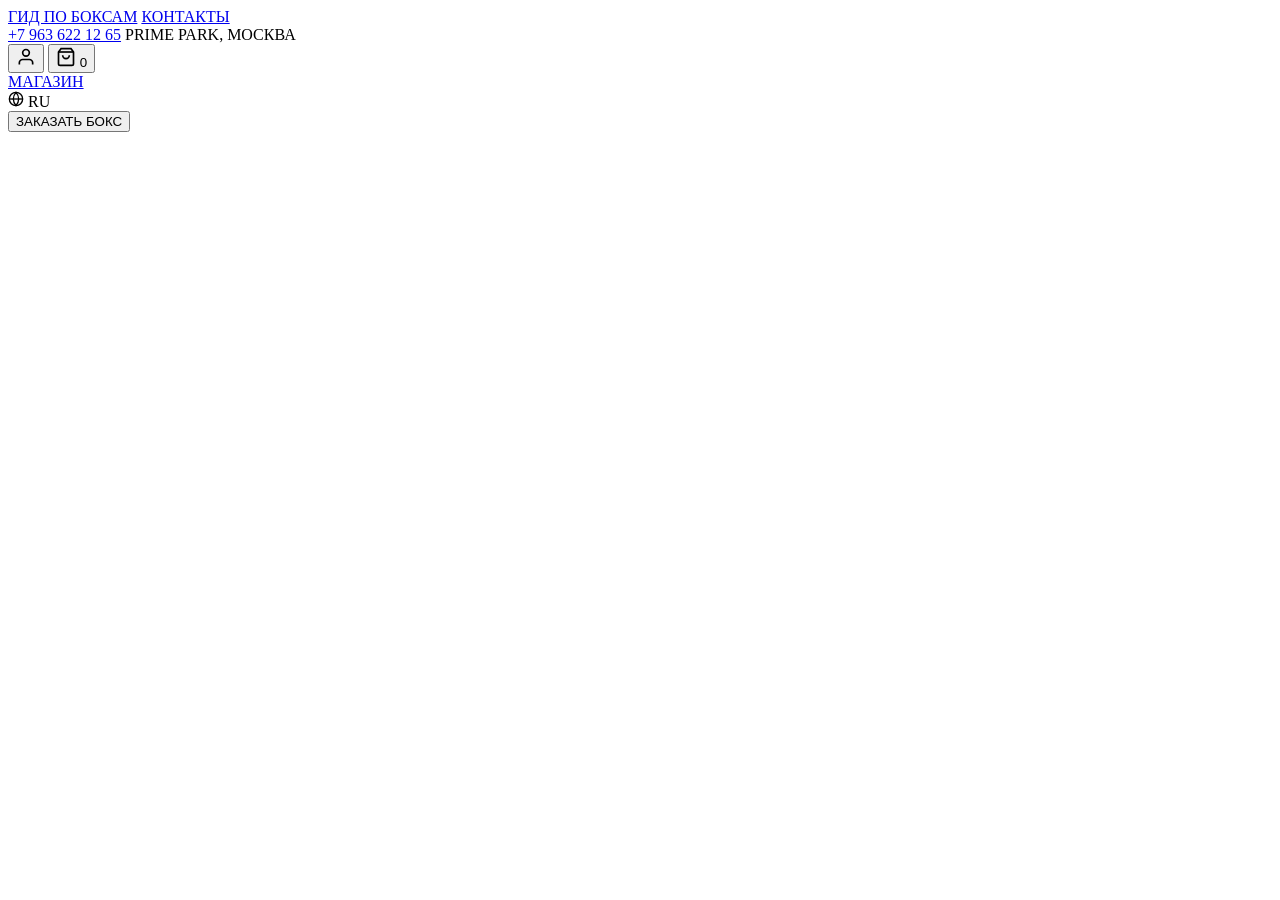
==== index.html @ c8615562 "Update index.html" ====
<!DOCTYPE html>
<html lang="ru">
<head>
    <meta charset="UTF-8">
    <meta name="viewport" content="width=device-width, initial-scale=1.0">
    <title>Вестник Гедонизма - Доставка еды</title>
    <link rel="stylesheet" href="css/style.css">
    <link rel="preconnect" href="https://fonts.googleapis.com">
    <link rel="preconnect" href="https://fonts.gstatic.com" crossorigin>
    <link href="https://fonts.googleapis.com/css2?family=Montserrat:wght@400;500;600;700&display=swap" rel="stylesheet">
</head>
<body>
    <!-- Header -->
    <header class="header">
        <div class="header-container">
            <div class="header-left">
                <div class="logo">
                    <div class="lemon-circle"></div>
                </div>
                <nav class="nav-menu">
                    <a href="#guide" class="nav-link">ГИД ПО БОКСАМ</a>
                    <a href="#contacts" class="nav-link">КОНТАКТЫ</a>
                </nav>
            </div>
            
            <div class="header-right">
                <div class="contact-info">
                    <a href="tel:+79636221265" class="phone">+7 963 622 12 65</a>
                    <span class="location">PRIME PARK, МОСКВА</span>
                </div>
                
                <div class="header-icons">
                    <button class="icon-btn" aria-label="Профиль">
                        <svg width="20" height="20" viewBox="0 0 24 24" fill="none" stroke="currentColor" stroke-width="2">
                            <path d="M20 21v-2a4 4 0 0 0-4-4H8a4 4 0 0 0-4 4v2"></path>
                            <circle cx="12" cy="7" r="4"></circle>
                        </svg>
                    </button>
                    
                    <button class="icon-btn cart-btn" aria-label="Корзина">
                        <svg width="20" height="20" viewBox="0 0 24 24" fill="none" stroke="currentColor" stroke-width="2">
                            <path d="M6 2L3 6v14a2 2 0 0 0 2 2h14a2 2 0 0 0 2-2V6l-3-4z"></path>
                            <line x1="3" y1="6" x2="21" y2="6"></line>
                            <path d="M16 10a4 4 0 0 1-8 0"></path>
                        </svg>
                        <span class="cart-count">0</span>
                    </button>
                </div>
                
                <a href="#shop" class="btn-shop">МАГАЗИН</a>
                
                <div class="lang-selector">
                    <svg width="16" height="16" viewBox="0 0 24 24" fill="none" stroke="currentColor" stroke-width="2">
                        <circle cx="12" cy="12" r="10"></circle>
                        <line x1="2" y1="12" x2="22" y2="12"></line>
                        <path d="M12 2a15.3 15.3 0 0 1 4 10 15.3 15.3 0 0 1-4 10 15.3 15.3 0 0 1-4-10 15.3 15.3 0 0 1 4-10z"></path>
                    </svg>
                    <span>RU</span>
                </div>
            </div>
        </div>
    </header>

    <!-- Hero Section -->
    <section class="hero">
        <div class="hero-slider">
            <div class="hero-slide active">
                <div class="hero-image" style="background-image: url('images/hero-bg.jpg');"></div>
            </div>
        </div>
        
        <div class="hero-content">
            <button class="btn-order">ЗАКАЗАТЬ БОКС</button>
        </div>
        
        <div class="slider-dots">
            <span class="dot active"></span>
            <span class="dot"></span>
            <span class="dot"></span>
        </div>
    </section>

    <script src="js/main.js"></script>
</body>
</html>
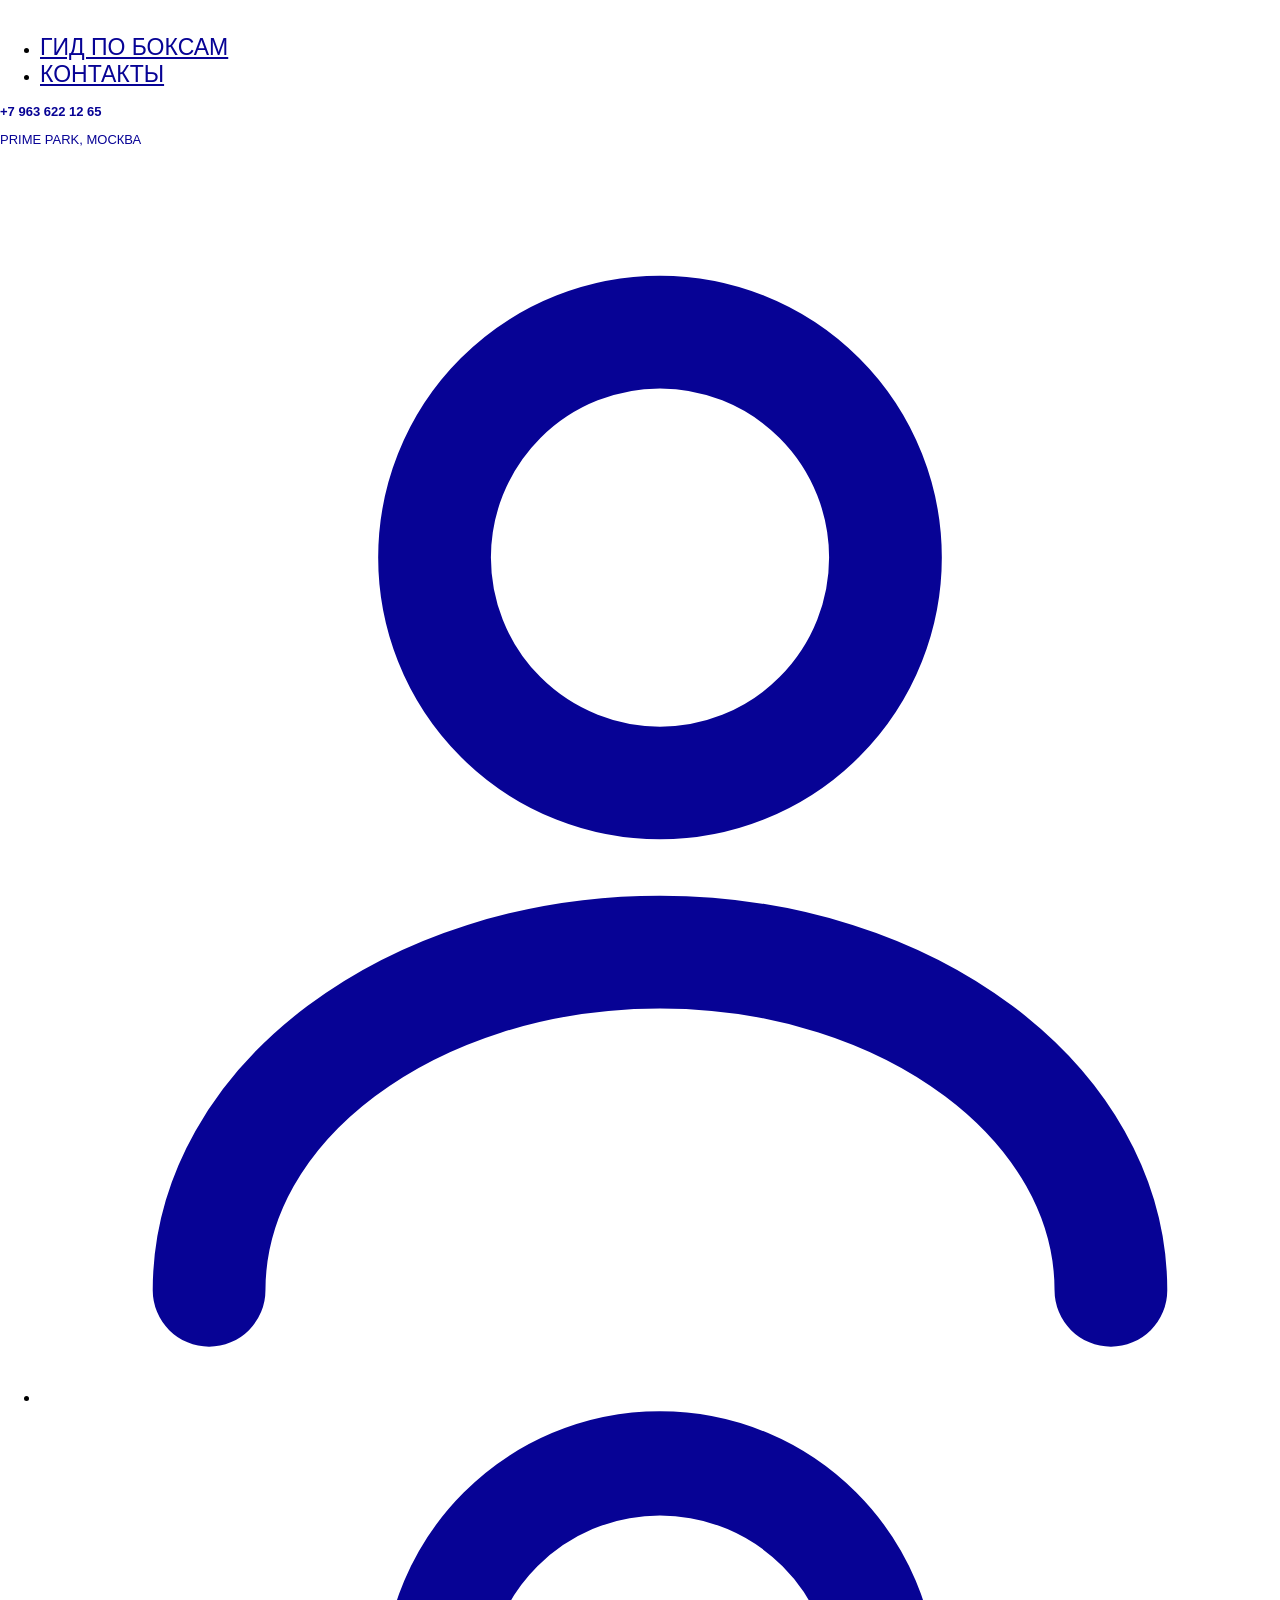
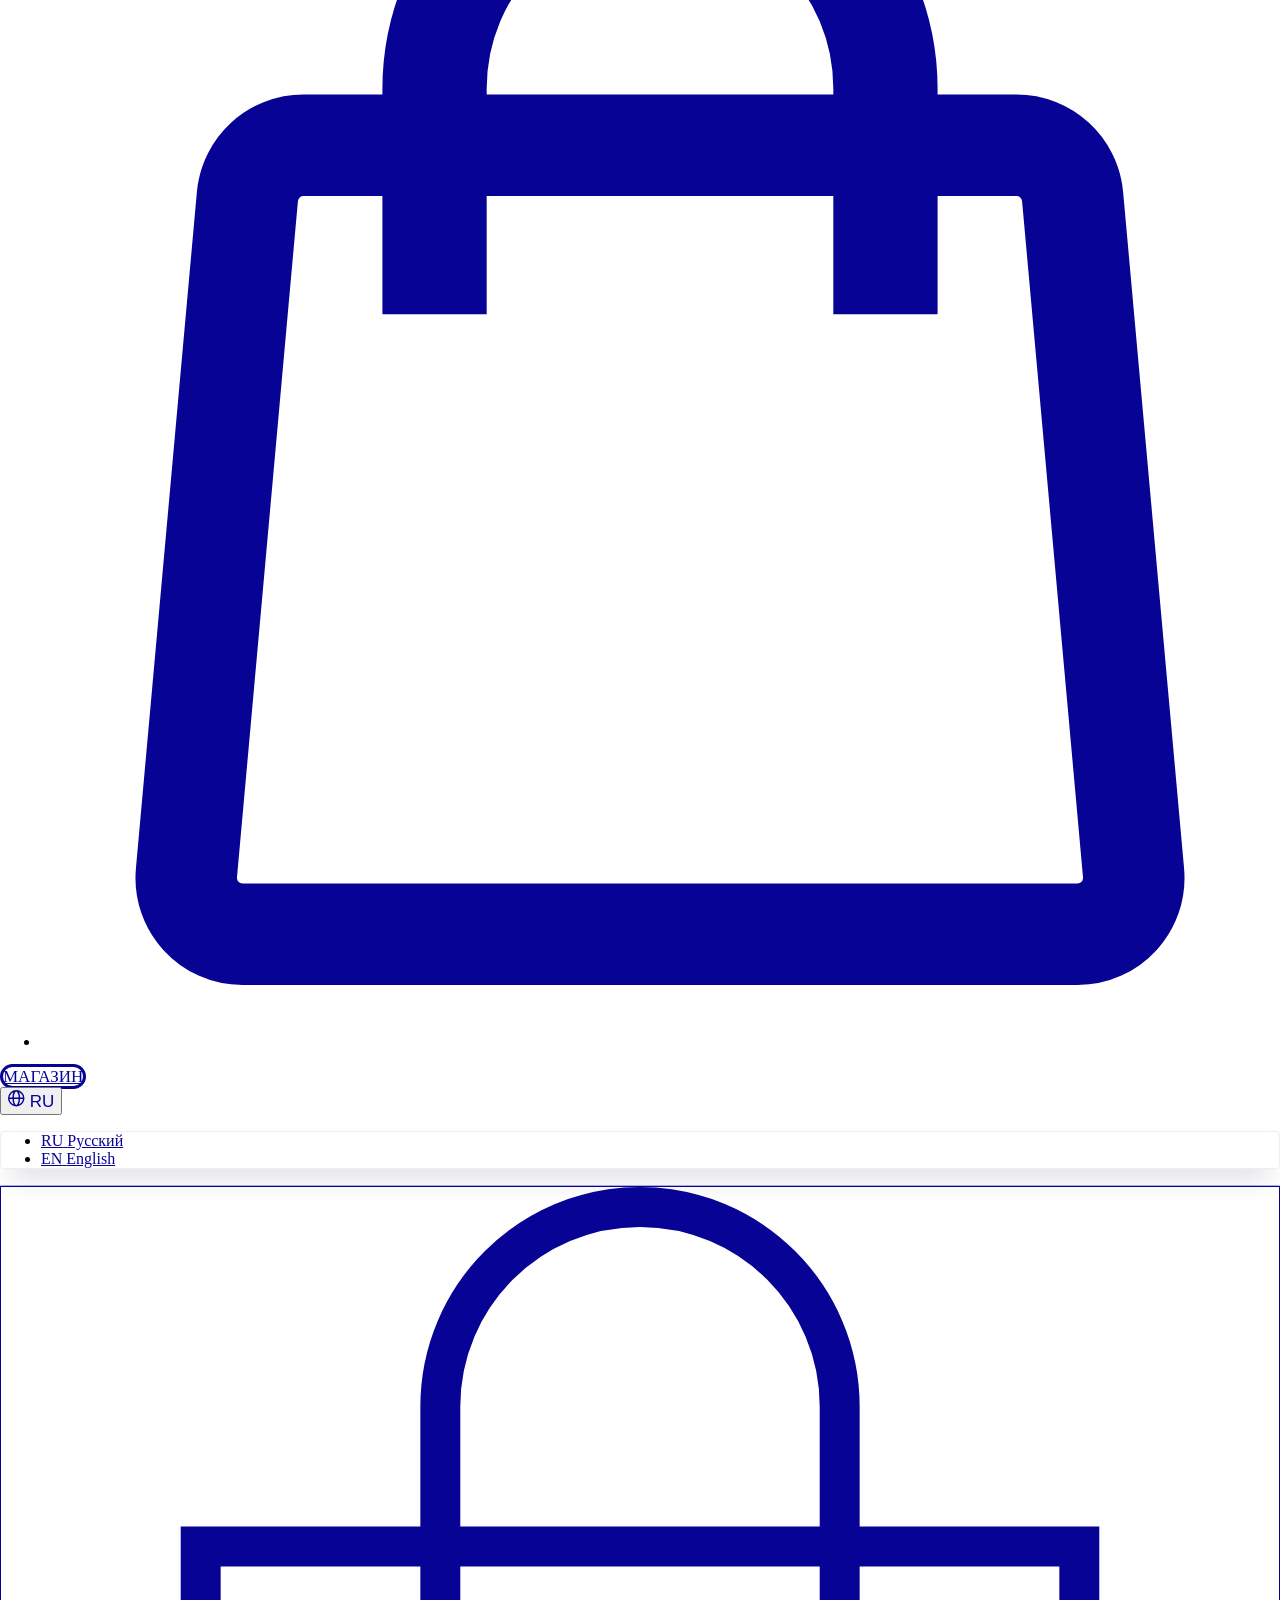
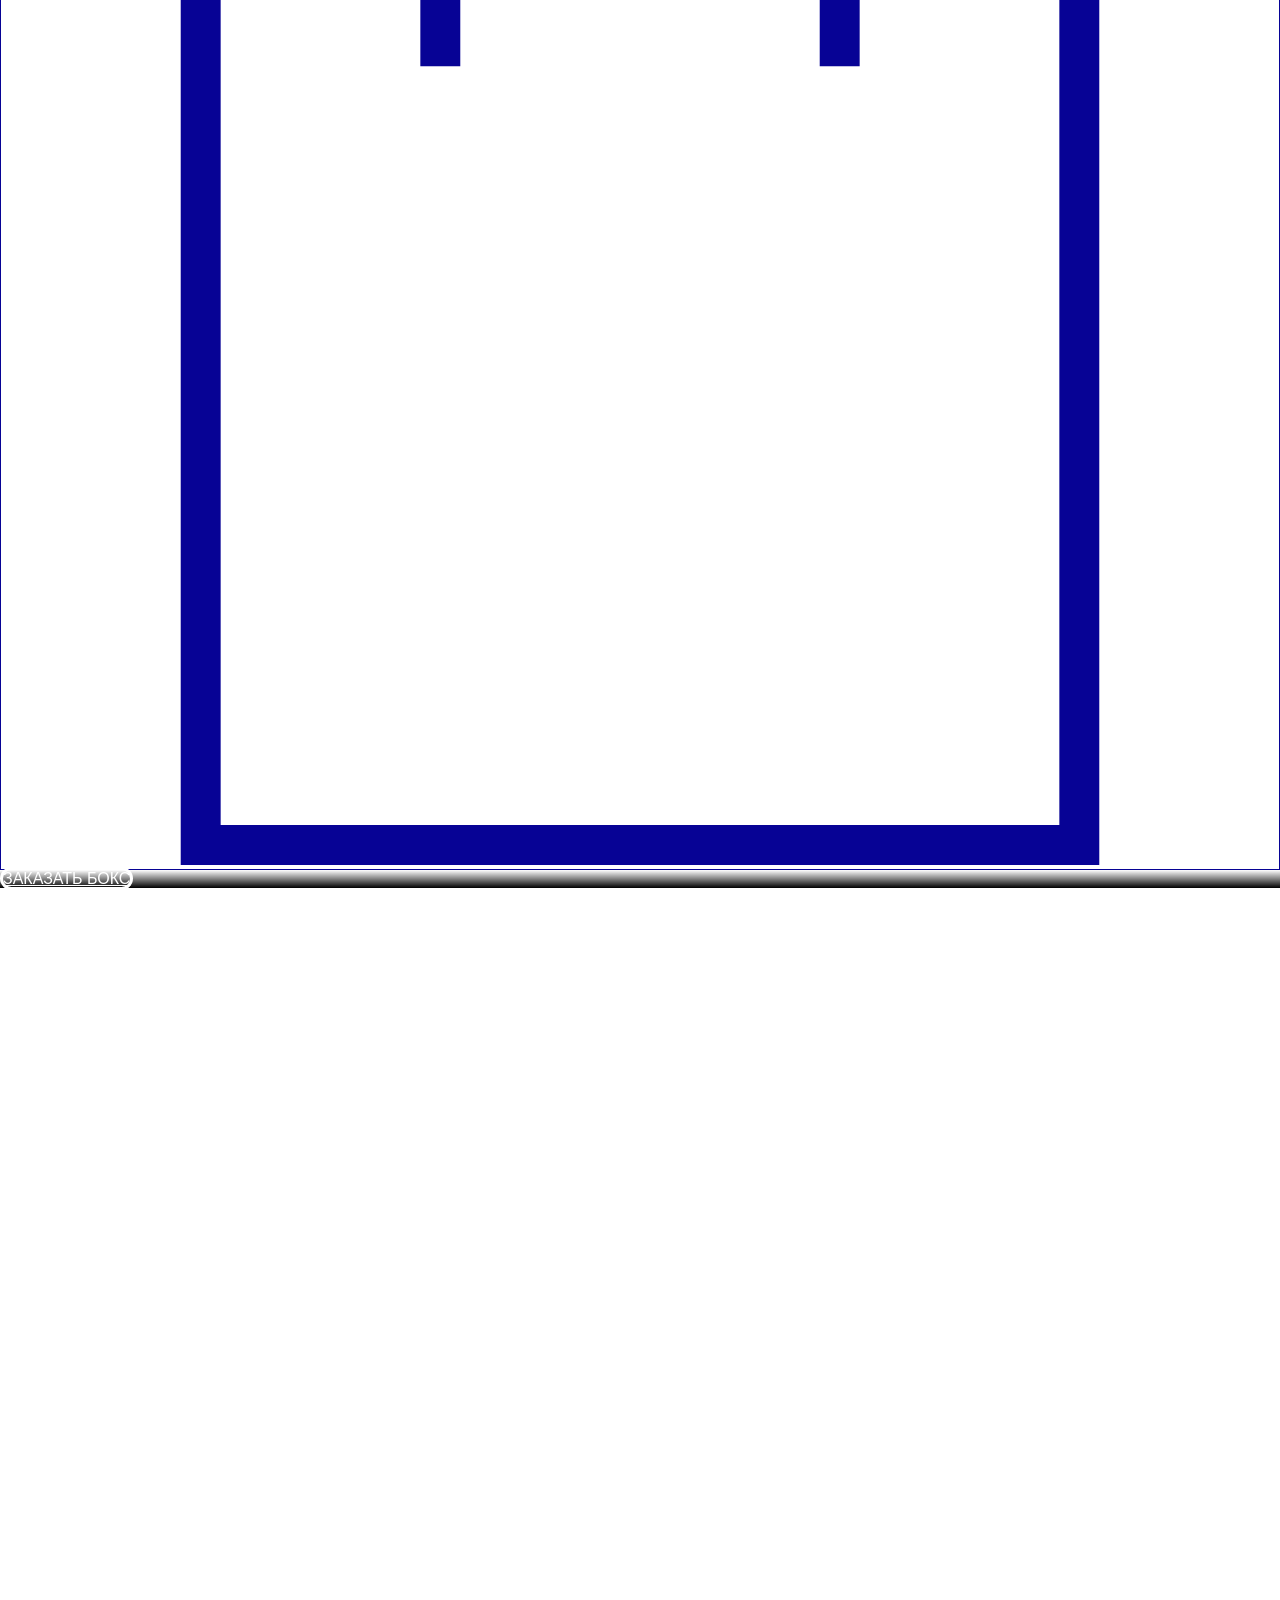
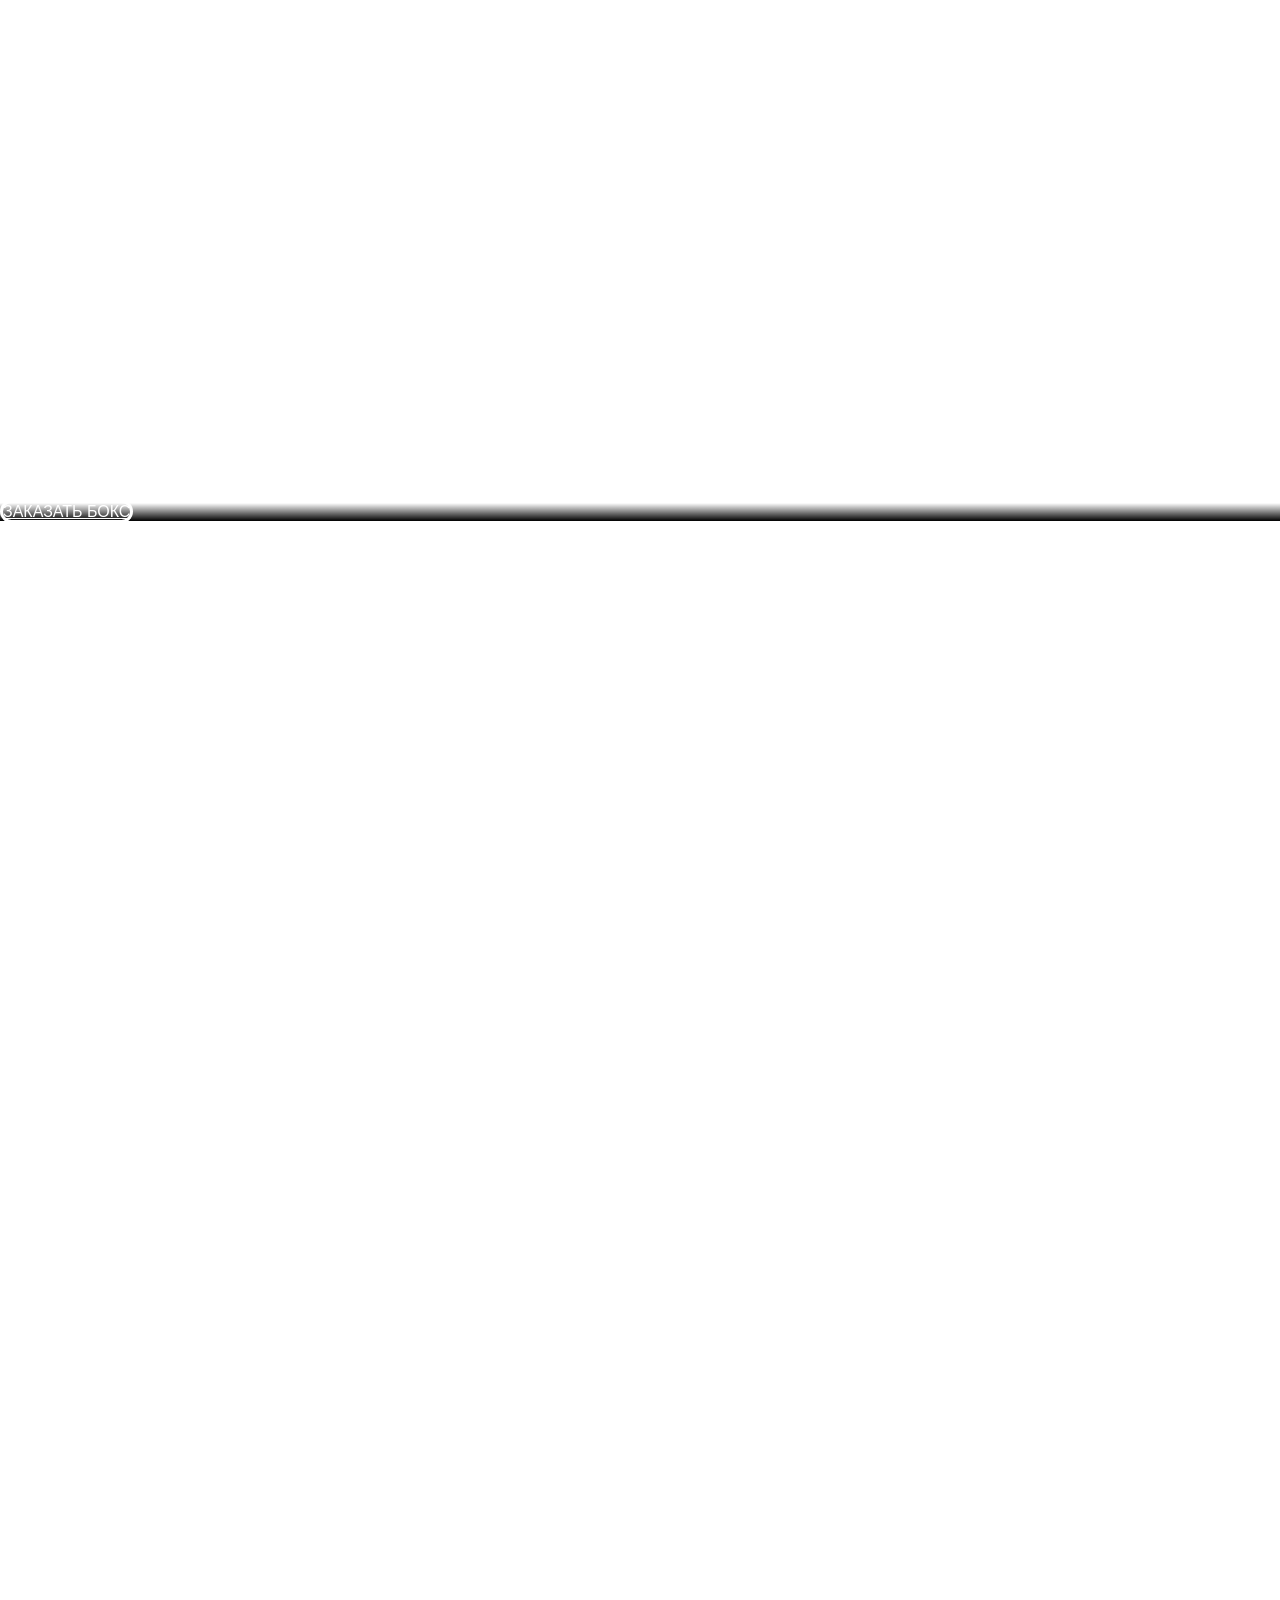
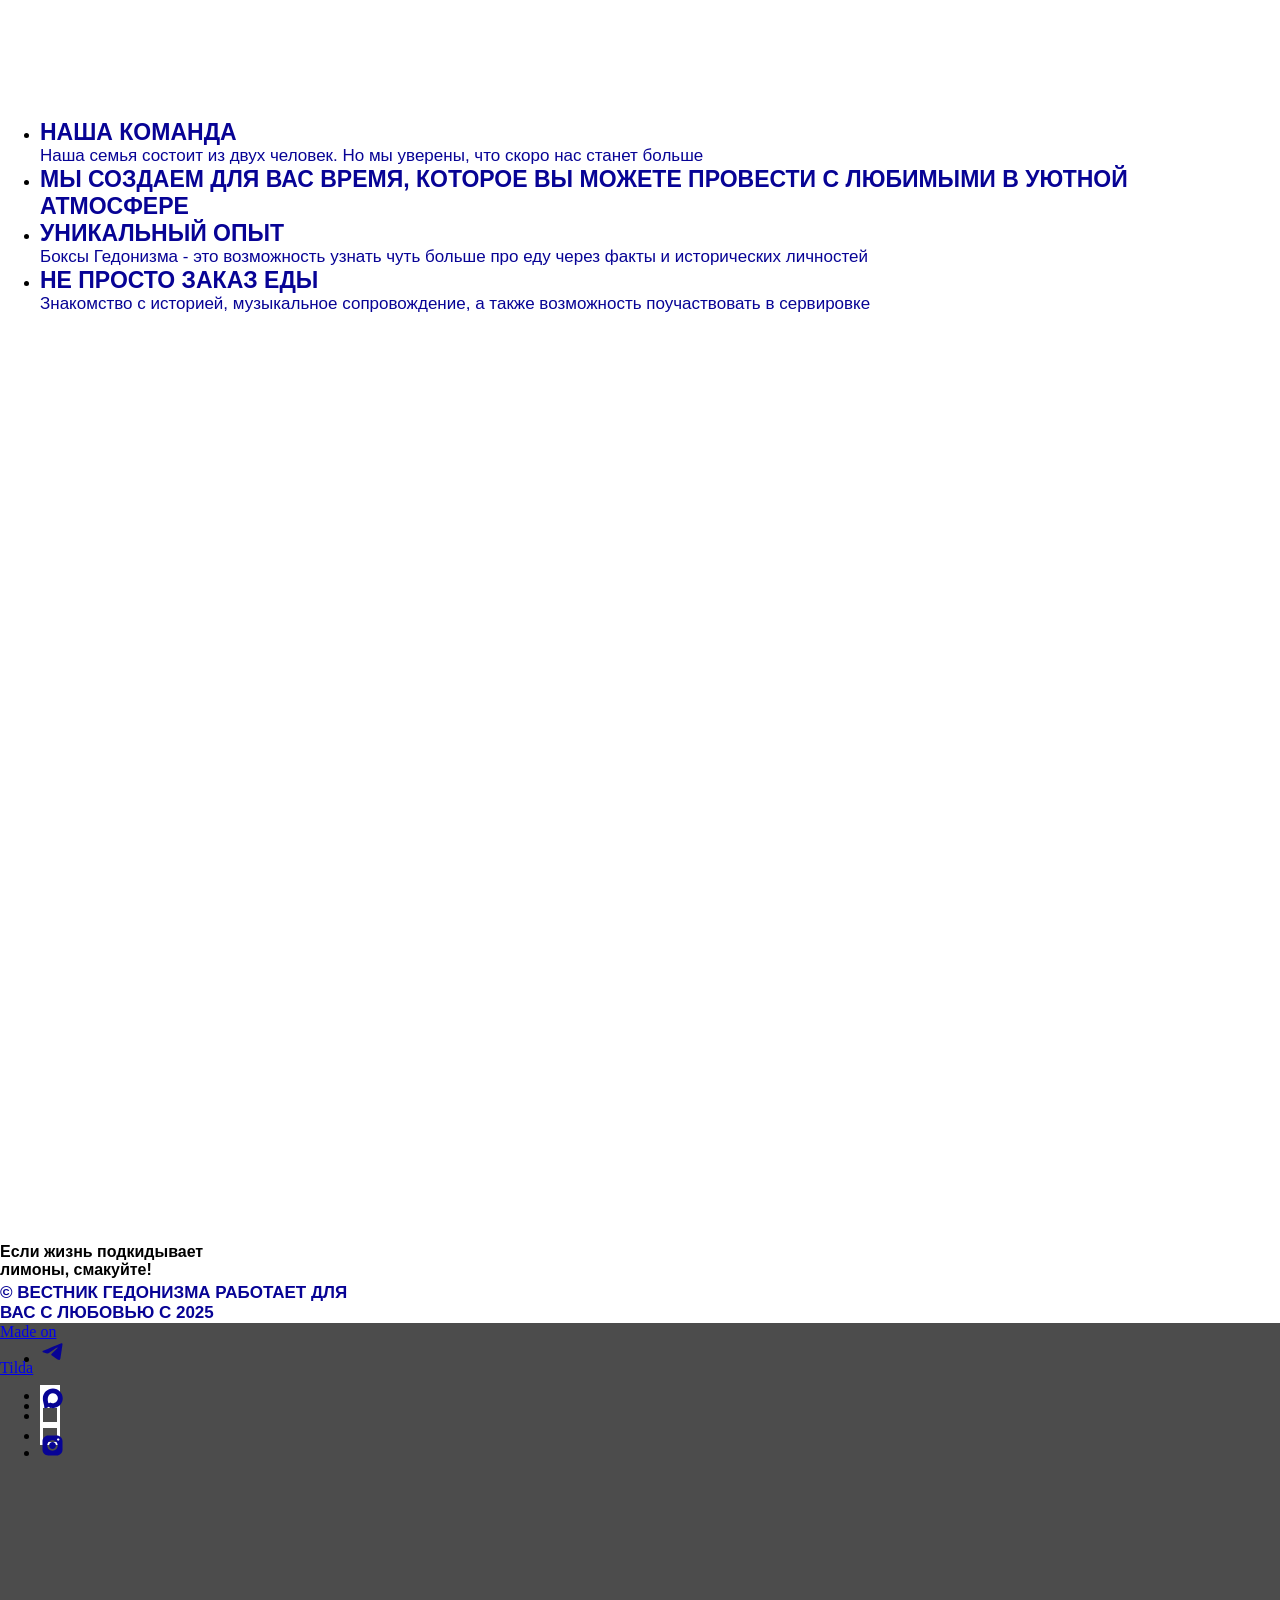
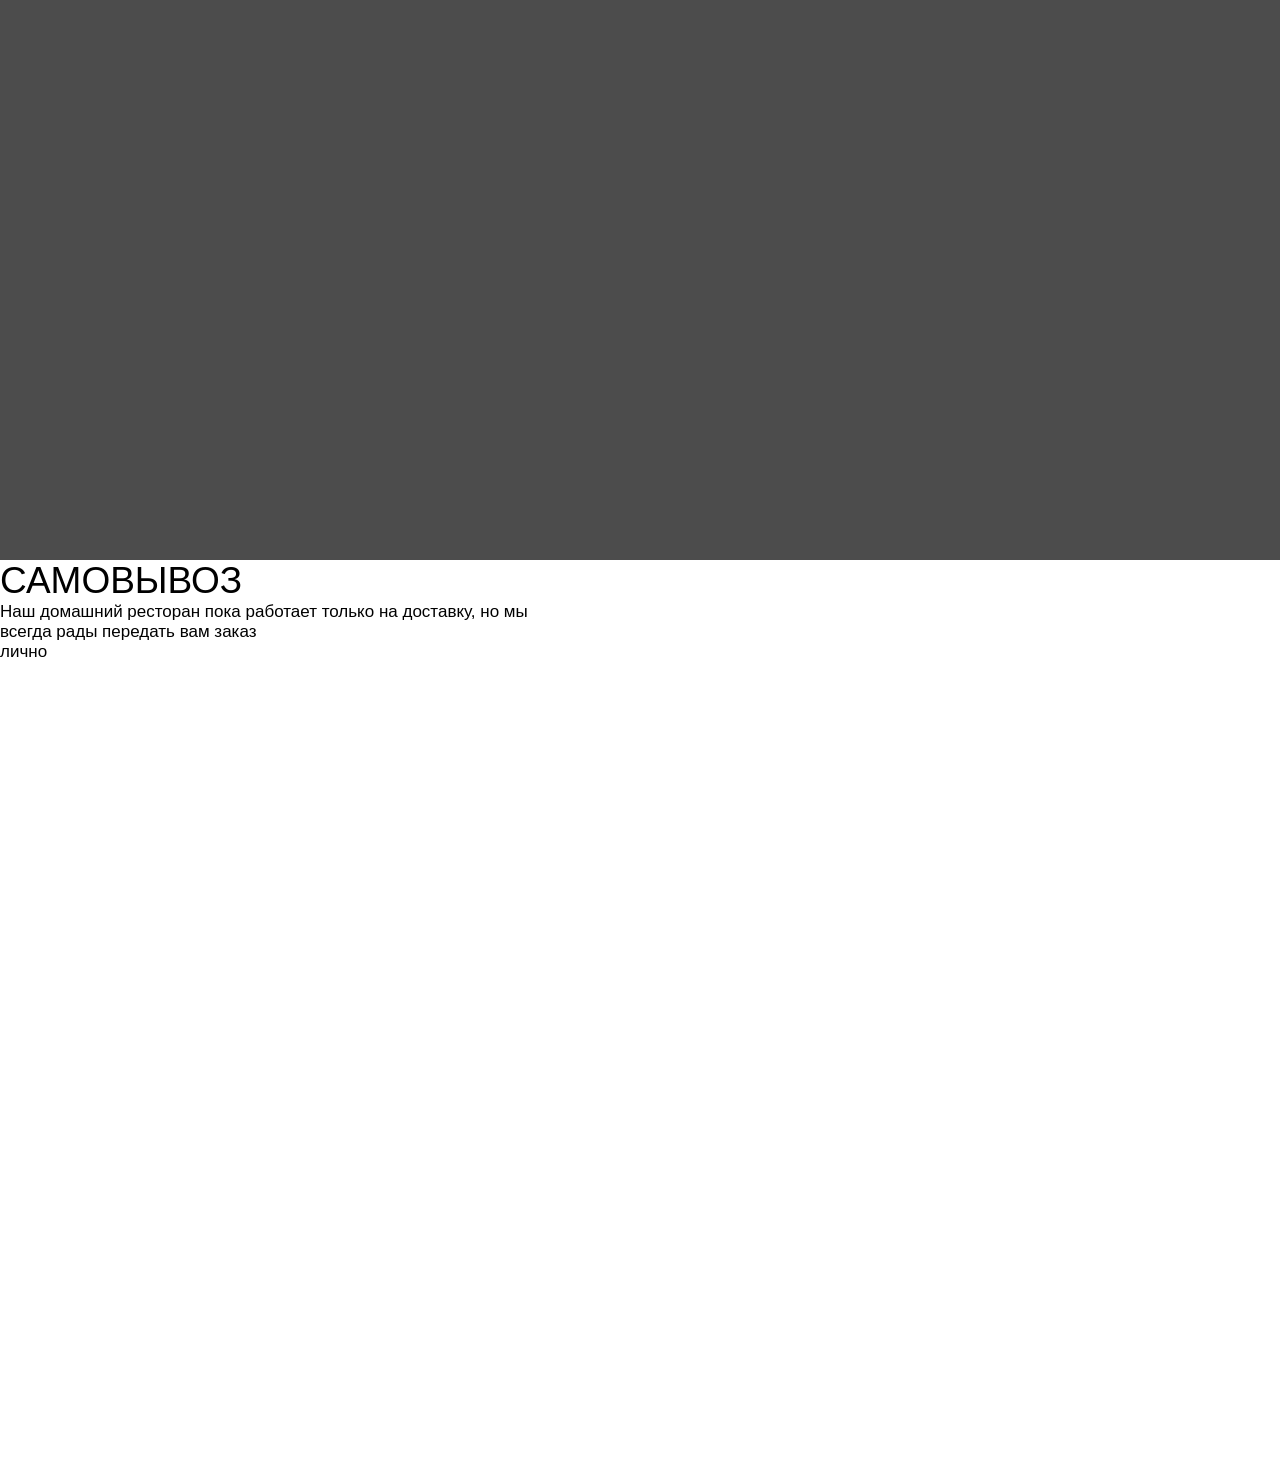
==== commit 457893e7: "Update index.html" ====
--- a/index.html
+++ b/index.html
@@ -1,85 +1,453 @@
-<!DOCTYPE html>
-<html lang="ru">
-<head>
-    <meta charset="UTF-8">
-    <meta name="viewport" content="width=device-width, initial-scale=1.0">
-    <title>Вестник Гедонизма - Доставка еды</title>
-    <link rel="stylesheet" href="css/style.css">
-    <link rel="preconnect" href="https://fonts.googleapis.com">
-    <link rel="preconnect" href="https://fonts.gstatic.com" crossorigin>
-    <link href="https://fonts.googleapis.com/css2?family=Montserrat:wght@400;500;600;700&display=swap" rel="stylesheet">
-</head>
-<body>
-    <!-- Header -->
-    <header class="header">
-        <div class="header-container">
-            <div class="header-left">
-                <div class="logo">
-                    <div class="lemon-circle"></div>
-                </div>
-                <nav class="nav-menu">
-                    <a href="#guide" class="nav-link">ГИД ПО БОКСАМ</a>
-                    <a href="#contacts" class="nav-link">КОНТАКТЫ</a>
-                </nav>
-            </div>
+
+<!DOCTYPE html> <html> <head> <meta charset="utf-8" /> <meta http-equiv="Content-Type" content="text/html; charset=utf-8" /> <meta name="viewport" content="width=device-width, initial-scale=1.0" /> <!--metatextblock--> <title>Moscow main</title> <meta property="og:url" content="https://hedonismbyshura.tilda.ws" /> <meta property="og:title" content="Moscow main" /> <meta property="og:description" content="" /> <meta property="og:type" content="website" /> <meta property="og:image" content="https://thb.tildacdn.com/tild3464-3739-4838-a261-616332373630/-/resize/504x/noroot.png" /> <link rel="canonical" href="https://hedonismbyshura.tilda.ws"> <!--/metatextblock--> <meta name="format-detection" content="telephone=no" /> <meta http-equiv="x-dns-prefetch-control" content="on"> <link rel="dns-prefetch" href="https://ws.tildacdn.com"> <link rel="dns-prefetch" href="https://static.tildacdn.com"> <!--favicons--> <link rel="shortcut icon" href="https://static.tildacdn.com/tild3037-3366-4962-b036-633037346134/_2.png" type="image/x-icon"/> <!--/favicons--> <!-- Assets --> <script src="https://neo.tildacdn.com/js/tilda-fallback-1.0.min.js" async charset="utf-8"></script> <link rel="stylesheet" href="https://static.tildacdn.com/css/tilda-grid-3.0.min.css" type="text/css" media="all" onerror="this.loaderr='y';"/> <link rel="stylesheet" href="https://static.tildacdn.com/ws/project23736786/tilda-blocks-page130648016.min.css?t=1779266559" type="text/css" media="all" onerror="this.loaderr='y';" /> <link rel="preconnect" href="https://fonts.gstatic.com"> <link href="https://fonts.googleapis.com/css2?family=Montserrat:wght@100..900&subset=latin,cyrillic" rel="stylesheet"> <link rel="stylesheet" href="https://static.tildacdn.com/css/tilda-animation-2.0.min.css" type="text/css" media="all" onerror="this.loaderr='y';" /> <link rel="stylesheet" href="https://static.tildacdn.com/css/tilda-menusub-1.1.min.css" type="text/css" media="all" onerror="this.loaderr='y';" /> <link rel="stylesheet" href="https://static.tildacdn.com/css/tilda-menu-widgeticons-1.0.min.css" type="text/css" media="all" onerror="this.loaderr='y';" /> <link rel="stylesheet" href="https://static.tildacdn.com/css/tilda-menu-burger-1.0.min.css" type="text/css" media="all" onerror="this.loaderr='y';" /> <link rel="stylesheet" href="https://static.tildacdn.com/css/tilda-forms-1.0.min.css" type="text/css" media="all" onerror="this.loaderr='y';" /> <link rel="stylesheet" href="https://static.tildacdn.com/css/tilda-cart-1.0.min.css" type="text/css" media="all" onerror="this.loaderr='y';" /> <link rel="stylesheet" href="https://static.tildacdn.com/css/tilda-slds-1.4.min.css" type="text/css" media="print" onload="this.media='all';" onerror="this.loaderr='y';" /> <noscript><link rel="stylesheet" href="https://static.tildacdn.com/css/tilda-slds-1.4.min.css" type="text/css" media="all" /></noscript> <link rel="stylesheet" href="https://static.tildacdn.com/css/tilda-cover-1.0.min.css" type="text/css" media="all" onerror="this.loaderr='y';" /> <script nomodule src="https://static.tildacdn.com/js/tilda-polyfill-1.0.min.js" charset="utf-8"></script> <script type="text/javascript">function t_onReady(func) {if(document.readyState!='loading') {func();} else {document.addEventListener('DOMContentLoaded',func);}}
+function t_onFuncLoad(funcName,okFunc,time) {if(typeof window[funcName]==='function') {okFunc();} else {setTimeout(function() {t_onFuncLoad(funcName,okFunc,time);},(time||100));}}function t_throttle(fn,threshhold,scope) {return function() {fn.apply(scope||this,arguments);};}</script> <script src="https://static.tildacdn.com/js/tilda-scripts-3.0.min.js" charset="utf-8" defer onerror="this.loaderr='y';"></script> <script src="https://static.tildacdn.com/ws/project23736786/tilda-blocks-page130648016.min.js?t=1779266559" charset="utf-8" async onerror="this.loaderr='y';"></script> <script src="https://static.tildacdn.com/js/tilda-lazyload-1.0.min.js" charset="utf-8" async onerror="this.loaderr='y';"></script> <script src="https://static.tildacdn.com/js/tilda-animation-2.0.min.js" charset="utf-8" async onerror="this.loaderr='y';"></script> <script src="https://static.tildacdn.com/js/tilda-menusub-1.1.min.js" charset="utf-8" async onerror="this.loaderr='y';"></script> <script src="https://static.tildacdn.com/js/tilda-menu-1.1.min.js" charset="utf-8" async onerror="this.loaderr='y';"></script> <script src="https://static.tildacdn.com/js/tilda-menu-widgeticons-1.0.min.js" charset="utf-8" async onerror="this.loaderr='y';"></script> <script src="https://static.tildacdn.com/js/tilda-menu-burger-1.0.min.js" charset="utf-8" async onerror="this.loaderr='y';"></script> <script src="https://static.tildacdn.com/js/tilda-forms-1.0.min.js" charset="utf-8" async onerror="this.loaderr='y';"></script> <script src="https://static.tildacdn.com/js/tilda-cart-1.1.min.js" charset="utf-8" async onerror="this.loaderr='y';"></script> <script src="https://static.tildacdn.com/js/tilda-widget-positions-1.0.min.js" charset="utf-8" async onerror="this.loaderr='y';"></script> <script src="https://static.tildacdn.com/js/tilda-slds-1.4.min.js" charset="utf-8" async onerror="this.loaderr='y';"></script> <script src="https://static.tildacdn.com/js/hammer.min.js" charset="utf-8" async onerror="this.loaderr='y';"></script> <script src="https://static.tildacdn.com/js/tilda-cover-1.0.min.js" charset="utf-8" async onerror="this.loaderr='y';"></script> <script src="https://static.tildacdn.com/js/tilda-events-1.0.min.js" charset="utf-8" async onerror="this.loaderr='y';"></script> <script src="https://static.tildacdn.com/js/tilda-lk-dashboard-1.0.min.js" charset="utf-8" async onerror="this.loaderr='y';"></script> <script type="text/javascript" src="https://static.tildacdn.com/js/tilda-buyer-dashboard-1.0.min.js" charset="utf-8" async onerror="this.loaderr='y';"></script> <script type="text/javascript">window.dataLayer=window.dataLayer||[];</script> <script type="text/javascript">(function() {if((/bot|google|yandex|baidu|bing|msn|duckduckbot|teoma|slurp|crawler|spider|robot|crawling|facebook/i.test(navigator.userAgent))===false&&typeof(sessionStorage)!='undefined'&&sessionStorage.getItem('visited')!=='y'&&document.visibilityState){var style=document.createElement('style');style.type='text/css';style.innerHTML='@media screen and (min-width: 980px) {.t-records {opacity: 0;}.t-records_animated {-webkit-transition: opacity ease-in-out .2s;-moz-transition: opacity ease-in-out .2s;-o-transition: opacity ease-in-out .2s;transition: opacity ease-in-out .2s;}.t-records.t-records_visible {opacity: 1;}}';document.getElementsByTagName('head')[0].appendChild(style);function t_setvisRecs(){var alr=document.querySelectorAll('.t-records');Array.prototype.forEach.call(alr,function(el) {el.classList.add("t-records_animated");});setTimeout(function() {Array.prototype.forEach.call(alr,function(el) {el.classList.add("t-records_visible");});sessionStorage.setItem("visited","y");},400);}
+document.addEventListener('DOMContentLoaded',t_setvisRecs);}})();</script></head> <body class="t-body" style="margin:0;"> <!--allrecords--> <div id="allrecords" class="t-records" data-hook="blocks-collection-content-node" data-tilda-project-id="23736786" data-tilda-page-id="130648016" data-tilda-page-alias="moscow" data-tilda-formskey="cc2bd31c70e4626b780a4c0723736786" data-tilda-cookie="no" data-tilda-stat-scroll="yes" data-tilda-lazy="yes" data-tilda-root-zone="com" data-tilda-project-country="RU"> <div id="rec2202200241" class="r t-rec" style=" " data-record-type="1272"> <!-- T1272 --> <div id="nav2202200241marker"></div> <div class="t1272" data-menu="yes" data-full-submenu-mob="y" data-menu-widgeticon-cart="yes" data-menu-widgeticon-members="yes" data-menu-widgeticons-hide="yes"> <div class="t-menu-base__mobile-menu tmenu-mobile tmenu-mobile_positionfixed"> <div class="tmenu-mobile__container tmenu-mobile__container_right tmenu-mobile__container_logoleft"> <div class="t-menu-base__logowrapper t-menu-base__logowrapper_left t-menu-base__logowrapper_both t-menu-base__logowrapper_mobile"> <div class="t-menu-base__logo"> <a href="/"> <img class="t-menu-base__imglogo t-menu-base__imglogomobile"
+src="https://static.tildacdn.com/tild3464-3739-4838-a261-616332373630/noroot.png"
+imgfield="img"
+alt=""> </a> </div> </div> <style>#rec2202200241 .t-menu-base__imglogo{max-width:73px;width:73px;}@media screen and (max-width:960px){#rec2202200241 .t-menu-base__imglogo{max-width:33px;width:33px;}}</style> <ul class="t-menuwidgeticons__wrapper"> <li class="t-menuwidgeticons__icon t-menuwidgeticons__icon_sm t-menuwidgeticons__members"> <a
+class="t-menuwidgeticons__link t-menuwidgeticons__link_members"
+href="#openmembersbar"
+role="button"
+aria-label="Members"> <div class="t-menuwidgeticons__img t-menuwidgeticons__img_members"> <svg xmlns="http://www.w3.org/2000/svg" viewBox="0 0 22 22" fill="none"> <circle cx="11" cy="7" r="4" stroke="#070395" stroke-width="2"/> <path d="M19 20C19 16.6863 15.4183 14 11 14C6.58172 14 3 16.6863 3 20" stroke="#070395" stroke-width="2" stroke-linecap="round"/> </svg> </div> </a> </li> <li class="t-menuwidgeticons__icon t-menuwidgeticons__icon_sm t-menuwidgeticons__cart"> <a
+class="t-menuwidgeticons__link t-menuwidgeticons__link_cart"
+href="#opencart"
+role="button"
+aria-label="Cart"> <div class="t-menuwidgeticons__img t-menuwidgeticons__img_carticon"> <svg viewBox="0 0 22 22" fill="none" xmlns="http://www.w3.org/2000/svg"> <path d="M3.67986 6.91023C3.72631 6.39482 4.15832 6 4.67582 6H17.3242C17.8417 6 18.2737 6.39482 18.3201 6.91023L19.4018 18.9102C19.4545 19.4956 18.9935 20 18.4058 20H3.59419C3.00646 20 2.54547 19.4956 2.59823 18.9102L3.67986 6.91023Z" stroke="#070395" stroke-width="1.8"/> <path d="M15 9V5C15 2.79086 13.2091 1 11 1C8.79086 1 7 2.79086 7 5V9" stroke="#070395" stroke-width="1.85"/> </svg> <div class="t-menuwidgeticons__icon-counter js-carticon-counter"></div> </div> </a> </li> </ul> <style>.t-menuwidgeticons__button_hidden_2202200241{display:none !important;}</style> <button type="button"
+aria-expanded="false"
+aria-label="Навигационное меню"
+class="t-menu-burger t-menuburger"> <div class="t-menu-burger__icon t-menu-burger__icon_fourth"> <span style="background-color: #070395;"></span> <span style="background-color: #070395;"></span> <span style="background-color: #070395;"></span> <span style="background-color: #070395;"></span> </div> </button> <style>#rec2202200241 .t-menu-burger__text{color:#070395;}</style> <style>#rec2202200241 .t-menu-burger{border-radius:30px;}</style> </div> </div> <style>.tmenu-mobile{background-color:#111;display:none;width:100%;top:0;z-index:990;}.tmenu-mobile_positionfixed{position:fixed;}.tmenu-mobile__text{color:#000;}.tmenu-mobile__container{min-height:64px;padding:20px;position:relative;box-sizing:border-box;display:flex;justify-content:space-between;align-items:center;}.tmenu-mobile__list{display:block;}.tmenu-mobile__container_logocenter > .t-menu-base__logowrapper,.tmenu-mobile__container_logocenter > .tmenu-mobile__text{position:absolute;left:50%;transform:translateX(-50%);}.tmenu-mobile__burgerlogo{display:inline-block;font-size:24px;font-weight:400;white-space:nowrap;vertical-align:middle;}@media screen and (max-width:960px){.tmenu-mobile__menucontent_hidden{display:none;height:auto;}.tmenu-mobile{display:block;}}@media screen and (max-width:960px){#rec2202200241 .tmenu-mobile{background-color:#ffffff;}#rec2202200241 .t-menu-base.tmenu-mobile__menucontent_fixed{position:fixed;top:64px;}}</style> <style> #rec2202200241 .tmenu-mobile__burgerlogo a{font-size:37px;line-height:1;font-weight:500;font-family:var(--t-text-font,Arial);}</style> <style> #rec2202200241 .tmenu-mobile__burgerlogo__title{font-weight:500;font-family:var(--t-text-font,Arial);}@media screen and (min-width:900px){#rec2202200241 .tmenu-mobile__burgerlogo__title{font-size:37px;line-height:1;}}</style> <div
+id="nav2202200241"
+class="t-menu-base
+t-menu-base_positionfixed tmenu-mobile__menucontent_hidden tmenu-mobile__menucontent_fixed t-menu-base_mobile-left
+t-menu-base__burgermenu__" data-navmarker="nav2202200241marker" data-appearoffset="" data-bgopacity-two="0.5" data-menu="yes" data-bgcolor-hex="#ffffff" data-bgcolor-rgba="rgba(255,255,255,1)" data-bgopacity="1" data-bgcolor-rgba-afterscroll="rgba(255,255,255,0.50)" data-menushadow="" data-menushadow-css=""> <div
+class="t-menu-base__maincontainer
+t-menu-base__maincontainer_100 t-menu-base__maincontainer_100-40 t-menu-base__maincontainer_logoleft "> <div class="t-menu-base__logowrapper t-menu-base__logowrapper_left t-menu-base__logowrapper_both"> <div class="t-menu-base__logo"> <a href="/"> <img class="t-menu-base__imglogo t-menu-base__imglogomobile"
+src="https://static.tildacdn.com/tild3464-3739-4838-a261-616332373630/noroot.png"
+imgfield="img"
+alt=""> </a> </div> </div> <style>#rec2202200241 .t-menu-base__imglogo{max-width:73px;width:73px;}@media screen and (max-width:960px){#rec2202200241 .t-menu-base__imglogo{max-width:33px;width:33px;}}</style> <div class="t-menu-base__leftwrapper t-menu-base__wrapper t-menu-base__leftwrapper_left" style=""> <ul role="list" class="t-menu-base__list t-menu__list "> <li class="t-menu-base__list-item"> <div
+class="t-menu__link-wrapper" data-menu-submenu-hook=""> <a class="t-menu__link-item"
+href="/page131284846.html" data-menu-item-number="1">ГИД ПО БОКСАМ</a> </div> </li> <li class="t-menu-base__list-item"> <div
+class="t-menu__link-wrapper" data-menu-submenu-hook=""> <a class="t-menu__link-item"
+href="#rec2202377491" data-menu-item-number="2">КОНТАКТЫ</a> </div> </li> </ul> </div> <div class="t-menu-base__rightwrapper t-menu-base__wrapper" style=""> <div class="t-menu-base__additionalwrapper"> <div class="t-menu-base__right_descr" field="descr"><p style="text-align: left;"><strong style="font-weight: 700;">+7 963 622 12 65</strong></p><p style="text-align: left;">Prime Park, Москва</p></div> <ul class="t-menuwidgeticons__wrapper"> <li class="t-menuwidgeticons__icon t-menuwidgeticons__icon_sm t-menuwidgeticons__members"> <a
+class="t-menuwidgeticons__link t-menuwidgeticons__link_members"
+href="#openmembersbar"
+role="button"
+aria-label="Members"> <div class="t-menuwidgeticons__img t-menuwidgeticons__img_members"> <svg xmlns="http://www.w3.org/2000/svg" viewBox="0 0 22 22" fill="none"> <circle cx="11" cy="7" r="4" stroke="#070395" stroke-width="2"/> <path d="M19 20C19 16.6863 15.4183 14 11 14C6.58172 14 3 16.6863 3 20" stroke="#070395" stroke-width="2" stroke-linecap="round"/> </svg> </div> </a> </li> <li class="t-menuwidgeticons__icon t-menuwidgeticons__icon_sm t-menuwidgeticons__cart"> <a
+class="t-menuwidgeticons__link t-menuwidgeticons__link_cart"
+href="#opencart"
+role="button"
+aria-label="Cart"> <div class="t-menuwidgeticons__img t-menuwidgeticons__img_carticon"> <svg viewBox="0 0 22 22" fill="none" xmlns="http://www.w3.org/2000/svg"> <path d="M3.67986 6.91023C3.72631 6.39482 4.15832 6 4.67582 6H17.3242C17.8417 6 18.2737 6.39482 18.3201 6.91023L19.4018 18.9102C19.4545 19.4956 18.9935 20 18.4058 20H3.59419C3.00646 20 2.54547 19.4956 2.59823 18.9102L3.67986 6.91023Z" stroke="#070395" stroke-width="1.8"/> <path d="M15 9V5C15 2.79086 13.2091 1 11 1C8.79086 1 7 2.79086 7 5V9" stroke="#070395" stroke-width="1.85"/> </svg> <div class="t-menuwidgeticons__icon-counter js-carticon-counter"></div> </div> </a> </li> </ul> <style>.t-menuwidgeticons__button_hidden_2202200241{display:none !important;}</style> <div class="t-menu-base__buttons"> <div class="t-menu-base__button"> <a
+class="t-btn t-btnflex t-btnflex_type_button t-btnflex_md js-click-stat"
+href="/store" data-tilda-event-name="/tilda/click/rec2202200241/button1"><span class="t-btnflex__text">МАГАЗИН</span> <style>#rec2202200241 .t-btnflex.t-btnflex_type_button {color:#070395;background-color:#ffffff;border-style:solid !important;border-color:#070395 !important;--border-width:1px;border-radius:70px;box-shadow:none !important;font-weight:500;font-size:17px;transition-duration:0.2s;transition-property:background-color,color,border-color,box-shadow,opacity,transform,gap;transition-timing-function:ease-in-out;}</style></a> </div> </div> <div class="t-menu-base__langs-wrapper"> <button class="t-menu-base__langs-button js-lang-button"> <svg class="t-menu-base__lang-icon" xmlns="http://www.w3.org/2000/svg" width="17" height="17" viewBox="0 0 17 17" fill="none"> <path d="M15.75 8.25C15.75 12.3921 12.3921 15.75 8.25 15.75M15.75 8.25C15.75 4.10786 12.3921 0.75 8.25 0.75M15.75 8.25H0.75M8.25 15.75C4.10786 15.75 0.75 12.3921 0.75 8.25M8.25 15.75C8.25 15.75 5.125 15.75 5.125 8.25C5.125 0.75 8.25 0.75 8.25 0.75M8.25 15.75C8.25 15.75 11.375 15.75 11.375 8.25C11.375 0.75 8.25 0.75 8.25 0.75M0.75 8.25C0.75 4.10786 4.10786 0.75 8.25 0.75" stroke="#070395" stroke-width="1.5"/> </svg>
+RU
+</button> <ul class="t-menu-base__langs t-menu-base__langs_dropdown"> <li class="t-menu-base__langs-item t-menu-base__lang_withdescr"> <a
+style=""
+href="/"> <span class="t-menu-base__lang-code">RU</span> <span class="t-menu-base__lang-descr">Русский</span> </a> </li> <li class="t-menu-base__langs-item t-menu-base__lang_withdescr"> <a
+style=""
+href="/dubai"> <span class="t-menu-base__lang-code">EN</span> <span class="t-menu-base__lang-descr">English</span> </a> </li> </ul> </div> <style>#rec2202200241 .t-menu-base__langs.t-menu-base__langs_dropdown .t-menu-base__langs-item a{transition:color 0.3s ease-in-out,opacity 0.3s ease-in-out;}#rec2202200241 .t-menu-base__langs.t-menu-base__langs_dropdown .t-menu-base__langs-item a:not(.t-active):not(.tooltipstered):hover{color:#606060 !important;}#rec2202200241 .t-menu-base__langs.t-menu-base__langs_dropdown .t-menu-base__langs-item a{color:#070395 !important;}#rec2202200241 .t-menu-base__langs.t-menu-base__langs_dropdown .t-menu-base__langs-item a.t-active{color:#070395 !important;}@media screen and (min-width:961px){#rec2202200241 .t-menu-base__langs.t-menu-base__langs_dropdown{background-color:#ffffff;text-align:left;border-radius:4px;border:1px solid #eeeeee;box-shadow:0px 15px 30px -10px rgba(0,11,48,0.2);}}</style> </div> </div> </div> </div> </div> <script>t_onReady(function() {t_onFuncLoad('t_menuBase__interactFromKeyboard',function() {t_menuBase__interactFromKeyboard('2202200241');});t_onFuncLoad('t1272_init',function() {t1272_init('2202200241');});t_onFuncLoad('t_menuBase__setBGcolor',function() {t_menuBase__setBGcolor('2202200241','.t-menu-base, .t-menu-base__maincontainer');window.addEventListener('resize',t_throttle(function() {t_menuBase__setBGcolor('2202200241','.t-menu-base, .t-menu-base__maincontainer');}));});});t_onReady(function() {t_onFuncLoad('t1272_createMobileMenu',function() {t1272_createMobileMenu('2202200241');});});t_onReady(function() {t_onFuncLoad('t_menuBase__highlightActiveLinks',function() {t_menuBase__highlightActiveLinks('.t-menu-base__list-item a');});t_onFuncLoad('t_menuBase__findAnchorLinks',function() {t_menuBase__findAnchorLinks('2202200241','.t-menu-base__list-item a');});});t_onReady(function(){var rec=document.querySelector('#rec2202200241');if(!rec) return
+rec.setAttribute('data-animationappear','off');rec.style.opacity=1;});t_onReady(function() {var bgSelector='.t-menu-base, .t-menu-base__maincontainer';t_onFuncLoad('t_menuBase__changeBgOpacity',function() {t_menuBase__changeBgOpacity('2202200241',bgSelector);window.addEventListener('scroll',t_throttle(function() {t_menuBase__changeBgOpacity('2202200241',bgSelector);}));});});</script> <style>#rec2202200241 .t-menu__link-item{-webkit-transition:color 0.3s ease-in-out,opacity 0.3s ease-in-out;transition:color 0.3s ease-in-out,opacity 0.3s ease-in-out;}#rec2202200241 .t-menu__link-item.t-active:not(.t978__menu-link){color:#070395 !important;}@media (hover:hover){#rec2202200241 .t-menu__link-item:not(.t-active):not(.tooltipstered):hover{color:#070395 !important;}}#rec2202200241 .t-menu__link-item:not(.t-active):not(.tooltipstered):focus-visible{color:#070395 !important;}@supports (overflow:-webkit-marquee) and (justify-content:inherit){#rec2202200241 .t-menu__link-item,#rec2202200241 .t-menu__link-item.t-active{opacity:1 !important;}}</style> <style> #rec2202200241 .t-menu-base__textlogo{font-size:37px;line-height:1;font-weight:500;font-family:var(--t-text-font,Arial);}#rec2202200241 a.t-menu__link-item{font-size:23px;font-weight:500;font-family:var(--t-text-font,Arial);color:#070395;text-transform:uppercase;}@media screen and (max-width:480px),(orientation:landscape) and (max-height:480px){#rec2202200241 a.t-menu__link-item{font-size:13px;}}#rec2202200241 .t-menu-base__right_descr{font-size:13px;color:#070395;font-family:var(--t-text-font,Arial);font-weight:500;text-transform:uppercase;}@media screen and (max-width:480px),(orientation:landscape) and (max-height:480px){#rec2202200241 .t-menu-base__right_descr{font-size:17px;}}#rec2202200241 .t-menu-base__langs_flex .t-menu-base__langs-item a{font-size:17px;text-transform:uppercase;color:#070395;font-family:var(--t-text-font,Arial);font-weight:500;}@media screen and (max-width:480px),(orientation:landscape) and (max-height:480px){#rec2202200241 .t-menu-base__langs_flex .t-menu-base__langs-item a{font-size:17px;}}#rec2202200241 .t-menu-base__langs-button{font-size:17px;text-transform:uppercase;color:#070395;font-family:var(--t-text-font,Arial);font-weight:500;}@media screen and (max-width:480px),(orientation:landscape) and (max-height:480px){#rec2202200241 .t-menu-base__langs-button{font-size:17px;}}</style> <style>#rec2202200241 .t-menu-base__maincontainer{min-height:70px;}#rec2202200241 .t-menuwidgeticons__icon{background-color:;}#rec2202200241 .t-menu-base{min-height:70px;}#rec2202200241 .t-menu-base,#rec2202200241 .t-menu-base__mobile-menu{border-bottom:1px solid rgba(7,3,149,0.30);}#rec2202200241 .t-menu-base{background-color:rgba(255,255,255,1);}#rec2202200241 .t-menusub__menu--fullscreen{background-color:rgba(255,255,255,1) !important;}@media screen and (max-width:960px){#rec2202200241 .t-menu-base__maincontainer{background-color:#ffffff !important;}#rec2202200241 .t-menu-base__burgermenu__fullscreen .t-menu-base__maincontainer{padding-top:calc(64px + 1px + 40px);}.t1272__body_menushowed #rec2202200241 .t-menu-base__overlay{background-color:rgba(0,0,0,0.6) !important;}#rec2202200241 .t-menu-base.t-menu-base__burgermenu__fullwidth{background-color:rgba(0,0,0,0.6) !important;}#rec2202200241 .t-menu-base__burgermenu__sidebar{}#rec2202200241 .t-menu-base__maincontainer.t-menu-base__burgermenu__fullscreen,#rec2202200241 .t-menu-base__maincontainer.t-menu-base__burgermenu__sidebar{min-height:calc(100vh - 70px);}#rec2202200241 .t-menu-base{right:0;}#rec2202200241 .t-menu-base__burgermenu,#rec2202200241 .t-menu-base__burgermenu__close-button{background-color:#ffffff !important;}}</style> </div> <div id="rec2203166191" class="r t-rec" style=" " data-animationappear="off" data-record-type="706"> <!--tcart--> <!-- @classes: t-text t-text_xs t-name t-name_xs t-name_md t-btn t-btn_sm --> <script>t_onReady(function() {setTimeout(function() {t_onFuncLoad('tcart__init',function() {tcart__init('2203166191',{cssClassName:''});});},50);var userAgent=navigator.userAgent.toLowerCase();var body=document.body;if(!body) return;if(userAgent.indexOf('instagram')!==-1&&userAgent.indexOf('iphone')!==-1) {body.style.position='relative';}
+var rec=document.querySelector('#rec2203166191');if(!rec) return;var cartWindow=rec.querySelector('.t706__cartwin,.t706__cartpage');var allRecords=document.querySelector('.t-records');var currentMode=allRecords.getAttribute('data-tilda-mode');if(cartWindow&&currentMode!=='edit'&&currentMode!=='preview') {cartWindow.addEventListener('scroll',t_throttle(function() {if(window.lazy==='y'||document.querySelector('#allrecords').getAttribute('data-tilda-lazy')==='yes') {t_onFuncLoad('t_lazyload_update',function() {t_lazyload_update();});}},500));}});</script> <div class="t706" data-cart-fullscreen="yes" data-cart-countdown="yes" data-opencart-onorder="yes" data-project-currency-side="r" data-project-currency-sep="," data-project-currency-code="RUB" data-cart-oneproduct="y" data-cart-sendevent-onadd="y"> <div class="t706__carticon" style=""> <div class="t706__carticon-text t-name t-name_xs"></div> <div class="t706__carticon-wrapper"> <div class="t706__carticon-imgwrap" style="border: 1px solid #070395;"> <svg role="img" style="stroke:#070395;" class="t706__carticon-img" xmlns="http://www.w3.org/2000/svg" viewBox="0 0 64 64"> <path fill="none" stroke-width="2" stroke-miterlimit="10" d="M44 18h10v45H10V18h10z"/> <path fill="none" stroke-width="2" stroke-miterlimit="10" d="M22 24V11c0-5.523 4.477-10 10-10s10 4.477 10 10v13"/> </svg> </div> <div class="t706__carticon-counter js-carticon-counter" style="background-color:#070395;"></div> </div> </div> <div class="t706__cartpage" style="display: none;"> <div class="t706__cartpage-top"> <button type="button" class="t706__cartpage-back" aria-label="Назад"> <svg role="presentation" class="t706__close-icon t706__cartpage-back-icon" width="1em" height="1em" viewBox="0 0 26 26"> <g fill-rule="evenodd" stroke-width="2" fill="#000" fill-rule="evenodd"> <path d="m10.4142 5 1.4142 1.4142L5.829 12.414l17.5852.0002v2L5.829 14.414l5.9994 6.0002-1.4142 1.4142L2 13.4142 10.4142 5Z" /> </g> </svg> </button> <div class="t706__cartpage-heading t-name t-name_xl"></div> <button type="button" class="t706__cartpage-close" aria-label="Закрыть корзину"> <svg role="presentation" class="t706__close-icon t706__cartpage-close-icon" width="1em" height="1em" viewBox="0 0 23 23"> <g fill-rule="evenodd" stroke-width="2" fill="#000" fill-rule="evenodd"> <path d="M0 1.4142 2.1213-.707 23.3345 20.506l-2.1213 2.1213z" /> <path d="m21.2132 0 2.1213 2.1213L2.1213 23.3345 0 21.2132z" /> </g> </svg> </button> </div> <div class="t706__cartpage-content t-container"> <div class="t706__cartpage-open-form-wrap" style="display: none;"> <button
+class="t-btn t-btnflex t-btnflex_type_button t-btnflex_xl t706__cartpage-open-form"
+type="button"><span class="t-btnflex__text">ОФОРМИТЬ</span> <style>#rec2203166191 .t-btnflex.t-btnflex_type_button {color:var(--uc-button-color-CrLiBr,#070395);background-color:var(--uc-button-bgcolor-CrLiBr,#305af500);border-style:solid !important;border-color:var(--uc-button-bordercolor-CrLiBr,#070395) !important;--border-width:var(--uc-button-bordersize-CrLiBr,1px);border-radius:var(--uc-button-radius-CrLiBr,37px);box-shadow:none !important;padding:var(--uc-button-padding-CrLiBr,7px 37px 7px 37px);transition-duration:0.2s;transition-property:background-color,color,border-color,box-shadow,opacity,transform,gap;transition-timing-function:ease-in-out;}@media (hover:hover) {#rec2203166191 .t-btnflex.t-btnflex_type_button:not(.t-animate_no-hover):hover {color:var(--uc-button-colorhover-CrLiBr,#ffffff) !important;background-color:var(--uc-button-bgcolorhover-CrLiBr,#070395) !important;}#rec2203166191 .t-btnflex.t-btnflex_type_button:not(.t-animate_no-hover):focus-visible {color:var(--uc-button-colorhover-CrLiBr,#ffffff) !important;background-color:var(--uc-button-bgcolorhover-CrLiBr,#070395) !important;}}</style></button> </div> <div class="t706__cartpage-form t-col t-col_6"> <div class="t706__cartpage-form-wrapper "> <form
+id="form2203166191" name='form2203166191' role="form" action='' method='POST' data-formactiontype="2" data-inputbox=".t-input-group" class="t-form js-form-proccess t-form_inputs-total_10 t-conditional-form" data-formsended-callback="t706_onSuccessCallback"> <input type="hidden" name="formservices[]" value="770cedab2f659cc976da5836c6d90986" class="js-formaction-services"> <input type="hidden" name="formservices[]" value="d2df99e7c85cd96eff1d203c7ecfa059" class="js-formaction-services"> <input type="hidden" name="formservices[]" value="4918a0a3da7eac31fa44de547bb92e52" class="js-formaction-services"> <input type="hidden" name="tildaspec-formname" tabindex="-1" value="Cart"> <!-- @classes t-title t-text t-btn --> <div class="js-successbox t-form__successbox t-text t-text_md"
+aria-live="polite"
+style="display:none;color:#ffffff;background-color:#070395;" data-success-message="Спасибо, что выбрали Вестник Гедонизма! &lt;br /&gt;Мы свяжемся с вами в течение часа для подтверждения деталей, чтобы все было идеально."></div> <div
+class="t-form__inputsbox
+t-form__inputsbox_inrow "> <div
+class="t-input-group t-input-group_nm " data-input-lid="2911158466360" data-field-type="nm" data-field-name="Name"> <label
+for='input_2911158466360'
+class="t-input-title t-descr t-descr_md"
+id="field-title_2911158466360" data-redactor-toolbar="no"
+field="li_title__2911158466360"
+style="color:#070395;font-weight:400;font-family:var(--t-text-font,Arial);">Имя</label> <div class="t-input-block "> <input
+type="text"
+autocomplete="name"
+name="Name"
+id="input_2911158466360"
+class="t-input js-tilda-rule"
+value="" data-tilda-req="1" aria-required="true" data-tilda-rule="name"
+aria-describedby="error_2911158466360"
+style="color:#070395;border:1px solid #070395;"> </div> <div class="t-input-error" aria-live="polite" id="error_2911158466360"></div> </div> <div
+class="t-input-group t-input-group_ph " data-input-lid="2911158466362" data-field-async="true" data-field-type="ph" data-field-name="Phone"> <label
+for='input_2911158466362'
+class="t-input-title t-descr t-descr_md"
+id="field-title_2911158466362" data-redactor-toolbar="no"
+field="li_title__2911158466362"
+style="color:#070395;font-weight:400;font-family:var(--t-text-font,Arial);">Телефон</label> <div class="t-input-block "> <input
+type="tel"
+autocomplete="tel"
+name="Phone"
+id="input_2911158466362" data-phonemask-init="no" data-phonemask-id="2203166191" data-phonemask-lid="2911158466362" data-phonemask-maskcountry="RU" class="t-input js-phonemask-input js-tilda-rule"
+value=""
+placeholder="+1(000)000-0000" data-tilda-req="1" aria-required="true" aria-describedby="error_2911158466362"
+style="color:#070395;border:1px solid #070395;"> <script type="text/javascript">t_onReady(function() {t_onFuncLoad('t_loadJsFile',function() {t_loadJsFile('https://static.tildacdn.com/js/tilda-phone-mask-1.1.min.js',function() {t_onFuncLoad('t_form_phonemask_load',function() {var phoneMasks=document.querySelectorAll('#rec2203166191 [data-phonemask-lid="2911158466362"]');t_form_phonemask_load(phoneMasks);});})})});</script> </div> <div class="t-input-error" aria-live="polite" id="error_2911158466362"></div> </div> <div
+class="t-input-group t-input-group_sb " data-input-lid="1777110334872" data-field-type="sb" data-field-name="messenger" data-default-value=1
+> <label
+for='input_1777110334872'
+class="t-input-title t-descr t-descr_md"
+id="field-title_1777110334872" data-redactor-toolbar="no"
+field="li_title__1777110334872"
+style="color:#070395;font-weight:400;font-family:var(--t-text-font,Arial);">Предпочтительный способ связи</label> <div class="t-input-block "> <div class="t-select__wrapper"> <select
+name="messenger"
+id="input_1777110334872"
+class="t-select js-tilda-rule" data-tilda-req="1" aria-required="true" style="color:#070395;border:1px solid #070395;"> <option
+value="MAX"
+style="color:#070395;"
+selected="selected">
+MAX
+</option> <option
+value="Telegram"
+style="color:#070395;">
+Telegram
+</option> <option
+value="WhatsApp"
+style="color:#070395;">
+WhatsApp
+</option> </select> <style>#rec2203166191 .t-select__wrapper:after{border-top-color:#070395;}</style> </div> </div> <div class="t-input-error" aria-live="polite" id="error_1777110334872"></div> </div> <div
+class="t-input-group t-input-group_dl " data-input-lid="1776967406077" data-field-type="dl" data-field-name="Тип доставки"> <div
+class="t-input-title t-descr t-descr_md"
+id="field-title_1776967406077" data-redactor-toolbar="no"
+field="li_title__1776967406077"
+style="color:#070395;font-weight:400;font-family:var(--t-text-font,Arial);">Тип доставки</div> <div class="t-input-block "> <div
+class="t-radio__wrapper t-radio__wrapper-delivery" data-delivery-variants-hook='y'> <label
+class="t-radio__control t-text t-text_xs"
+style="color: #070395"> <input
+type="radio"
+name="Тип доставки"
+value="Самовывоз"
+checked="checked"
+class="t-radio t-radio_delivery js-tilda-rule" data-tilda-req="1" aria-required="true" data-delivery-price=""> <div
+class="t-radio__indicator"
+style="border-color:#070395"></div>
+Самовывоз </label> <label
+class="t-radio__control t-text t-text_xs"
+style="color: #070395"> <input
+type="radio"
+name="Тип доставки"
+value="Доставка курьером 800 руб. = 800"
+class="t-radio t-radio_delivery js-tilda-rule" data-tilda-req="1" aria-required="true" data-delivery-price=" 800"> <div
+class="t-radio__indicator"
+style="border-color:#070395"></div>
+Доставка курьером 800 руб. </label> </div> </div> <div class="t-input-error" aria-live="polite" id="error_1776967406077"></div> </div> <div
+class="t-input-group t-input-group_da " data-input-lid="1776967262888" data-field-async="true" data-field-type="da" data-field-name="Дата"> <label
+for='input_1776967262888'
+class="t-input-title t-descr t-descr_md"
+id="field-title_1776967262888" data-redactor-toolbar="no"
+field="li_title__1776967262888"
+style="color:#070395;font-weight:400;font-family:var(--t-text-font,Arial);">Дата</label> <div class="t-input-block "> <div class="t-datepicker__wrapper"> <input
+type="text"
+name="Дата"
+id="input_1776967262888"
+class="t-input t-datepicker js-tilda-rule js-tilda-mask"
+value="" data-tilda-req="1" aria-required="true" data-tilda-rule="date" data-tilda-dateformat="DD-MM-YYYY" data-tilda-datediv="dash" data-tilda-dateunvailable="past,mo,tu,we,today" data-tilda-mask="99-99-9999"
+style="color:#070395;border:1px solid #070395;"> <svg
+role="presentation"
+class="t-datepicker__icon"
+xmlns="http://www.w3.org/2000/svg" viewBox="0 0 69.5 76.2"
+style="width:25px;fill:#070395;"> <path d="M9.6 42.9H21V31.6H9.6v11.3zm3-8.3H18v5.3h-5.3v-5.3zm16.5 8.3h11.3V31.6H29.1v11.3zm3-8.3h5.3v5.3h-5.3v-5.3zM48 42.9h11.3V31.6H48v11.3zm3-8.3h5.3v5.3H51v-5.3zM9.6 62H21V50.6H9.6V62zm3-8.4H18V59h-5.3v-5.4zM29.1 62h11.3V50.6H29.1V62zm3-8.4h5.3V59h-5.3v-5.4zM48 62h11.3V50.6H48V62zm3-8.4h5.3V59H51v-5.4z"/> <path d="M59.7 6.8V5.3c0-2.9-2.4-5.3-5.3-5.3s-5.3 2.4-5.3 5.3v1.5H40V5.3C40 2.4 37.6 0 34.7 0s-5.3 2.4-5.3 5.3v1.5h-9.1V5.3C20.3 2.4 18 0 15 0c-2.9 0-5.3 2.4-5.3 5.3v1.5H0v69.5h69.5V6.8h-9.8zm-7.6-1.5c0-1.3 1-2.3 2.3-2.3s2.3 1 2.3 2.3v7.1c0 1.3-1 2.3-2.3 2.3s-2.3-1-2.3-2.3V5.3zm-19.7 0c0-1.3 1-2.3 2.3-2.3S37 4 37 5.3v7.1c0 1.3-1 2.3-2.3 2.3s-2.3-1-2.3-2.3V5.3zm-19.6 0C12.8 4 13.8 3 15 3c1.3 0 2.3 1 2.3 2.3v7.1c0 1.3-1 2.3-2.3 2.3-1.3 0-2.3-1-2.3-2.3V5.3zm53.7 67.9H3V9.8h6.8v2.6c0 2.9 2.4 5.3 5.3 5.3s5.3-2.4 5.3-5.3V9.8h9.1v2.6c0 2.9 2.4 5.3 5.3 5.3s5.3-2.4 5.3-5.3V9.8h9.1v2.6c0 2.9 2.4 5.3 5.3 5.3s5.3-2.4 5.3-5.3V9.8h6.8l-.1 63.4z"/> </svg> </div> <link rel="stylesheet" href="https://static.tildacdn.com/css/tilda-date-picker-1.0.min.css"> <script src="https://static.tildacdn.com/js/tilda-date-picker-1.0.min.js"></script> <script>t_onReady(function() {try {t_onFuncLoad('t_datepicker_init',function() {t_datepicker_init('2203166191','1776967262888');});} catch(error) {console.error(error);}});</script> </div> <div class="t-input-error" aria-live="polite" id="error_1776967262888"></div> </div> <div
+class="t-input-group t-input-group_tm t-input-group_width100 t-input-group_inrow " data-input-lid="1776967356426" data-field-type="tm" data-field-name="Время"> <label
+for='input_1776967356426'
+class="t-input-title t-descr t-descr_md"
+id="field-title_1776967356426" data-redactor-toolbar="no"
+field="li_title__1776967356426"
+style="color:#070395;font-weight:400;font-family:var(--t-text-font,Arial);">Время</label> <div
+class="t-input-subtitle t-descr t-descr_xxs t-opacity_70" data-redactor-toolbar="no"
+field="li_subtitle__1776967356426"
+style="color:#070395;">Доступное время для доставки или самовывоза: с 17.00 до 23.00</div> <div class="t-input-block t-input-block_width t-input-block_width100 "> <input
+type="text"
+name="Время"
+id="input_1776967356426"
+class="t-input t-inputtime js-tilda-rule js-tilda-mask"
+value=""
+placeholder="18.00" data-tilda-req="1" aria-required="true" data-tilda-rule="time" data-tilda-mask="99:99"
+style="color:#070395;border:1px solid #070395;"> </div> <div class="t-input-error" aria-live="polite" id="error_1776967356426"></div> </div> <div
+class="t-input-group t-input-group_ta " data-input-lid="1776967697578" data-conditionals='{&quot;action&quot;:&quot;show&quot;,&quot;conditions&quot;:[{&quot;fieldId&quot;:&quot;1776967406077&quot;,&quot;fieldType&quot;:&quot;dl&quot;,&quot;condition&quot;:{&quot;value&quot;:&quot;Доставка курьером 800 руб. = 800&quot;,&quot;comparisonType&quot;:&quot;&quot;},&quot;disabled&quot;:false}],&quot;conditionsCombination&quot;:&quot;all&quot;}' data-field-type="ta" data-field-name="address"> <label
+for='input_1776967697578'
+class="t-input-title t-descr t-descr_md"
+id="field-title_1776967697578" data-redactor-toolbar="no"
+field="li_title__1776967697578"
+style="color:#070395;font-weight:400;font-family:var(--t-text-font,Arial);">Адрес</label> <div class="t-input-block "> <textarea
+name="address"
+id="input_1776967697578"
+class="t-input js-tilda-rule"
+placeholder="Адрес в формате: улица, дом, квартира, этаж, домофон" data-tilda-req="1" aria-required="true" aria-describedby="error_1776967697578"
+style="color:#070395;border:1px solid #070395;height:102px;"
+rows="3"></textarea> </div> <div class="t-input-error" aria-live="polite" id="error_1776967697578"></div> </div> <div
+class="t-input-group t-input-group_sb " data-input-lid="1776970240712" data-field-type="sb" data-field-name="payment" data-default-value=1
+> <label
+for='input_1776970240712'
+class="t-input-title t-descr t-descr_md"
+id="field-title_1776970240712" data-redactor-toolbar="no"
+field="li_title__1776970240712"
+style="color:#070395;font-weight:400;font-family:var(--t-text-font,Arial);">Способ оплаты</label> <div class="t-input-block "> <div class="t-select__wrapper"> <select
+name="payment"
+id="input_1776970240712"
+class="t-select js-tilda-rule" data-tilda-req="1" aria-required="true" style="color:#070395;border:1px solid #070395;"> <option
+value="Перевод по номеру телефона на Сбер"
+style="color:#070395;"
+selected="selected">
+Перевод по номеру телефона на Сбер
+</option> <option
+value="Перевод по номеру телефона на Т-Банк"
+style="color:#070395;">
+Перевод по номеру телефона на Т-Банк
+</option> <option
+value="Перевод по номеру телефона на Альфа"
+style="color:#070395;">
+Перевод по номеру телефона на Альфа
+</option> <option
+value="Наличный расчет"
+style="color:#070395;">
+Наличный расчет
+</option> </select> <style>#rec2203166191 .t-select__wrapper:after{border-top-color:#070395;}</style> </div> </div> <div class="t-input-error" aria-live="polite" id="error_1776970240712"></div> </div> <div
+class="t-input-group t-input-group_in " data-input-lid="1777131046598" data-field-type="in" data-field-name="Комментарий к заказу"> <label
+for='input_1777131046598'
+class="t-input-title t-descr t-descr_md"
+id="field-title_1777131046598" data-redactor-toolbar="no"
+field="li_title__1777131046598"
+style="color:#070395;font-weight:400;font-family:var(--t-text-font,Arial);">Комментарий к заказу</label> <div class="t-input-block "> <input
+type="text"
+name="Комментарий к заказу"
+id="input_1777131046598"
+class="t-input js-tilda-rule"
+value=""
+aria-describedby="error_1777131046598"
+style="color:#070395;border:1px solid #070395;"> </div> <div class="t-input-error" aria-live="polite" id="error_1777131046598"></div> </div> <div
+class="t-input-group t-input-group_sf " data-input-lid="1776969692724" data-field-type="sf" data-field-name=""> <div class="t-input-block "> <label
+class="t-checkbox__control t-checkbox__control_flex t-text t-text_xs"
+style="color:#070395"> <input
+type="checkbox"
+class="t-checkbox js-tilda-rule"
+checked
+> <div
+class="t-checkbox__indicator"
+style="border-color:#070395"></div>
+Запомнить контакты в браузере для повторной покупки</label> <style>#rec2203166191 .t-checkbox__indicator:after{border-color:#070395;}</style> </div> <div class="t-input-error" aria-live="polite" id="error_1776969692724"></div> </div> <style>.t-form__screen-hiderecord{opacity:0 !important;}</style> <script>var rec=document.querySelector('#rec2203166191');rec&&rec.classList.add('t-form__screen-hiderecord');t_onReady(function() {var rec=document.querySelector('#rec2203166191');var isStepForm=rec.querySelector('.t835')||rec.querySelector('.t862');var opacityTimeout=setTimeout(function() {rec&&rec.classList.remove('t-form__screen-hiderecord');},1500);if(isStepForm) {rec&&rec.classList.remove('t-form__screen-hiderecord');clearTimeout(opacityTimeout);return;};var conditionalFormScript='https://static.tildacdn.com/js/tilda-conditional-form-1.0.min.js';t_onFuncLoad('t_loadJsFile',function() {t_loadJsFile(conditionalFormScript,function() {t_onFuncLoad('t_form__conditionals_initFields',function() {t_form__conditionals_initFields('2203166191');rec&&rec.classList.remove('t-form__screen-hiderecord');clearTimeout(opacityTimeout);});})})});</script> <script>t_onReady(function() {try {t_onFuncLoad('t_forms__calculateInputsWidth',function() {t_forms__calculateInputsWidth('2203166191');});} catch(error) {console.error(error);}});</script> <div class="t-form__errorbox-middle"> <!--noindex--> <div
+class="js-errorbox-all t-form__errorbox-wrapper"
+style="display:none;" data-nosnippet
+tabindex="-1"
+aria-label="Ошибки при заполнении формы"> <ul
+role="list"
+class="t-form__errorbox-text t-text t-text_md"> <li class="t-form__errorbox-item js-rule-error js-rule-error-all"></li> <li class="t-form__errorbox-item js-rule-error js-rule-error-req"></li> <li class="t-form__errorbox-item js-rule-error js-rule-error-email"></li> <li class="t-form__errorbox-item js-rule-error js-rule-error-name"></li> <li class="t-form__errorbox-item js-rule-error js-rule-error-phone"></li> <li class="t-form__errorbox-item js-rule-error js-rule-error-minlength"></li> <li class="t-form__errorbox-item js-rule-error js-rule-error-string"></li> </ul> </div> <!--/noindex--> </div> <div class="t-form__submit"> <button
+class="t-submit t-btnflex t-btnflex_type_submit t-btnflex_xl"
+type="submit"><span class="t-btnflex__text">ОФОРМИТЬ</span> <style>#rec2203166191 .t-btnflex.t-btnflex_type_submit {color:var(--uc-button-color-CrLiBr,#070395);background-color:var(--uc-button-bgcolor-CrLiBr,#305af500);border-style:solid !important;border-color:var(--uc-button-bordercolor-CrLiBr,#070395) !important;--border-width:var(--uc-button-bordersize-CrLiBr,1px);border-radius:var(--uc-button-radius-CrLiBr,37px);box-shadow:none !important;padding:var(--uc-button-padding-CrLiBr,7px 37px 7px 37px);transition-duration:0.2s;transition-property:background-color,color,border-color,box-shadow,opacity,transform,gap;transition-timing-function:ease-in-out;}@media (hover:hover) {#rec2203166191 .t-btnflex.t-btnflex_type_submit:not(.t-animate_no-hover):hover {color:var(--uc-button-colorhover-CrLiBr,#ffffff) !important;background-color:var(--uc-button-bgcolorhover-CrLiBr,#070395) !important;}#rec2203166191 .t-btnflex.t-btnflex_type_submit:not(.t-animate_no-hover):focus-visible {color:var(--uc-button-colorhover-CrLiBr,#ffffff) !important;background-color:var(--uc-button-bgcolorhover-CrLiBr,#070395) !important;}}</style></button> </div> </div> <div class="t-form__errorbox-bottom"> <!--noindex--> <div
+class="js-errorbox-all t-form__errorbox-wrapper"
+style="display:none;" data-nosnippet
+tabindex="-1"
+aria-label="Ошибки при заполнении формы"> <ul
+role="list"
+class="t-form__errorbox-text t-text t-text_md"> <li class="t-form__errorbox-item js-rule-error js-rule-error-all"></li> <li class="t-form__errorbox-item js-rule-error js-rule-error-req"></li> <li class="t-form__errorbox-item js-rule-error js-rule-error-email"></li> <li class="t-form__errorbox-item js-rule-error js-rule-error-name"></li> <li class="t-form__errorbox-item js-rule-error js-rule-error-phone"></li> <li class="t-form__errorbox-item js-rule-error js-rule-error-minlength"></li> <li class="t-form__errorbox-item js-rule-error js-rule-error-string"></li> </ul> </div> <!--/noindex--> </div> </form> <style>#rec2203166191 input::-webkit-input-placeholder {color:#070395;opacity:0.5;}#rec2203166191 input::-moz-placeholder{color:#070395;opacity:0.5;}#rec2203166191 input:-moz-placeholder {color:#070395;opacity:0.5;}#rec2203166191 input:-ms-input-placeholder{color:#070395;opacity:0.5;}#rec2203166191 textarea::-webkit-input-placeholder {color:#070395;opacity:0.5;}#rec2203166191 textarea::-moz-placeholder{color:#070395;opacity:0.5;}#rec2203166191 textarea:-moz-placeholder {color:#070395;opacity:0.5;}#rec2203166191 textarea:-ms-input-placeholder{color:#070395;opacity:0.5;}</style> </div> </div> <div class="t706__cartpage-info t-col t-col_6"> <div class="t706__cartpage-info-wrapper"> <div class="t706__cartpage-products"></div> <div class="t706__cartpage-totals"> <div class="t706__cartpage-prodamount t706__cartwin-prodamount-wrap t-descr t-descr_sm"> <span class="t706__cartwin-prodamount-label"></span> <span class="t706__cartwin-prodamount"></span> </div> </div> </div> </div> </div> </div> <div class="t706__sidebar" style="display: none"> <div class="t706__sidebar-content"> <div class="t706__sidebar-top"> <div class="t706__sidebar-heading t-name t-name_xl"></div> <div class="t706__sidebar-close"> <button
+type="button"
+class="t706__sidebar-close-btn"
+aria-label="Закрыть корзину"> <svg role="presentation" class="t706__close-icon t706__sidebar-close-icon" width="23px" height="23px" viewBox="0 0 23 23" version="1.1" xmlns="http://www.w3.org/2000/svg" xmlns:xlink="http://www.w3.org/1999/xlink"> <g stroke="none" stroke-width="1" fill="#000" fill-rule="evenodd"> <rect transform="translate(11.313708, 11.313708) rotate(-45.000000) translate(-11.313708, -11.313708) " x="10.3137085" y="-3.6862915" width="2" height="30"></rect> <rect transform="translate(11.313708, 11.313708) rotate(-315.000000) translate(-11.313708, -11.313708) " x="10.3137085" y="-3.6862915" width="2" height="30"></rect> </g> </svg> </button> </div> </div> <div class="t706__sidebar-products"></div> <div class="t706__sidebar-prodamount-wrap t-descr t-descr_sm"> <span class="t706__sidebar-prodamount-label"></span> <span class="t706__sidebar-prodamount"></span> </div> <div class="t706__sidebar-bottom"> <button
+class="t-btn t-btnflex t-btnflex_type_button t-btnflex_xl t706__sidebar-continue"
+type="button"><span class="t-btnflex__text">ОФОРМИТЬ</span> <style>#rec2203166191 .t-btnflex.t-btnflex_type_button {color:var(--uc-button-color-CrLiBr,#070395);background-color:var(--uc-button-bgcolor-CrLiBr,#305af500);border-style:solid !important;border-color:var(--uc-button-bordercolor-CrLiBr,#070395) !important;--border-width:var(--uc-button-bordersize-CrLiBr,1px);border-radius:var(--uc-button-radius-CrLiBr,37px);box-shadow:none !important;padding:var(--uc-button-padding-CrLiBr,7px 37px 7px 37px);transition-duration:0.2s;transition-property:background-color,color,border-color,box-shadow,opacity,transform,gap;transition-timing-function:ease-in-out;}@media (hover:hover) {#rec2203166191 .t-btnflex.t-btnflex_type_button:not(.t-animate_no-hover):hover {color:var(--uc-button-colorhover-CrLiBr,#ffffff) !important;background-color:var(--uc-button-bgcolorhover-CrLiBr,#070395) !important;}#rec2203166191 .t-btnflex.t-btnflex_type_button:not(.t-animate_no-hover):focus-visible {color:var(--uc-button-colorhover-CrLiBr,#ffffff) !important;background-color:var(--uc-button-bgcolorhover-CrLiBr,#070395) !important;}}</style></button> </div> </div> </div> </div> <style>.t706__close-icon g{fill:#070395;}@media screen and (max-width:560px){.t706__close-icon g{fill:#070395;}.t706 .t706__close{background-color:rgba(7,3,149,1);}}.t706 .t-radio__indicator{border-color:#070395 !important;}</style> <style>.t-menuwidgeticons__cart .t-menuwidgeticons__icon-counter{background-color:#070395;}</style> <!--/tcart--> </div> <div id="rec2126662001" class="r t-rec t-rec_pt_0 t-rec_pt-res-480_0 t-rec_pb_0 t-rec_pb-res-480_0" style="padding-top:0px;padding-bottom:0px;background-color:#ffffff; " data-animationappear="off" data-record-type="675" data-bg-color="#ffffff"> <!-- t675 --> <div class="t675 "
+style="height:137vh;"> <div class="t-slds"> <div class="t-container_100 t-slds__main"> <div class="t-slds__container"> <ul class="t-slds__arrow_container" style="display: none;"> <li class="t-slds__arrow_wrapper t-slds__arrow_wrapper-left" data-slide-direction="left"> <button
+type="button"
+class="t-slds__arrow t-slds__arrow-left t-slds__arrow-withbg"
+aria-controls="carousel_2126662001"
+aria-disabled="false"
+aria-label="Предыдущий слайд"
+style="width: 30px; height: 30px;background-color: rgba(255,255,255,1);"> <div class="t-slds__arrow_body t-slds__arrow_body-left" style="width: 7px;"> <svg role="presentation" focusable="false" style="display: block" viewBox="0 0 7.3 13" xmlns="http://www.w3.org/2000/svg" xmlns:xlink="http://www.w3.org/1999/xlink"> <polyline
+fill="none"
+stroke="#000000"
+stroke-linejoin="butt"
+stroke-linecap="butt"
+stroke-width="1"
+points="0.5,0.5 6.5,6.5 0.5,12.5"
+/> </svg> </div> </button> </li> <li class="t-slds__arrow_wrapper t-slds__arrow_wrapper-right" data-slide-direction="right"> <button
+type="button"
+class="t-slds__arrow t-slds__arrow-right t-slds__arrow-withbg"
+aria-controls="carousel_2126662001"
+aria-disabled="false"
+aria-label="Следующий слайд"
+style="width: 30px; height: 30px;background-color: rgba(255,255,255,1);"> <div class="t-slds__arrow_body t-slds__arrow_body-right" style="width: 7px;"> <svg role="presentation" focusable="false" style="display: block" viewBox="0 0 7.3 13" xmlns="http://www.w3.org/2000/svg" xmlns:xlink="http://www.w3.org/1999/xlink"> <polyline
+fill="none"
+stroke="#000000"
+stroke-linejoin="butt"
+stroke-linecap="butt"
+stroke-width="1"
+points="0.5,0.5 6.5,6.5 0.5,12.5"
+/> </svg> </div> </button> </li> </ul> <div class="t-slds__items-wrapper t-slds_animated-slow"
+id="carousel_2126662001" data-slider-transition="500" data-slider-correct-height="true" data-auto-correct-mobile-width="false" data-slider-timeout="3000" 
+aria-roledescription="carousel"
+aria-live="off"> <div class="t-slds__item t-slds__item_active" data-slide-index="1"
+role="group"
+aria-roledescription="slide"
+aria-hidden="false"
+aria-label="1 из 3"
+itemscope itemtype="http://schema.org/ImageObject"> <meta itemprop="image" content="https://static.tildacdn.com/tild6534-3437-4130-b435-633338336265/IMG_9677.jpeg"> <div class="t-slds__wrapper t-align_center t-slds__bgimg t-bgimg" data-original="https://static.tildacdn.com/tild6534-3437-4130-b435-633338336265/IMG_9677.jpeg"
+style="height: 137vh;background-image: url('https://thb.tildacdn.com/tild6534-3437-4130-b435-633338336265/-/resizeb/20x/IMG_9677.jpeg');"> <div class="t675__wrapper" style="background-image: linear-gradient(to bottom, rgba(0,0,0,0), rgba(0,0,0,1));"> <div class="t-container"> <div class="t675__textwrapper t-col t-col_6 t-prefix_3 t-align_center"> <a
+class="t-btn t-btnflex t-btnflex_type_button t-btnflex_xl t675__btn"
+href="/page131284846.html" data-lid="8754186508530"><span class="t-btnflex__text">ЗАКАЗАТЬ БОКС</span> <style>#rec2126662001 .t-btnflex.t-btnflex_type_button {color:#ffffff;background-color:#00000000;border-style:solid !important;border-color:#ffffff !important;--border-width:3px;border-radius:37px;box-shadow:none !important;font-family:var(--t-text-font,Arial);font-weight:500;text-transform:uppercase;transition-duration:0.2s;transition-property:background-color,color,border-color,box-shadow,opacity,transform,gap;transition-timing-function:ease-in-out;}</style></a> </div> </div> </div> </div> </div> <div class="t-slds__item" data-slide-index="2"
+role="group"
+aria-roledescription="slide"
+aria-hidden="true"
+aria-label="2 из 3"
+itemscope itemtype="http://schema.org/ImageObject"> <meta itemprop="image" content="https://static.tildacdn.com/tild3065-6230-4130-a333-363363353039/IMG_9684.jpeg"> <div class="t-slds__wrapper t-align_center t-slds__bgimg t-bgimg" data-original="https://static.tildacdn.com/tild3065-6230-4130-a333-363363353039/IMG_9684.jpeg"
+style="height: 137vh;background-image: url('https://thb.tildacdn.com/tild3065-6230-4130-a333-363363353039/-/resizeb/20x/IMG_9684.jpeg');"> <div class="t675__wrapper" style="background-image: linear-gradient(to bottom, rgba(0,0,0,0), rgba(0,0,0,1));"> <div class="t-container"> <div class="t675__textwrapper t-col t-col_6 t-prefix_3 t-align_center"> <a
+class="t-btn t-btnflex t-btnflex_type_button t-btnflex_xl t675__btn"
+href="/page131284846.html" data-lid="8754186508531"><span class="t-btnflex__text">ЗАКАЗАТЬ БОКС</span> <style>#rec2126662001 .t-btnflex.t-btnflex_type_button {color:#ffffff;background-color:#00000000;border-style:solid !important;border-color:#ffffff !important;--border-width:3px;border-radius:37px;box-shadow:none !important;font-family:var(--t-text-font,Arial);font-weight:500;text-transform:uppercase;transition-duration:0.2s;transition-property:background-color,color,border-color,box-shadow,opacity,transform,gap;transition-timing-function:ease-in-out;}</style></a> </div> </div> </div> </div> </div> <div class="t-slds__item" data-slide-index="3"
+role="group"
+aria-roledescription="slide"
+aria-hidden="true"
+aria-label="3 из 3"
+itemscope itemtype="http://schema.org/ImageObject"> <meta itemprop="image" content="https://static.tildacdn.com/tild6563-3736-4365-a363-326530376366/IMG_9706.jpeg"> <div class="t-slds__wrapper t-align_center t-slds__bgimg t-bgimg" data-original="https://static.tildacdn.com/tild6563-3736-4365-a363-326530376366/IMG_9706.jpeg"
+style="height: 137vh;background-image: url('https://thb.tildacdn.com/tild6563-3736-4365-a363-326530376366/-/resizeb/20x/IMG_9706.jpeg');"> <div class="t675__wrapper" style="background-image: linear-gradient(to bottom, rgba(0,0,0,0), rgba(0,0,0,1));"> <div class="t-container"> <div class="t675__textwrapper t-col t-col_6 t-prefix_3 t-align_center"> <a
+class="t-btn t-btnflex t-btnflex_type_button t-btnflex_xl t675__btn"
+href="/page131284846.html" data-lid="8754186508532"><span class="t-btnflex__text">ЗАКАЗАТЬ БОКС</span> <style>#rec2126662001 .t-btnflex.t-btnflex_type_button {color:#ffffff;background-color:#00000000;border-style:solid !important;border-color:#ffffff !important;--border-width:3px;border-radius:37px;box-shadow:none !important;font-family:var(--t-text-font,Arial);font-weight:500;text-transform:uppercase;transition-duration:0.2s;transition-property:background-color,color,border-color,box-shadow,opacity,transform,gap;transition-timing-function:ease-in-out;}</style></a> </div> </div> </div> </div> </div> </div> <ul class="t-slds__bullet_wrapper"> <li class="t-slds__bullet t-slds__bullet_active" data-slide-bullet-for="1"> <button
+type="button"
+class="t-slds__bullet_body"
+aria-label="Перейти к слайду 1"
+aria-current="true"
+style="width: 20px; height: 20px;background-color: transparent;border: 3px solid #ffffff;"></button> </li> <li class="t-slds__bullet " data-slide-bullet-for="2"> <button
+type="button"
+class="t-slds__bullet_body"
+aria-label="Перейти к слайду 2"
+style="width: 20px; height: 20px;background-color: transparent;border: 3px solid #ffffff;"></button> </li> <li class="t-slds__bullet " data-slide-bullet-for="3"> <button
+type="button"
+class="t-slds__bullet_body"
+aria-label="Перейти к слайду 3"
+style="width: 20px; height: 20px;background-color: transparent;border: 3px solid #ffffff;"></button> </li> </ul> </div> </div> </div> </div> <script>t_onReady(function() {t_onFuncLoad('t_sldsInit',function() {t_sldsInit('2126662001');});t_onFuncLoad('t675_init',function() {t675_init('2126662001');});var rec=document.querySelector('#rec2126662001');if(!rec) return;var wrapper=rec.querySelector('.t675');if(wrapper) {wrapper.addEventListener('displayChanged',function() {t_onFuncLoad('t_slds_updateSlider',function() {t_slds_updateSlider('2126662001');});});}});</script> <style type="text/css">#rec2126662001 .t-slds__bullet_active .t-slds__bullet_body{background-color:#ffffff !important;}#rec2126662001 .t-slds__bullet:hover .t-slds__bullet_body{background-color:#ffffff !important;}#rec2126662001 .t-slds__bullet_body:focus-visible{background-color:#ffffff !important;}</style> </div> <div id="rec2121128161" class="r t-rec t-rec_pb_0" style="padding-bottom:0px; " data-animationappear="off" data-record-type="238"> <!-- cover --> <div class="t-cover" id="recorddiv2121128161"bgimgfield="img"style="height:130vh;background-image:url('https://thb.tildacdn.com/tild3064-6532-4264-b135-323761663565/-/resize/20x/IMG_0894.jpeg');"> <div class="t-cover__carrier" id="coverCarry2121128161"data-content-cover-id="2121128161"data-content-cover-bg="https://static.tildacdn.com/tild3064-6532-4264-b135-323761663565/IMG_0894.jpeg"data-display-changed="true"data-content-cover-height="130vh"data-content-cover-parallax="fixed"data-content-use-image-for-mobile-cover=""style="height:130vh; "itemscope itemtype="http://schema.org/ImageObject"><meta itemprop="image" content="https://static.tildacdn.com/tild3064-6532-4264-b135-323761663565/IMG_0894.jpeg"></div> <div class="t-cover__filter" style="height:130vh;background-image: linear-gradient(to bottom, rgba(0,0,0,0), rgba(0,0,0,0));"></div> <div class="t209"> <div class="t-container"> <div class="t-col t-col_5 "> <div class="t-cover__wrapper t-valign_bottom" style="height:130vh;"> <div data-hook-content="covercontent"> <div class="t209__wrapper"> <div class="t209__textwrapper"> <div class="t209__line"></div> <div class="t209__text t-text-impact t-text-impact_sm" field="text"><span style="font-family: var(--t-text-font,Arial);">Если жизнь подкидывает </span><br /><span style="font-family: var(--t-text-font,Arial);">лимоны, смакуйте!</span></div> </div> </div> </div> </div> </div> </div> </div> </div> <style> #rec2121128161 .t209__text{font-family:var(--t-text-font,Arial);font-weight:600;}@media screen and (max-width:480px),(orientation:landscape) and (max-height:480px){#rec2121128161 .t209__text{font-size:17px;}}</style> </div> <div id="rec2126875361" class="r t-rec t-rec_pt_30 t-rec_pt-res-480_30 t-rec_pb_30 t-rec_pb-res-480_30" style="padding-top:30px;padding-bottom:30px;background-color:#ffffff; " data-record-type="905" data-bg-color="#ffffff"> <!-- t905 --> <div class="t905"> <div class="t-container t-align_center"> <div class="t-col t-col_12"> <ul role="list" class="t905__wrapper"> <li class="t905__card t-align_left t-item"> <div class="t905__content"> <div class="t905__content_wrapper"> <div class="t905__title t-name t-name_xl" field="li_title__8091279294720">НАША КОМАНДА</div> <div class="t905__descr t-descr t-descr_xs" field="li_descr__8091279294720">Наша семья состоит из двух человек. Но мы уверены, что скоро нас станет больше</div> </div> </div> <div class="t905__image_wrapper"> <div class="t905__image t-bgimg" data-original="https://static.tildacdn.com/tild3430-6636-4838-b765-303530386265/IMG_1431.jpeg"
+bgimgfield="li_img__8091279294720"
+style="background-image:url('https://thb.tildacdn.com/tild3430-6636-4838-b765-303530386265/-/resizeb/20x/IMG_1431.jpeg');"
+itemscope itemtype="http://schema.org/ImageObject"> <meta itemprop="image" content="https://static.tildacdn.com/tild3430-6636-4838-b765-303530386265/IMG_1431.jpeg"> </div> </div> </li> <li class="t905__card t-align_left t-item"> <div class="t905__content"> <div class="t905__content_wrapper"> <div class="t905__title t-name t-name_xl" field="li_title__3811279294721">МЫ СОЗДАЕМ ДЛЯ ВАС ВРЕМЯ, КОТОРОЕ ВЫ МОЖЕТЕ ПРОВЕСТИ С ЛЮБИМЫМИ В УЮТНОЙ АТМОСФЕРЕ</div> <div class="t905__descr t-descr t-descr_xs" field="li_descr__3811279294721"></div> </div> </div> <div class="t905__image_wrapper"> <div class="t905__image t-bgimg" data-original="https://static.tildacdn.com/tild3639-3263-4238-a139-346135346361/IMG_9706_2.jpeg"
+bgimgfield="li_img__3811279294721"
+style="background-image:url('https://thb.tildacdn.com/tild3639-3263-4238-a139-346135346361/-/resizeb/20x/IMG_9706_2.jpeg');"
+itemscope itemtype="http://schema.org/ImageObject"> <meta itemprop="image" content="https://static.tildacdn.com/tild3639-3263-4238-a139-346135346361/IMG_9706_2.jpeg"> </div> </div> </li> <li class="t905__card t-align_left t-item"> <div class="t905__content"> <div class="t905__content_wrapper"> <div class="t905__title t-name t-name_xl" field="li_title__9811279294722">УНИКАЛЬНЫЙ ОПЫТ</div> <div class="t905__descr t-descr t-descr_xs" field="li_descr__9811279294722">Боксы Гедонизма - это возможность узнать чуть больше про еду через факты и исторических личностей</div> </div> </div> <div class="t905__image_wrapper"> <div class="t905__image t-bgimg" data-original="https://static.tildacdn.com/tild3433-3738-4638-b561-626365393636/IMG_1424.jpeg"
+bgimgfield="li_img__9811279294722"
+style="background-image:url('https://thb.tildacdn.com/tild3433-3738-4638-b561-626365393636/-/resizeb/20x/IMG_1424.jpeg');"
+itemscope itemtype="http://schema.org/ImageObject"> <meta itemprop="image" content="https://static.tildacdn.com/tild3433-3738-4638-b561-626365393636/IMG_1424.jpeg"> </div> </div> </li> <li class="t905__card t-align_left t-item"> <div class="t905__content"> <div class="t905__content_wrapper"> <div class="t905__title t-name t-name_xl" field="li_title__4811279294723">НЕ ПРОСТО ЗАКАЗ ЕДЫ</div> <div class="t905__descr t-descr t-descr_xs" field="li_descr__4811279294723">Знакомство с историей, музыкальное сопровождение, а также возможность поучаствовать в сервировке</div> </div> </div> <div class="t905__image_wrapper"> <div class="t905__image t-bgimg" data-original="https://static.tildacdn.com/tild3232-3066-4236-a236-386565303039/IMG_0845_2.jpg"
+bgimgfield="li_img__4811279294723"
+style="background-image:url('https://thb.tildacdn.com/tild3232-3066-4236-a236-386565303039/-/resizeb/20x/IMG_0845_2.jpg');"
+itemscope itemtype="http://schema.org/ImageObject"> <meta itemprop="image" content="https://static.tildacdn.com/tild3232-3066-4236-a236-386565303039/IMG_0845_2.jpg"> </div> </div> </li> </ul> </div> </div> </div> <script>t_onReady(function() {t_onFuncLoad('t905_init',function() {t905_init('2126875361');});});</script> <style> #rec2126875361 .t905__title{font-size:23px;color:#070395;font-family:var(--t-text-font,Arial);font-weight:600;}#rec2126875361 .t905__descr{font-size:17px;color:#070395;font-family:var(--t-text-font,Arial);font-weight:400;}</style> </div> <div id="rec2202334171" class="r t-rec t-rec_pt_0 t-rec_pt-res-480_0 t-rec_pb_0 t-rec_pb-res-480_0" style="padding-top:0px;padding-bottom:0px; " data-animationappear="off" data-record-type="1060"> <!-- t1060 --> <!-- cover --> <div class="t-cover" id="recorddiv2202334171"bgimgfield="img"style="height:100vh;background-image:url('https://thb.tildacdn.com/tild3836-6165-4465-b936-373931376561/-/resize/20x/image.png');"> <div class="t-cover__carrier" id="coverCarry2202334171"data-content-cover-id="2202334171"data-content-cover-bg="https://static.tildacdn.com/tild3836-6165-4465-b936-373931376561/image.png"data-display-changed="true"data-content-cover-height="100vh"data-content-cover-parallax="fixed"data-content-use-image-for-mobile-cover=""style="height:100vh; "itemscope itemtype="http://schema.org/ImageObject"><meta itemprop="image" content="https://static.tildacdn.com/tild3836-6165-4465-b936-373931376561/image.png"></div> <div class="t-cover__filter" style="height:100vh;background-image: linear-gradient(to bottom, rgba(0,0,0,0.70), rgba(0,0,0,0.70));"></div> <div class="t1060"> <div class="t-container"> <div class="t-cover__wrapper t-valign_middle" style="height:100vh"> <div class="t1060__wrapper" data-hook-content="covercontent"> <div class="t1060__col-wrapper"> <div class="t1060__col t-col t-col_7 t-col_flex"> <div class="t1060__textwrapper"> <div class="t1060__title t-title t-title_xl " field="title">САМОВЫВОЗ</div> <div class="t1060__descr t-descr t-descr_lg " field="descr">Наш домашний ресторан пока работает только на доставку, но мы <br />всегда рады передать вам заказ <br />лично<br /><br /></div> </div> </div> <div class="t1060__col t-col t-col_4 t-prefix_1 t-col_flex"> <div class="t1060__itemwrapper"> <div class="t1060__item t1060__item_flex "> <div class="t1060__imgwrapper"> <img class="t1060__img t-img"
+src="https://static.tildacdn.com/lib/icons/tilda/-/paint/ffffff--3-0-100/calendar_paper.svg"
+imgfield="li_img__8398461166950"
+alt=""> </div> <div class="t1060__item-text t-descr t-descr_md" field="li_descr__8398461166950">Пятница | Суббота | <br />Воскресенье</div> </div> <div class="t1060__item t1060__item_flex "> <div class="t1060__imgwrapper"> <img class="t1060__img t-img"
+src="https://static.tildacdn.com/lib/icons/tilda/-/paint/ffffff--3-0-100/watch_clock_time.svg"
+imgfield="li_img__8398461166951"
+alt=""> </div> <div class="t1060__item-text t-descr t-descr_md" field="li_descr__8398461166951">17.00 – 23.00</div> </div> <div class="t1060__item t1060__item_flex "> <div class="t1060__imgwrapper"> <img class="t1060__img t-img"
+src="https://static.tildacdn.com/lib/icons/tilda/-/paint/ffffff--3-0-100/marker_location_place_where.svg"
+imgfield="li_img__8398461166952"
+alt=""> </div> <div class="t1060__item-text t-descr t-descr_md" field="li_descr__8398461166952">ЖК Prime Park<br />Ленинградский проспект 37/7</div> </div> </div> </div> </div> </div> </div> </div> </div> </div> <style>#rec2202334171 .t1060__item-text{width:calc(100% - 50px);}@media screen and (max-width:960px){#rec2202334171 .t1060__item-text{width:calc(100% - 40px);}}</style> <style> #rec2202334171 .t1060__title{font-family:var(--t-text-font,Arial);font-weight:500;}@media screen and (min-width:900px){#rec2202334171 .t1060__title{font-size:37px;}}#rec2202334171 .t1060__descr{font-size:17px;font-weight:400;font-family:var(--t-text-font,Arial);}#rec2202334171 .t1060__item-text{font-size:17px;color:#ffffff;font-weight:400;font-family:var(--t-text-font,Arial);max-width:700px;}</style> </div> <div id="rec2202377491" class="r t-rec t-rec_pt_0 t-rec_pt-res-480_0 t-rec_pb_0 t-rec_pb-res-480_0" style="padding-top:0px;padding-bottom:0px;background-color:#ffffff; " data-animationappear="off" data-record-type="463" data-bg-color="#ffffff"> <!-- T463 --> <div class="t463" id="t-footer_2202377491"> <div
+class="t463__maincontainer "
+style="height: 7vh;" data-height-in-vh="7"> <div class="t463__content" style=""> <div class="t463__colwrapper"> <div class="t463__col"> <a class="t463__link" href="https://www.instagram.com/sash_shura/" target="_blank"> <img class="t463__logo t463__img t-img"
+src="https://thb.tildacdn.com/tild6439-6261-4165-b336-636434353466/-/empty/noroot.png" data-original="https://static.tildacdn.com/tild6439-6261-4165-b336-636434353466/noroot.png"
+imgfield="img"
+style="max-width: 73px; width: 100%;" alt=""> </a> </div> <div class="t463__col t463__col_center t-align_center"> <div class="t463__typo t463__copyright t-name t-name_xs" field="text"><span style="font-weight: 600;">© ВЕСТНИК ГЕДОНИЗМА РАБОТАЕТ ДЛЯ </span><br /><span style="font-weight: 600;">ВАС С ЛЮБОВЬЮ С 2025</span></div> </div> <div class="t463__col t-align_right"> <div class="t-sociallinks"> <ul role="list" class="t-sociallinks__wrapper" aria-label="Social media links"> <!-- new soclinks --><li class="t-sociallinks__item t-sociallinks__item_telegram"><a href="https://t.me/sash_shura" target="_blank" rel="nofollow" aria-label="telegram" style="width: 25px; height: 25px;"><svg class="t-sociallinks__svg" role="presentation" width=25px height=25px viewBox="0 0 100 100" fill="none"
+xmlns="http://www.w3.org/2000/svg"> <path
+d="M83.1797 17.5886C83.1797 17.5886 90.5802 14.7028 89.9635 21.711C89.758 24.5968 87.9079 34.6968 86.4688 45.6214L81.5351 77.9827C81.5351 77.9827 81.124 82.7235 77.4237 83.548C73.7233 84.3724 68.173 80.6623 67.145 79.8378C66.3227 79.2195 51.7273 69.9438 46.5878 65.4092C45.1488 64.1724 43.5042 61.6989 46.7934 58.8132L68.3785 38.201C70.8454 35.7274 73.3122 29.956 63.0336 36.9642L34.2535 56.5459C34.2535 56.5459 30.9644 58.6071 24.7973 56.752L11.4351 52.6295C11.4351 52.6295 6.50135 49.5377 14.9298 46.4457C35.4871 36.7579 60.7724 26.864 83.1797 17.5886Z"
+fill="#070395" /> </svg></a></li>&nbsp;<li class="t-sociallinks__item t-sociallinks__item_maxmessenger"><a href="https://max.ru/u/f9LHodD0cOIfjnRgQG1gNj0XEnkuGURmRrMYFfbwilDC7R8sOvkDL9lm1ew" target="_blank" rel="nofollow" aria-label="maxmessenger" style="width: 25px; height: 25px;"><svg class="t-sociallinks__svg" role="presentation" width=25px height=25px viewBox="0 0 48 48" fill="none" xmlns="http://www.w3.org/2000/svg"> <path d="M24.9847 42.4886C21.2393 42.4886 19.4988 41.9418 16.4733 39.7547C14.5595 42.2152 8.49945 44.138 8.23518 40.8483C8.23518 38.3787 7.6884 36.2918 7.06872 34.0136C6.33058 31.2068 5.49219 28.0811 5.49219 23.5519C5.49219 12.7349 14.3682 4.59703 24.8845 4.59703C35.4099 4.59703 43.6571 13.1359 43.6571 23.6522C43.6925 34.0059 35.3383 42.4334 24.9847 42.4886ZM25.1397 13.9469C20.0182 13.6826 16.0267 17.2276 15.1428 22.7864C14.4137 27.3885 15.7078 32.9929 16.8104 33.2845C17.339 33.4121 18.6695 32.3368 19.4988 31.5075C20.87 32.4548 22.4668 33.0238 24.1281 33.157C29.4348 33.4122 33.9692 29.3722 34.3255 24.0714C34.5329 18.7593 30.4471 14.26 25.1397 13.956L25.1397 13.9469Z" fill="#070395"/> </svg></a></li>&nbsp;<li class="t-sociallinks__item t-sociallinks__item_instagram"><a href="https://www.instagram.com/sash_shura/" target="_blank" rel="nofollow" aria-label="instagram" style="width: 25px; height: 25px;"><svg class="t-sociallinks__svg" role="presentation" width=25px height=25px viewBox="0 0 100 100" fill="none" xmlns="http://www.w3.org/2000/svg"> <path d="M66.9644 10H33.04C20.3227 10 10 20.3227 10 32.9573V67.1167C10 79.6816 20.3227 90 33.04 90H66.96C79.6816 90 90 79.6816 90 67.0384V32.9616C90.0044 20.3227 79.6816 10 66.9644 10ZM29.2 50.0022C29.2 38.5083 38.5257 29.2 50.0022 29.2C61.4786 29.2 70.8 38.5083 70.8 50.0022C70.8 61.4961 61.4743 70.8 50.0022 70.8C38.5257 70.8 29.2 61.4961 29.2 50.0022ZM72.8854 31.2027C70.2079 31.2027 68.0789 29.0824 68.0789 26.4049C68.0789 23.7273 70.2035 21.6027 72.8854 21.6027C75.5586 21.6027 77.6833 23.7273 77.6833 26.4049C77.6833 29.0824 75.5586 31.2027 72.8854 31.2027Z" fill="#070395"/> <path d="M50.0022 36.4011C42.4659 36.4011 36.4011 42.4876 36.4011 50.0022C36.4011 57.5124 42.4659 63.6033 50.0022 63.6033C57.5429 63.6033 63.6033 57.5124 63.6033 50.0022C63.6033 42.492 57.4514 36.4011 50.0022 36.4011Z" fill="#070395"/> </svg></a></li><!-- /new soclinks --> </ul> </div> </div> </div> </div> </div> </div> <style> #rec2202377491 .t463__link{font-size:20px;color:#ffffff;font-weight:600;}@media screen and (max-width:480px),(orientation:landscape) and (max-height:480px){#rec2202377491 .t463__link{font-size:13px;}}#rec2202377491 .t463__logo{font-size:20px;color:#ffffff;font-weight:600;}@media screen and (max-width:480px),(orientation:landscape) and (max-height:480px){#rec2202377491 .t463__logo{font-size:13px;}}#rec2202377491 .t463__copyright{font-size:17px;color:#070395;font-family:var(--t-text-font,Arial);font-weight:500;}</style> </div> <div id="rec2290758461" class="r t-rec" style=" " data-animationappear="off" data-record-type="131"> <!-- T123 --> <div class="t123"> <div class="t-container_100 "> <div class="t-width t-width_100 "> <!-- nominify begin --> <!-- Как ограничить выбор дней в форме Tilda mo-ti.ru --><script>
+document.addEventListener("DOMContentLoaded", function() {
+    (function () {
+        setTimeout(function() {
             
-            <div class="header-right">
-                <div class="contact-info">
-                    <a href="tel:+79636221265" class="phone">+7 963 622 12 65</a>
-                    <span class="location">PRIME PARK, МОСКВА</span>
-                </div>
-                
-                <div class="header-icons">
-                    <button class="icon-btn" aria-label="Профиль">
-                        <svg width="20" height="20" viewBox="0 0 24 24" fill="none" stroke="currentColor" stroke-width="2">
-                            <path d="M20 21v-2a4 4 0 0 0-4-4H8a4 4 0 0 0-4 4v2"></path>
-                            <circle cx="12" cy="7" r="4"></circle>
-                        </svg>
-                    </button>
+                const daysLimit = 1; //Количество запрещённых дней от текущей даты
+                
+                //Список заблокированных дат
+                const disableDates = [
+        '28-05-2026',
+        '29-05-2026',
+        '30-05-2026',
+        '31-05-2026',
+        '04-06-2026',
+        '05-06-2026',
+        '06-06-2026',
+        '07-06-2026',
+        '25-06-2026',
+        '26-06-2026',
+        '27-06-2026',
+        '28-06-2026',
+        '11-07-2026',
+        '12-07-2026',
+    ];
+                
+                
+                //БЛОКИРОВКА ДНЕЙ ОТ ТЕКУЩЕЙ ДАТЫ 
+                //Запрет ввода в поле даты
+                const dateInputs = document.querySelectorAll('.t-datepicker');
+                for (let dateInput of dateInputs) {
+                    dateInput.setAttribute('readonly', 'readonly');
+                };
+                //Поиск текущей даты
+                const currentDate = document.querySelector('.t_datepicker__today');
+                //Если дата определена, то определяем даты разблокировки
+                if(currentDate!=null){
+                    const date = currentDate.getAttribute('data-picker');
+                    const blockArr = [];    
+                    for(i=1; i<=daysLimit; i++){
+                        let dateSplit = date.split('-');
+                        const setAttrDate = new Date(dateSplit[0],dateSplit[1]-1,dateSplit[2]);
+                        setAttrDate.setDate(setAttrDate.getDate()+i);
+                        const blockDate = `${setAttrDate.getFullYear()}-${  Number(setAttrDate.getMonth())+1 }-${setAttrDate.getDate()}`
+                        blockArr.push(blockDate);
+                    };
+                    const divStyle = document.createElement("div");
+                    divStyle.className = "date-block-distance-css";
+                    let blockCssLine = '';
+                    for(i=0; i<=blockArr.length; i++){
+                        blockCssLine += `
+                            .t_datepicker__day-cell[data-picker="${blockArr[i]}"]{
+                                opacity: 0.4;
+                                pointer-events: none;
+                            }
+                        `;
+                    };
+                    divStyle.innerHTML = `
+                        <style>
+                            ${blockCssLine}
+                        </style>
+                    `;
+                    document.querySelector('body').append(divStyle);
+                };
+                
+                
+                //БЛОКИРОВКА ОПРЕДЕЛЁННЫХ ДАТ
+                if(disableDates.length){
+                    const blockArr = [];
+                    for(i=0; i<disableDates.length; i++){
+                        let dateArr = disableDates[i].split('-');
+                        let day = dateArr[0];
+                        if( day[0]=='0' ) day = day.slice(1);
+                        let month = dateArr[1];
+                        if( month[0]=='0' ) month = month.slice(1);
+                        let year = dateArr[2];
+                        dateArr = year+'-'+month+'-'+day;
+                        blockArr.push(dateArr);
+                    };
                     
-                    <button class="icon-btn cart-btn" aria-label="Корзина">
-                        <svg width="20" height="20" viewBox="0 0 24 24" fill="none" stroke="currentColor" stroke-width="2">
-                            <path d="M6 2L3 6v14a2 2 0 0 0 2 2h14a2 2 0 0 0 2-2V6l-3-4z"></path>
-                            <line x1="3" y1="6" x2="21" y2="6"></line>
-                            <path d="M16 10a4 4 0 0 1-8 0"></path>
-                        </svg>
-                        <span class="cart-count">0</span>
-                    </button>
-                </div>
-                
-                <a href="#shop" class="btn-shop">МАГАЗИН</a>
-                
-                <div class="lang-selector">
-                    <svg width="16" height="16" viewBox="0 0 24 24" fill="none" stroke="currentColor" stroke-width="2">
-                        <circle cx="12" cy="12" r="10"></circle>
-                        <line x1="2" y1="12" x2="22" y2="12"></line>
-                        <path d="M12 2a15.3 15.3 0 0 1 4 10 15.3 15.3 0 0 1-4 10 15.3 15.3 0 0 1-4-10 15.3 15.3 0 0 1 4-10z"></path>
-                    </svg>
-                    <span>RU</span>
-                </div>
-            </div>
-        </div>
-    </header>
+                    const divStyle = document.createElement("div");
+                    divStyle.className = "date-block-special-css";
+                    let blockCssLine = '';
+                    for(i=0; i<=blockArr.length; i++){
+                        blockCssLine += `
+                            .t_datepicker__day-cell[data-picker="${blockArr[i]}"]{
+                                opacity: .4;
+                                pointer-events: none;
+                            }
+                        `;
+                    };
+                    divStyle.innerHTML = `
+                        <style>
+                            ${blockCssLine}
+                        </style>
+                    `;
+                    document.querySelector('body').append(divStyle);
+                };
+                
+        }, 2000);
+    })();    
+});    
+</script> <style>
+.uc-date-correct{
+    display: none;
+}
 
-    <!-- Hero Section -->
-    <section class="hero">
-        <div class="hero-slider">
-            <div class="hero-slide active">
-                <div class="hero-image" style="background-image: url('images/hero-bg.jpg');"></div>
-            </div>
-        </div>
-        
-        <div class="hero-content">
-            <button class="btn-order">ЗАКАЗАТЬ БОКС</button>
-        </div>
-        
-        <div class="slider-dots">
-            <span class="dot active"></span>
-            <span class="dot"></span>
-            <span class="dot"></span>
-        </div>
-    </section>
+.t_datepicker__today.t_datepicker__day-cell:not(.t_datepicker__day-cell--disabled) {
+    opacity: 1;
+    pointer-events: all;
+}
 
-    <script src="js/main.js"></script>
-</body>
-</html>
+
+</style> <!-- nominify end --> </div> </div> </div> </div> </div> <!--/allrecords--> <!-- Tilda copyright. Don't remove this line --><div class="t-tildalabel t-tildalabel_white" id="tildacopy" data-tilda-sign="23736786#130648016"><a href="https://tilda.cc/" class="t-tildalabel__link"><div class="t-tildalabel__wrapper"><div class="t-tildalabel__txtleft">Made on </div><div class="t-tildalabel__wrapimg"><img src="https://static.tildacdn.com/img/tildacopy_black.png" class="t-tildalabel__img" fetchpriority="low" alt=""></div><div class="t-tildalabel__txtright">Tilda</div></div></a></div> <!-- Stat --> <!-- Yandex.Metrika counter 108919364 --> <script type="text/javascript" data-tilda-cookie-type="analytics">setTimeout(function(){(function(m,e,t,r,i,k,a){m[i]=m[i]||function(){(m[i].a=m[i].a||[]).push(arguments)};m[i].l=1*new Date();k=e.createElement(t),a=e.getElementsByTagName(t)[0],k.async=1,k.src=r,a.parentNode.insertBefore(k,a)})(window,document,"script","https://mc.yandex.ru/metrika/tag.js","ym");window.mainMetrikaId='108919364';ym(window.mainMetrikaId,"init",{clickmap:true,trackLinks:true,accurateTrackBounce:true,webvisor:true,params:{__ym:{"ymCms":{"cms":"tilda","cmsVersion":"1.0","cmsCatalog":"1"}}},ecommerce:"dataLayer"});},2000);</script> <noscript><div><img src="https://mc.yandex.ru/watch/108919364" style="position:absolute; left:-9999px;" alt="" /></div></noscript> <!-- /Yandex.Metrika counter --> <script type="text/javascript">if(!window.mainTracker) {window.mainTracker='tilda';}
+window.tildastatcookie='no';window.tildastatscroll='yes';setTimeout(function(){(function(d,w,k,o,g) {var n=d.getElementsByTagName(o)[0],s=d.createElement(o),f=function(){n.parentNode.insertBefore(s,n);};s.type="text/javascript";s.async=true;s.key=k;s.id="tildastatscript";s.src=g;if(w.opera=="[object Opera]") {d.addEventListener("DOMContentLoaded",f,false);} else {f();}})(document,window,'bf3f668d0f98547c5d9359b236c7fd7d','script','https://static.tildacdn.com/js/tilda-stat-1.0.min.js');},2000);</script> </body> </html>
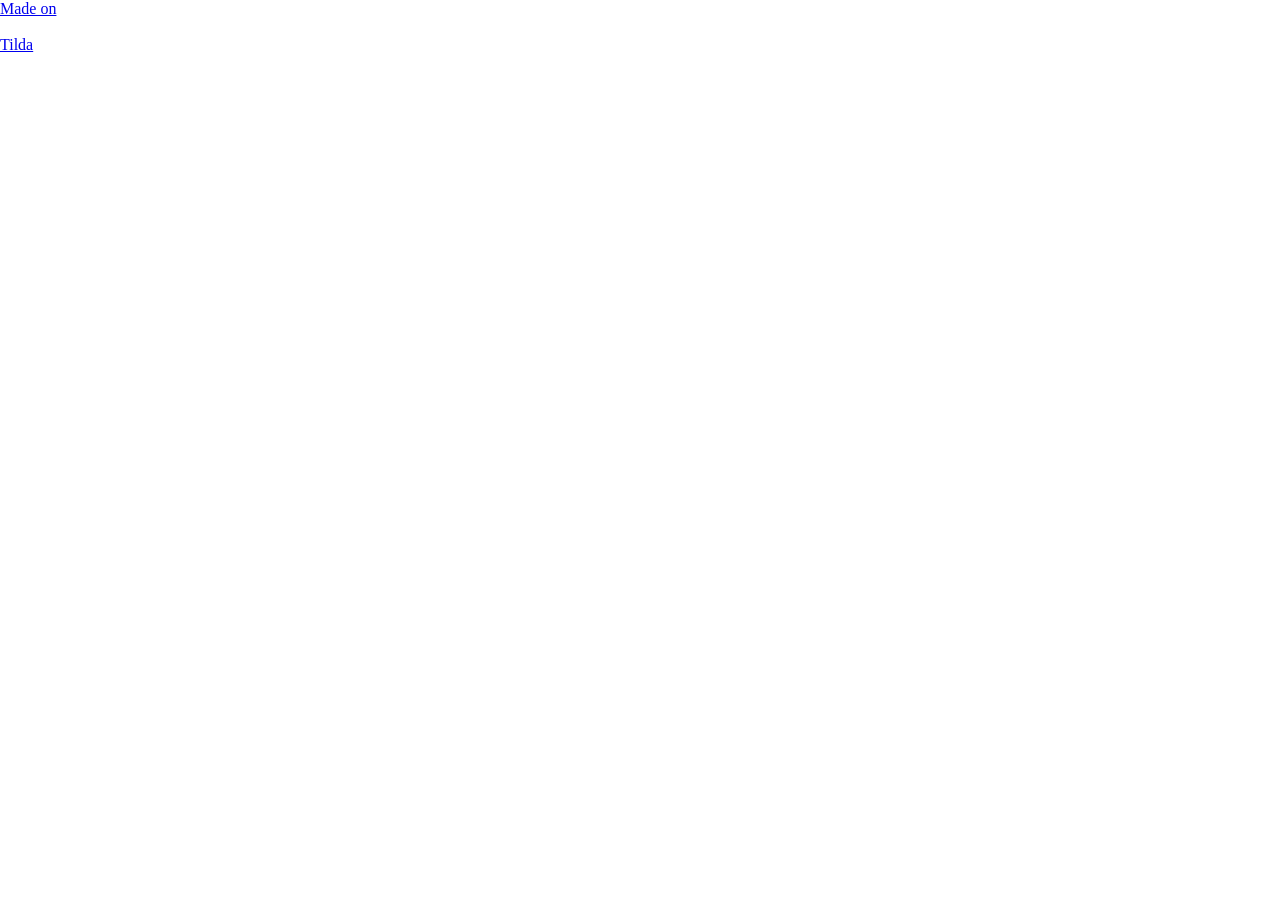
==== commit e076f8aa: "Update index.html" ====
--- a/index.html
+++ b/index.html
@@ -1,453 +1,217 @@
-
-<!DOCTYPE html> <html> <head> <meta charset="utf-8" /> <meta http-equiv="Content-Type" content="text/html; charset=utf-8" /> <meta name="viewport" content="width=device-width, initial-scale=1.0" /> <!--metatextblock--> <title>Moscow main</title> <meta property="og:url" content="https://hedonismbyshura.tilda.ws" /> <meta property="og:title" content="Moscow main" /> <meta property="og:description" content="" /> <meta property="og:type" content="website" /> <meta property="og:image" content="https://thb.tildacdn.com/tild3464-3739-4838-a261-616332373630/-/resize/504x/noroot.png" /> <link rel="canonical" href="https://hedonismbyshura.tilda.ws"> <!--/metatextblock--> <meta name="format-detection" content="telephone=no" /> <meta http-equiv="x-dns-prefetch-control" content="on"> <link rel="dns-prefetch" href="https://ws.tildacdn.com"> <link rel="dns-prefetch" href="https://static.tildacdn.com"> <!--favicons--> <link rel="shortcut icon" href="https://static.tildacdn.com/tild3037-3366-4962-b036-633037346134/_2.png" type="image/x-icon"/> <!--/favicons--> <!-- Assets --> <script src="https://neo.tildacdn.com/js/tilda-fallback-1.0.min.js" async charset="utf-8"></script> <link rel="stylesheet" href="https://static.tildacdn.com/css/tilda-grid-3.0.min.css" type="text/css" media="all" onerror="this.loaderr='y';"/> <link rel="stylesheet" href="https://static.tildacdn.com/ws/project23736786/tilda-blocks-page130648016.min.css?t=1779266559" type="text/css" media="all" onerror="this.loaderr='y';" /> <link rel="preconnect" href="https://fonts.gstatic.com"> <link href="https://fonts.googleapis.com/css2?family=Montserrat:wght@100..900&subset=latin,cyrillic" rel="stylesheet"> <link rel="stylesheet" href="https://static.tildacdn.com/css/tilda-animation-2.0.min.css" type="text/css" media="all" onerror="this.loaderr='y';" /> <link rel="stylesheet" href="https://static.tildacdn.com/css/tilda-menusub-1.1.min.css" type="text/css" media="all" onerror="this.loaderr='y';" /> <link rel="stylesheet" href="https://static.tildacdn.com/css/tilda-menu-widgeticons-1.0.min.css" type="text/css" media="all" onerror="this.loaderr='y';" /> <link rel="stylesheet" href="https://static.tildacdn.com/css/tilda-menu-burger-1.0.min.css" type="text/css" media="all" onerror="this.loaderr='y';" /> <link rel="stylesheet" href="https://static.tildacdn.com/css/tilda-forms-1.0.min.css" type="text/css" media="all" onerror="this.loaderr='y';" /> <link rel="stylesheet" href="https://static.tildacdn.com/css/tilda-cart-1.0.min.css" type="text/css" media="all" onerror="this.loaderr='y';" /> <link rel="stylesheet" href="https://static.tildacdn.com/css/tilda-slds-1.4.min.css" type="text/css" media="print" onload="this.media='all';" onerror="this.loaderr='y';" /> <noscript><link rel="stylesheet" href="https://static.tildacdn.com/css/tilda-slds-1.4.min.css" type="text/css" media="all" /></noscript> <link rel="stylesheet" href="https://static.tildacdn.com/css/tilda-cover-1.0.min.css" type="text/css" media="all" onerror="this.loaderr='y';" /> <script nomodule src="https://static.tildacdn.com/js/tilda-polyfill-1.0.min.js" charset="utf-8"></script> <script type="text/javascript">function t_onReady(func) {if(document.readyState!='loading') {func();} else {document.addEventListener('DOMContentLoaded',func);}}
-function t_onFuncLoad(funcName,okFunc,time) {if(typeof window[funcName]==='function') {okFunc();} else {setTimeout(function() {t_onFuncLoad(funcName,okFunc,time);},(time||100));}}function t_throttle(fn,threshhold,scope) {return function() {fn.apply(scope||this,arguments);};}</script> <script src="https://static.tildacdn.com/js/tilda-scripts-3.0.min.js" charset="utf-8" defer onerror="this.loaderr='y';"></script> <script src="https://static.tildacdn.com/ws/project23736786/tilda-blocks-page130648016.min.js?t=1779266559" charset="utf-8" async onerror="this.loaderr='y';"></script> <script src="https://static.tildacdn.com/js/tilda-lazyload-1.0.min.js" charset="utf-8" async onerror="this.loaderr='y';"></script> <script src="https://static.tildacdn.com/js/tilda-animation-2.0.min.js" charset="utf-8" async onerror="this.loaderr='y';"></script> <script src="https://static.tildacdn.com/js/tilda-menusub-1.1.min.js" charset="utf-8" async onerror="this.loaderr='y';"></script> <script src="https://static.tildacdn.com/js/tilda-menu-1.1.min.js" charset="utf-8" async onerror="this.loaderr='y';"></script> <script src="https://static.tildacdn.com/js/tilda-menu-widgeticons-1.0.min.js" charset="utf-8" async onerror="this.loaderr='y';"></script> <script src="https://static.tildacdn.com/js/tilda-menu-burger-1.0.min.js" charset="utf-8" async onerror="this.loaderr='y';"></script> <script src="https://static.tildacdn.com/js/tilda-forms-1.0.min.js" charset="utf-8" async onerror="this.loaderr='y';"></script> <script src="https://static.tildacdn.com/js/tilda-cart-1.1.min.js" charset="utf-8" async onerror="this.loaderr='y';"></script> <script src="https://static.tildacdn.com/js/tilda-widget-positions-1.0.min.js" charset="utf-8" async onerror="this.loaderr='y';"></script> <script src="https://static.tildacdn.com/js/tilda-slds-1.4.min.js" charset="utf-8" async onerror="this.loaderr='y';"></script> <script src="https://static.tildacdn.com/js/hammer.min.js" charset="utf-8" async onerror="this.loaderr='y';"></script> <script src="https://static.tildacdn.com/js/tilda-cover-1.0.min.js" charset="utf-8" async onerror="this.loaderr='y';"></script> <script src="https://static.tildacdn.com/js/tilda-events-1.0.min.js" charset="utf-8" async onerror="this.loaderr='y';"></script> <script src="https://static.tildacdn.com/js/tilda-lk-dashboard-1.0.min.js" charset="utf-8" async onerror="this.loaderr='y';"></script> <script type="text/javascript" src="https://static.tildacdn.com/js/tilda-buyer-dashboard-1.0.min.js" charset="utf-8" async onerror="this.loaderr='y';"></script> <script type="text/javascript">window.dataLayer=window.dataLayer||[];</script> <script type="text/javascript">(function() {if((/bot|google|yandex|baidu|bing|msn|duckduckbot|teoma|slurp|crawler|spider|robot|crawling|facebook/i.test(navigator.userAgent))===false&&typeof(sessionStorage)!='undefined'&&sessionStorage.getItem('visited')!=='y'&&document.visibilityState){var style=document.createElement('style');style.type='text/css';style.innerHTML='@media screen and (min-width: 980px) {.t-records {opacity: 0;}.t-records_animated {-webkit-transition: opacity ease-in-out .2s;-moz-transition: opacity ease-in-out .2s;-o-transition: opacity ease-in-out .2s;transition: opacity ease-in-out .2s;}.t-records.t-records_visible {opacity: 1;}}';document.getElementsByTagName('head')[0].appendChild(style);function t_setvisRecs(){var alr=document.querySelectorAll('.t-records');Array.prototype.forEach.call(alr,function(el) {el.classList.add("t-records_animated");});setTimeout(function() {Array.prototype.forEach.call(alr,function(el) {el.classList.add("t-records_visible");});sessionStorage.setItem("visited","y");},400);}
-document.addEventListener('DOMContentLoaded',t_setvisRecs);}})();</script></head> <body class="t-body" style="margin:0;"> <!--allrecords--> <div id="allrecords" class="t-records" data-hook="blocks-collection-content-node" data-tilda-project-id="23736786" data-tilda-page-id="130648016" data-tilda-page-alias="moscow" data-tilda-formskey="cc2bd31c70e4626b780a4c0723736786" data-tilda-cookie="no" data-tilda-stat-scroll="yes" data-tilda-lazy="yes" data-tilda-root-zone="com" data-tilda-project-country="RU"> <div id="rec2202200241" class="r t-rec" style=" " data-record-type="1272"> <!-- T1272 --> <div id="nav2202200241marker"></div> <div class="t1272" data-menu="yes" data-full-submenu-mob="y" data-menu-widgeticon-cart="yes" data-menu-widgeticon-members="yes" data-menu-widgeticons-hide="yes"> <div class="t-menu-base__mobile-menu tmenu-mobile tmenu-mobile_positionfixed"> <div class="tmenu-mobile__container tmenu-mobile__container_right tmenu-mobile__container_logoleft"> <div class="t-menu-base__logowrapper t-menu-base__logowrapper_left t-menu-base__logowrapper_both t-menu-base__logowrapper_mobile"> <div class="t-menu-base__logo"> <a href="/"> <img class="t-menu-base__imglogo t-menu-base__imglogomobile"
-src="https://static.tildacdn.com/tild3464-3739-4838-a261-616332373630/noroot.png"
-imgfield="img"
-alt=""> </a> </div> </div> <style>#rec2202200241 .t-menu-base__imglogo{max-width:73px;width:73px;}@media screen and (max-width:960px){#rec2202200241 .t-menu-base__imglogo{max-width:33px;width:33px;}}</style> <ul class="t-menuwidgeticons__wrapper"> <li class="t-menuwidgeticons__icon t-menuwidgeticons__icon_sm t-menuwidgeticons__members"> <a
-class="t-menuwidgeticons__link t-menuwidgeticons__link_members"
-href="#openmembersbar"
-role="button"
-aria-label="Members"> <div class="t-menuwidgeticons__img t-menuwidgeticons__img_members"> <svg xmlns="http://www.w3.org/2000/svg" viewBox="0 0 22 22" fill="none"> <circle cx="11" cy="7" r="4" stroke="#070395" stroke-width="2"/> <path d="M19 20C19 16.6863 15.4183 14 11 14C6.58172 14 3 16.6863 3 20" stroke="#070395" stroke-width="2" stroke-linecap="round"/> </svg> </div> </a> </li> <li class="t-menuwidgeticons__icon t-menuwidgeticons__icon_sm t-menuwidgeticons__cart"> <a
-class="t-menuwidgeticons__link t-menuwidgeticons__link_cart"
-href="#opencart"
-role="button"
-aria-label="Cart"> <div class="t-menuwidgeticons__img t-menuwidgeticons__img_carticon"> <svg viewBox="0 0 22 22" fill="none" xmlns="http://www.w3.org/2000/svg"> <path d="M3.67986 6.91023C3.72631 6.39482 4.15832 6 4.67582 6H17.3242C17.8417 6 18.2737 6.39482 18.3201 6.91023L19.4018 18.9102C19.4545 19.4956 18.9935 20 18.4058 20H3.59419C3.00646 20 2.54547 19.4956 2.59823 18.9102L3.67986 6.91023Z" stroke="#070395" stroke-width="1.8"/> <path d="M15 9V5C15 2.79086 13.2091 1 11 1C8.79086 1 7 2.79086 7 5V9" stroke="#070395" stroke-width="1.85"/> </svg> <div class="t-menuwidgeticons__icon-counter js-carticon-counter"></div> </div> </a> </li> </ul> <style>.t-menuwidgeticons__button_hidden_2202200241{display:none !important;}</style> <button type="button"
-aria-expanded="false"
-aria-label="Навигационное меню"
-class="t-menu-burger t-menuburger"> <div class="t-menu-burger__icon t-menu-burger__icon_fourth"> <span style="background-color: #070395;"></span> <span style="background-color: #070395;"></span> <span style="background-color: #070395;"></span> <span style="background-color: #070395;"></span> </div> </button> <style>#rec2202200241 .t-menu-burger__text{color:#070395;}</style> <style>#rec2202200241 .t-menu-burger{border-radius:30px;}</style> </div> </div> <style>.tmenu-mobile{background-color:#111;display:none;width:100%;top:0;z-index:990;}.tmenu-mobile_positionfixed{position:fixed;}.tmenu-mobile__text{color:#000;}.tmenu-mobile__container{min-height:64px;padding:20px;position:relative;box-sizing:border-box;display:flex;justify-content:space-between;align-items:center;}.tmenu-mobile__list{display:block;}.tmenu-mobile__container_logocenter > .t-menu-base__logowrapper,.tmenu-mobile__container_logocenter > .tmenu-mobile__text{position:absolute;left:50%;transform:translateX(-50%);}.tmenu-mobile__burgerlogo{display:inline-block;font-size:24px;font-weight:400;white-space:nowrap;vertical-align:middle;}@media screen and (max-width:960px){.tmenu-mobile__menucontent_hidden{display:none;height:auto;}.tmenu-mobile{display:block;}}@media screen and (max-width:960px){#rec2202200241 .tmenu-mobile{background-color:#ffffff;}#rec2202200241 .t-menu-base.tmenu-mobile__menucontent_fixed{position:fixed;top:64px;}}</style> <style> #rec2202200241 .tmenu-mobile__burgerlogo a{font-size:37px;line-height:1;font-weight:500;font-family:var(--t-text-font,Arial);}</style> <style> #rec2202200241 .tmenu-mobile__burgerlogo__title{font-weight:500;font-family:var(--t-text-font,Arial);}@media screen and (min-width:900px){#rec2202200241 .tmenu-mobile__burgerlogo__title{font-size:37px;line-height:1;}}</style> <div
-id="nav2202200241"
-class="t-menu-base
-t-menu-base_positionfixed tmenu-mobile__menucontent_hidden tmenu-mobile__menucontent_fixed t-menu-base_mobile-left
-t-menu-base__burgermenu__" data-navmarker="nav2202200241marker" data-appearoffset="" data-bgopacity-two="0.5" data-menu="yes" data-bgcolor-hex="#ffffff" data-bgcolor-rgba="rgba(255,255,255,1)" data-bgopacity="1" data-bgcolor-rgba-afterscroll="rgba(255,255,255,0.50)" data-menushadow="" data-menushadow-css=""> <div
-class="t-menu-base__maincontainer
-t-menu-base__maincontainer_100 t-menu-base__maincontainer_100-40 t-menu-base__maincontainer_logoleft "> <div class="t-menu-base__logowrapper t-menu-base__logowrapper_left t-menu-base__logowrapper_both"> <div class="t-menu-base__logo"> <a href="/"> <img class="t-menu-base__imglogo t-menu-base__imglogomobile"
-src="https://static.tildacdn.com/tild3464-3739-4838-a261-616332373630/noroot.png"
-imgfield="img"
-alt=""> </a> </div> </div> <style>#rec2202200241 .t-menu-base__imglogo{max-width:73px;width:73px;}@media screen and (max-width:960px){#rec2202200241 .t-menu-base__imglogo{max-width:33px;width:33px;}}</style> <div class="t-menu-base__leftwrapper t-menu-base__wrapper t-menu-base__leftwrapper_left" style=""> <ul role="list" class="t-menu-base__list t-menu__list "> <li class="t-menu-base__list-item"> <div
-class="t-menu__link-wrapper" data-menu-submenu-hook=""> <a class="t-menu__link-item"
-href="/page131284846.html" data-menu-item-number="1">ГИД ПО БОКСАМ</a> </div> </li> <li class="t-menu-base__list-item"> <div
-class="t-menu__link-wrapper" data-menu-submenu-hook=""> <a class="t-menu__link-item"
-href="#rec2202377491" data-menu-item-number="2">КОНТАКТЫ</a> </div> </li> </ul> </div> <div class="t-menu-base__rightwrapper t-menu-base__wrapper" style=""> <div class="t-menu-base__additionalwrapper"> <div class="t-menu-base__right_descr" field="descr"><p style="text-align: left;"><strong style="font-weight: 700;">+7 963 622 12 65</strong></p><p style="text-align: left;">Prime Park, Москва</p></div> <ul class="t-menuwidgeticons__wrapper"> <li class="t-menuwidgeticons__icon t-menuwidgeticons__icon_sm t-menuwidgeticons__members"> <a
-class="t-menuwidgeticons__link t-menuwidgeticons__link_members"
-href="#openmembersbar"
-role="button"
-aria-label="Members"> <div class="t-menuwidgeticons__img t-menuwidgeticons__img_members"> <svg xmlns="http://www.w3.org/2000/svg" viewBox="0 0 22 22" fill="none"> <circle cx="11" cy="7" r="4" stroke="#070395" stroke-width="2"/> <path d="M19 20C19 16.6863 15.4183 14 11 14C6.58172 14 3 16.6863 3 20" stroke="#070395" stroke-width="2" stroke-linecap="round"/> </svg> </div> </a> </li> <li class="t-menuwidgeticons__icon t-menuwidgeticons__icon_sm t-menuwidgeticons__cart"> <a
-class="t-menuwidgeticons__link t-menuwidgeticons__link_cart"
-href="#opencart"
-role="button"
-aria-label="Cart"> <div class="t-menuwidgeticons__img t-menuwidgeticons__img_carticon"> <svg viewBox="0 0 22 22" fill="none" xmlns="http://www.w3.org/2000/svg"> <path d="M3.67986 6.91023C3.72631 6.39482 4.15832 6 4.67582 6H17.3242C17.8417 6 18.2737 6.39482 18.3201 6.91023L19.4018 18.9102C19.4545 19.4956 18.9935 20 18.4058 20H3.59419C3.00646 20 2.54547 19.4956 2.59823 18.9102L3.67986 6.91023Z" stroke="#070395" stroke-width="1.8"/> <path d="M15 9V5C15 2.79086 13.2091 1 11 1C8.79086 1 7 2.79086 7 5V9" stroke="#070395" stroke-width="1.85"/> </svg> <div class="t-menuwidgeticons__icon-counter js-carticon-counter"></div> </div> </a> </li> </ul> <style>.t-menuwidgeticons__button_hidden_2202200241{display:none !important;}</style> <div class="t-menu-base__buttons"> <div class="t-menu-base__button"> <a
-class="t-btn t-btnflex t-btnflex_type_button t-btnflex_md js-click-stat"
-href="/store" data-tilda-event-name="/tilda/click/rec2202200241/button1"><span class="t-btnflex__text">МАГАЗИН</span> <style>#rec2202200241 .t-btnflex.t-btnflex_type_button {color:#070395;background-color:#ffffff;border-style:solid !important;border-color:#070395 !important;--border-width:1px;border-radius:70px;box-shadow:none !important;font-weight:500;font-size:17px;transition-duration:0.2s;transition-property:background-color,color,border-color,box-shadow,opacity,transform,gap;transition-timing-function:ease-in-out;}</style></a> </div> </div> <div class="t-menu-base__langs-wrapper"> <button class="t-menu-base__langs-button js-lang-button"> <svg class="t-menu-base__lang-icon" xmlns="http://www.w3.org/2000/svg" width="17" height="17" viewBox="0 0 17 17" fill="none"> <path d="M15.75 8.25C15.75 12.3921 12.3921 15.75 8.25 15.75M15.75 8.25C15.75 4.10786 12.3921 0.75 8.25 0.75M15.75 8.25H0.75M8.25 15.75C4.10786 15.75 0.75 12.3921 0.75 8.25M8.25 15.75C8.25 15.75 5.125 15.75 5.125 8.25C5.125 0.75 8.25 0.75 8.25 0.75M8.25 15.75C8.25 15.75 11.375 15.75 11.375 8.25C11.375 0.75 8.25 0.75 8.25 0.75M0.75 8.25C0.75 4.10786 4.10786 0.75 8.25 0.75" stroke="#070395" stroke-width="1.5"/> </svg>
-RU
-</button> <ul class="t-menu-base__langs t-menu-base__langs_dropdown"> <li class="t-menu-base__langs-item t-menu-base__lang_withdescr"> <a
-style=""
-href="/"> <span class="t-menu-base__lang-code">RU</span> <span class="t-menu-base__lang-descr">Русский</span> </a> </li> <li class="t-menu-base__langs-item t-menu-base__lang_withdescr"> <a
-style=""
-href="/dubai"> <span class="t-menu-base__lang-code">EN</span> <span class="t-menu-base__lang-descr">English</span> </a> </li> </ul> </div> <style>#rec2202200241 .t-menu-base__langs.t-menu-base__langs_dropdown .t-menu-base__langs-item a{transition:color 0.3s ease-in-out,opacity 0.3s ease-in-out;}#rec2202200241 .t-menu-base__langs.t-menu-base__langs_dropdown .t-menu-base__langs-item a:not(.t-active):not(.tooltipstered):hover{color:#606060 !important;}#rec2202200241 .t-menu-base__langs.t-menu-base__langs_dropdown .t-menu-base__langs-item a{color:#070395 !important;}#rec2202200241 .t-menu-base__langs.t-menu-base__langs_dropdown .t-menu-base__langs-item a.t-active{color:#070395 !important;}@media screen and (min-width:961px){#rec2202200241 .t-menu-base__langs.t-menu-base__langs_dropdown{background-color:#ffffff;text-align:left;border-radius:4px;border:1px solid #eeeeee;box-shadow:0px 15px 30px -10px rgba(0,11,48,0.2);}}</style> </div> </div> </div> </div> </div> <script>t_onReady(function() {t_onFuncLoad('t_menuBase__interactFromKeyboard',function() {t_menuBase__interactFromKeyboard('2202200241');});t_onFuncLoad('t1272_init',function() {t1272_init('2202200241');});t_onFuncLoad('t_menuBase__setBGcolor',function() {t_menuBase__setBGcolor('2202200241','.t-menu-base, .t-menu-base__maincontainer');window.addEventListener('resize',t_throttle(function() {t_menuBase__setBGcolor('2202200241','.t-menu-base, .t-menu-base__maincontainer');}));});});t_onReady(function() {t_onFuncLoad('t1272_createMobileMenu',function() {t1272_createMobileMenu('2202200241');});});t_onReady(function() {t_onFuncLoad('t_menuBase__highlightActiveLinks',function() {t_menuBase__highlightActiveLinks('.t-menu-base__list-item a');});t_onFuncLoad('t_menuBase__findAnchorLinks',function() {t_menuBase__findAnchorLinks('2202200241','.t-menu-base__list-item a');});});t_onReady(function(){var rec=document.querySelector('#rec2202200241');if(!rec) return
-rec.setAttribute('data-animationappear','off');rec.style.opacity=1;});t_onReady(function() {var bgSelector='.t-menu-base, .t-menu-base__maincontainer';t_onFuncLoad('t_menuBase__changeBgOpacity',function() {t_menuBase__changeBgOpacity('2202200241',bgSelector);window.addEventListener('scroll',t_throttle(function() {t_menuBase__changeBgOpacity('2202200241',bgSelector);}));});});</script> <style>#rec2202200241 .t-menu__link-item{-webkit-transition:color 0.3s ease-in-out,opacity 0.3s ease-in-out;transition:color 0.3s ease-in-out,opacity 0.3s ease-in-out;}#rec2202200241 .t-menu__link-item.t-active:not(.t978__menu-link){color:#070395 !important;}@media (hover:hover){#rec2202200241 .t-menu__link-item:not(.t-active):not(.tooltipstered):hover{color:#070395 !important;}}#rec2202200241 .t-menu__link-item:not(.t-active):not(.tooltipstered):focus-visible{color:#070395 !important;}@supports (overflow:-webkit-marquee) and (justify-content:inherit){#rec2202200241 .t-menu__link-item,#rec2202200241 .t-menu__link-item.t-active{opacity:1 !important;}}</style> <style> #rec2202200241 .t-menu-base__textlogo{font-size:37px;line-height:1;font-weight:500;font-family:var(--t-text-font,Arial);}#rec2202200241 a.t-menu__link-item{font-size:23px;font-weight:500;font-family:var(--t-text-font,Arial);color:#070395;text-transform:uppercase;}@media screen and (max-width:480px),(orientation:landscape) and (max-height:480px){#rec2202200241 a.t-menu__link-item{font-size:13px;}}#rec2202200241 .t-menu-base__right_descr{font-size:13px;color:#070395;font-family:var(--t-text-font,Arial);font-weight:500;text-transform:uppercase;}@media screen and (max-width:480px),(orientation:landscape) and (max-height:480px){#rec2202200241 .t-menu-base__right_descr{font-size:17px;}}#rec2202200241 .t-menu-base__langs_flex .t-menu-base__langs-item a{font-size:17px;text-transform:uppercase;color:#070395;font-family:var(--t-text-font,Arial);font-weight:500;}@media screen and (max-width:480px),(orientation:landscape) and (max-height:480px){#rec2202200241 .t-menu-base__langs_flex .t-menu-base__langs-item a{font-size:17px;}}#rec2202200241 .t-menu-base__langs-button{font-size:17px;text-transform:uppercase;color:#070395;font-family:var(--t-text-font,Arial);font-weight:500;}@media screen and (max-width:480px),(orientation:landscape) and (max-height:480px){#rec2202200241 .t-menu-base__langs-button{font-size:17px;}}</style> <style>#rec2202200241 .t-menu-base__maincontainer{min-height:70px;}#rec2202200241 .t-menuwidgeticons__icon{background-color:;}#rec2202200241 .t-menu-base{min-height:70px;}#rec2202200241 .t-menu-base,#rec2202200241 .t-menu-base__mobile-menu{border-bottom:1px solid rgba(7,3,149,0.30);}#rec2202200241 .t-menu-base{background-color:rgba(255,255,255,1);}#rec2202200241 .t-menusub__menu--fullscreen{background-color:rgba(255,255,255,1) !important;}@media screen and (max-width:960px){#rec2202200241 .t-menu-base__maincontainer{background-color:#ffffff !important;}#rec2202200241 .t-menu-base__burgermenu__fullscreen .t-menu-base__maincontainer{padding-top:calc(64px + 1px + 40px);}.t1272__body_menushowed #rec2202200241 .t-menu-base__overlay{background-color:rgba(0,0,0,0.6) !important;}#rec2202200241 .t-menu-base.t-menu-base__burgermenu__fullwidth{background-color:rgba(0,0,0,0.6) !important;}#rec2202200241 .t-menu-base__burgermenu__sidebar{}#rec2202200241 .t-menu-base__maincontainer.t-menu-base__burgermenu__fullscreen,#rec2202200241 .t-menu-base__maincontainer.t-menu-base__burgermenu__sidebar{min-height:calc(100vh - 70px);}#rec2202200241 .t-menu-base{right:0;}#rec2202200241 .t-menu-base__burgermenu,#rec2202200241 .t-menu-base__burgermenu__close-button{background-color:#ffffff !important;}}</style> </div> <div id="rec2203166191" class="r t-rec" style=" " data-animationappear="off" data-record-type="706"> <!--tcart--> <!-- @classes: t-text t-text_xs t-name t-name_xs t-name_md t-btn t-btn_sm --> <script>t_onReady(function() {setTimeout(function() {t_onFuncLoad('tcart__init',function() {tcart__init('2203166191',{cssClassName:''});});},50);var userAgent=navigator.userAgent.toLowerCase();var body=document.body;if(!body) return;if(userAgent.indexOf('instagram')!==-1&&userAgent.indexOf('iphone')!==-1) {body.style.position='relative';}
-var rec=document.querySelector('#rec2203166191');if(!rec) return;var cartWindow=rec.querySelector('.t706__cartwin,.t706__cartpage');var allRecords=document.querySelector('.t-records');var currentMode=allRecords.getAttribute('data-tilda-mode');if(cartWindow&&currentMode!=='edit'&&currentMode!=='preview') {cartWindow.addEventListener('scroll',t_throttle(function() {if(window.lazy==='y'||document.querySelector('#allrecords').getAttribute('data-tilda-lazy')==='yes') {t_onFuncLoad('t_lazyload_update',function() {t_lazyload_update();});}},500));}});</script> <div class="t706" data-cart-fullscreen="yes" data-cart-countdown="yes" data-opencart-onorder="yes" data-project-currency-side="r" data-project-currency-sep="," data-project-currency-code="RUB" data-cart-oneproduct="y" data-cart-sendevent-onadd="y"> <div class="t706__carticon" style=""> <div class="t706__carticon-text t-name t-name_xs"></div> <div class="t706__carticon-wrapper"> <div class="t706__carticon-imgwrap" style="border: 1px solid #070395;"> <svg role="img" style="stroke:#070395;" class="t706__carticon-img" xmlns="http://www.w3.org/2000/svg" viewBox="0 0 64 64"> <path fill="none" stroke-width="2" stroke-miterlimit="10" d="M44 18h10v45H10V18h10z"/> <path fill="none" stroke-width="2" stroke-miterlimit="10" d="M22 24V11c0-5.523 4.477-10 10-10s10 4.477 10 10v13"/> </svg> </div> <div class="t706__carticon-counter js-carticon-counter" style="background-color:#070395;"></div> </div> </div> <div class="t706__cartpage" style="display: none;"> <div class="t706__cartpage-top"> <button type="button" class="t706__cartpage-back" aria-label="Назад"> <svg role="presentation" class="t706__close-icon t706__cartpage-back-icon" width="1em" height="1em" viewBox="0 0 26 26"> <g fill-rule="evenodd" stroke-width="2" fill="#000" fill-rule="evenodd"> <path d="m10.4142 5 1.4142 1.4142L5.829 12.414l17.5852.0002v2L5.829 14.414l5.9994 6.0002-1.4142 1.4142L2 13.4142 10.4142 5Z" /> </g> </svg> </button> <div class="t706__cartpage-heading t-name t-name_xl"></div> <button type="button" class="t706__cartpage-close" aria-label="Закрыть корзину"> <svg role="presentation" class="t706__close-icon t706__cartpage-close-icon" width="1em" height="1em" viewBox="0 0 23 23"> <g fill-rule="evenodd" stroke-width="2" fill="#000" fill-rule="evenodd"> <path d="M0 1.4142 2.1213-.707 23.3345 20.506l-2.1213 2.1213z" /> <path d="m21.2132 0 2.1213 2.1213L2.1213 23.3345 0 21.2132z" /> </g> </svg> </button> </div> <div class="t706__cartpage-content t-container"> <div class="t706__cartpage-open-form-wrap" style="display: none;"> <button
-class="t-btn t-btnflex t-btnflex_type_button t-btnflex_xl t706__cartpage-open-form"
-type="button"><span class="t-btnflex__text">ОФОРМИТЬ</span> <style>#rec2203166191 .t-btnflex.t-btnflex_type_button {color:var(--uc-button-color-CrLiBr,#070395);background-color:var(--uc-button-bgcolor-CrLiBr,#305af500);border-style:solid !important;border-color:var(--uc-button-bordercolor-CrLiBr,#070395) !important;--border-width:var(--uc-button-bordersize-CrLiBr,1px);border-radius:var(--uc-button-radius-CrLiBr,37px);box-shadow:none !important;padding:var(--uc-button-padding-CrLiBr,7px 37px 7px 37px);transition-duration:0.2s;transition-property:background-color,color,border-color,box-shadow,opacity,transform,gap;transition-timing-function:ease-in-out;}@media (hover:hover) {#rec2203166191 .t-btnflex.t-btnflex_type_button:not(.t-animate_no-hover):hover {color:var(--uc-button-colorhover-CrLiBr,#ffffff) !important;background-color:var(--uc-button-bgcolorhover-CrLiBr,#070395) !important;}#rec2203166191 .t-btnflex.t-btnflex_type_button:not(.t-animate_no-hover):focus-visible {color:var(--uc-button-colorhover-CrLiBr,#ffffff) !important;background-color:var(--uc-button-bgcolorhover-CrLiBr,#070395) !important;}}</style></button> </div> <div class="t706__cartpage-form t-col t-col_6"> <div class="t706__cartpage-form-wrapper "> <form
-id="form2203166191" name='form2203166191' role="form" action='' method='POST' data-formactiontype="2" data-inputbox=".t-input-group" class="t-form js-form-proccess t-form_inputs-total_10 t-conditional-form" data-formsended-callback="t706_onSuccessCallback"> <input type="hidden" name="formservices[]" value="770cedab2f659cc976da5836c6d90986" class="js-formaction-services"> <input type="hidden" name="formservices[]" value="d2df99e7c85cd96eff1d203c7ecfa059" class="js-formaction-services"> <input type="hidden" name="formservices[]" value="4918a0a3da7eac31fa44de547bb92e52" class="js-formaction-services"> <input type="hidden" name="tildaspec-formname" tabindex="-1" value="Cart"> <!-- @classes t-title t-text t-btn --> <div class="js-successbox t-form__successbox t-text t-text_md"
-aria-live="polite"
-style="display:none;color:#ffffff;background-color:#070395;" data-success-message="Спасибо, что выбрали Вестник Гедонизма! &lt;br /&gt;Мы свяжемся с вами в течение часа для подтверждения деталей, чтобы все было идеально."></div> <div
-class="t-form__inputsbox
-t-form__inputsbox_inrow "> <div
-class="t-input-group t-input-group_nm " data-input-lid="2911158466360" data-field-type="nm" data-field-name="Name"> <label
-for='input_2911158466360'
-class="t-input-title t-descr t-descr_md"
-id="field-title_2911158466360" data-redactor-toolbar="no"
-field="li_title__2911158466360"
-style="color:#070395;font-weight:400;font-family:var(--t-text-font,Arial);">Имя</label> <div class="t-input-block "> <input
-type="text"
-autocomplete="name"
-name="Name"
-id="input_2911158466360"
-class="t-input js-tilda-rule"
-value="" data-tilda-req="1" aria-required="true" data-tilda-rule="name"
-aria-describedby="error_2911158466360"
-style="color:#070395;border:1px solid #070395;"> </div> <div class="t-input-error" aria-live="polite" id="error_2911158466360"></div> </div> <div
-class="t-input-group t-input-group_ph " data-input-lid="2911158466362" data-field-async="true" data-field-type="ph" data-field-name="Phone"> <label
-for='input_2911158466362'
-class="t-input-title t-descr t-descr_md"
-id="field-title_2911158466362" data-redactor-toolbar="no"
-field="li_title__2911158466362"
-style="color:#070395;font-weight:400;font-family:var(--t-text-font,Arial);">Телефон</label> <div class="t-input-block "> <input
-type="tel"
-autocomplete="tel"
-name="Phone"
-id="input_2911158466362" data-phonemask-init="no" data-phonemask-id="2203166191" data-phonemask-lid="2911158466362" data-phonemask-maskcountry="RU" class="t-input js-phonemask-input js-tilda-rule"
-value=""
-placeholder="+1(000)000-0000" data-tilda-req="1" aria-required="true" aria-describedby="error_2911158466362"
-style="color:#070395;border:1px solid #070395;"> <script type="text/javascript">t_onReady(function() {t_onFuncLoad('t_loadJsFile',function() {t_loadJsFile('https://static.tildacdn.com/js/tilda-phone-mask-1.1.min.js',function() {t_onFuncLoad('t_form_phonemask_load',function() {var phoneMasks=document.querySelectorAll('#rec2203166191 [data-phonemask-lid="2911158466362"]');t_form_phonemask_load(phoneMasks);});})})});</script> </div> <div class="t-input-error" aria-live="polite" id="error_2911158466362"></div> </div> <div
-class="t-input-group t-input-group_sb " data-input-lid="1777110334872" data-field-type="sb" data-field-name="messenger" data-default-value=1
-> <label
-for='input_1777110334872'
-class="t-input-title t-descr t-descr_md"
-id="field-title_1777110334872" data-redactor-toolbar="no"
-field="li_title__1777110334872"
-style="color:#070395;font-weight:400;font-family:var(--t-text-font,Arial);">Предпочтительный способ связи</label> <div class="t-input-block "> <div class="t-select__wrapper"> <select
-name="messenger"
-id="input_1777110334872"
-class="t-select js-tilda-rule" data-tilda-req="1" aria-required="true" style="color:#070395;border:1px solid #070395;"> <option
-value="MAX"
-style="color:#070395;"
-selected="selected">
-MAX
-</option> <option
-value="Telegram"
-style="color:#070395;">
-Telegram
-</option> <option
-value="WhatsApp"
-style="color:#070395;">
-WhatsApp
-</option> </select> <style>#rec2203166191 .t-select__wrapper:after{border-top-color:#070395;}</style> </div> </div> <div class="t-input-error" aria-live="polite" id="error_1777110334872"></div> </div> <div
-class="t-input-group t-input-group_dl " data-input-lid="1776967406077" data-field-type="dl" data-field-name="Тип доставки"> <div
-class="t-input-title t-descr t-descr_md"
-id="field-title_1776967406077" data-redactor-toolbar="no"
-field="li_title__1776967406077"
-style="color:#070395;font-weight:400;font-family:var(--t-text-font,Arial);">Тип доставки</div> <div class="t-input-block "> <div
-class="t-radio__wrapper t-radio__wrapper-delivery" data-delivery-variants-hook='y'> <label
-class="t-radio__control t-text t-text_xs"
-style="color: #070395"> <input
-type="radio"
-name="Тип доставки"
-value="Самовывоз"
-checked="checked"
-class="t-radio t-radio_delivery js-tilda-rule" data-tilda-req="1" aria-required="true" data-delivery-price=""> <div
-class="t-radio__indicator"
-style="border-color:#070395"></div>
-Самовывоз </label> <label
-class="t-radio__control t-text t-text_xs"
-style="color: #070395"> <input
-type="radio"
-name="Тип доставки"
-value="Доставка курьером 800 руб. = 800"
-class="t-radio t-radio_delivery js-tilda-rule" data-tilda-req="1" aria-required="true" data-delivery-price=" 800"> <div
-class="t-radio__indicator"
-style="border-color:#070395"></div>
-Доставка курьером 800 руб. </label> </div> </div> <div class="t-input-error" aria-live="polite" id="error_1776967406077"></div> </div> <div
-class="t-input-group t-input-group_da " data-input-lid="1776967262888" data-field-async="true" data-field-type="da" data-field-name="Дата"> <label
-for='input_1776967262888'
-class="t-input-title t-descr t-descr_md"
-id="field-title_1776967262888" data-redactor-toolbar="no"
-field="li_title__1776967262888"
-style="color:#070395;font-weight:400;font-family:var(--t-text-font,Arial);">Дата</label> <div class="t-input-block "> <div class="t-datepicker__wrapper"> <input
-type="text"
-name="Дата"
-id="input_1776967262888"
-class="t-input t-datepicker js-tilda-rule js-tilda-mask"
-value="" data-tilda-req="1" aria-required="true" data-tilda-rule="date" data-tilda-dateformat="DD-MM-YYYY" data-tilda-datediv="dash" data-tilda-dateunvailable="past,mo,tu,we,today" data-tilda-mask="99-99-9999"
-style="color:#070395;border:1px solid #070395;"> <svg
-role="presentation"
-class="t-datepicker__icon"
-xmlns="http://www.w3.org/2000/svg" viewBox="0 0 69.5 76.2"
-style="width:25px;fill:#070395;"> <path d="M9.6 42.9H21V31.6H9.6v11.3zm3-8.3H18v5.3h-5.3v-5.3zm16.5 8.3h11.3V31.6H29.1v11.3zm3-8.3h5.3v5.3h-5.3v-5.3zM48 42.9h11.3V31.6H48v11.3zm3-8.3h5.3v5.3H51v-5.3zM9.6 62H21V50.6H9.6V62zm3-8.4H18V59h-5.3v-5.4zM29.1 62h11.3V50.6H29.1V62zm3-8.4h5.3V59h-5.3v-5.4zM48 62h11.3V50.6H48V62zm3-8.4h5.3V59H51v-5.4z"/> <path d="M59.7 6.8V5.3c0-2.9-2.4-5.3-5.3-5.3s-5.3 2.4-5.3 5.3v1.5H40V5.3C40 2.4 37.6 0 34.7 0s-5.3 2.4-5.3 5.3v1.5h-9.1V5.3C20.3 2.4 18 0 15 0c-2.9 0-5.3 2.4-5.3 5.3v1.5H0v69.5h69.5V6.8h-9.8zm-7.6-1.5c0-1.3 1-2.3 2.3-2.3s2.3 1 2.3 2.3v7.1c0 1.3-1 2.3-2.3 2.3s-2.3-1-2.3-2.3V5.3zm-19.7 0c0-1.3 1-2.3 2.3-2.3S37 4 37 5.3v7.1c0 1.3-1 2.3-2.3 2.3s-2.3-1-2.3-2.3V5.3zm-19.6 0C12.8 4 13.8 3 15 3c1.3 0 2.3 1 2.3 2.3v7.1c0 1.3-1 2.3-2.3 2.3-1.3 0-2.3-1-2.3-2.3V5.3zm53.7 67.9H3V9.8h6.8v2.6c0 2.9 2.4 5.3 5.3 5.3s5.3-2.4 5.3-5.3V9.8h9.1v2.6c0 2.9 2.4 5.3 5.3 5.3s5.3-2.4 5.3-5.3V9.8h9.1v2.6c0 2.9 2.4 5.3 5.3 5.3s5.3-2.4 5.3-5.3V9.8h6.8l-.1 63.4z"/> </svg> </div> <link rel="stylesheet" href="https://static.tildacdn.com/css/tilda-date-picker-1.0.min.css"> <script src="https://static.tildacdn.com/js/tilda-date-picker-1.0.min.js"></script> <script>t_onReady(function() {try {t_onFuncLoad('t_datepicker_init',function() {t_datepicker_init('2203166191','1776967262888');});} catch(error) {console.error(error);}});</script> </div> <div class="t-input-error" aria-live="polite" id="error_1776967262888"></div> </div> <div
-class="t-input-group t-input-group_tm t-input-group_width100 t-input-group_inrow " data-input-lid="1776967356426" data-field-type="tm" data-field-name="Время"> <label
-for='input_1776967356426'
-class="t-input-title t-descr t-descr_md"
-id="field-title_1776967356426" data-redactor-toolbar="no"
-field="li_title__1776967356426"
-style="color:#070395;font-weight:400;font-family:var(--t-text-font,Arial);">Время</label> <div
-class="t-input-subtitle t-descr t-descr_xxs t-opacity_70" data-redactor-toolbar="no"
-field="li_subtitle__1776967356426"
-style="color:#070395;">Доступное время для доставки или самовывоза: с 17.00 до 23.00</div> <div class="t-input-block t-input-block_width t-input-block_width100 "> <input
-type="text"
-name="Время"
-id="input_1776967356426"
-class="t-input t-inputtime js-tilda-rule js-tilda-mask"
-value=""
-placeholder="18.00" data-tilda-req="1" aria-required="true" data-tilda-rule="time" data-tilda-mask="99:99"
-style="color:#070395;border:1px solid #070395;"> </div> <div class="t-input-error" aria-live="polite" id="error_1776967356426"></div> </div> <div
-class="t-input-group t-input-group_ta " data-input-lid="1776967697578" data-conditionals='{&quot;action&quot;:&quot;show&quot;,&quot;conditions&quot;:[{&quot;fieldId&quot;:&quot;1776967406077&quot;,&quot;fieldType&quot;:&quot;dl&quot;,&quot;condition&quot;:{&quot;value&quot;:&quot;Доставка курьером 800 руб. = 800&quot;,&quot;comparisonType&quot;:&quot;&quot;},&quot;disabled&quot;:false}],&quot;conditionsCombination&quot;:&quot;all&quot;}' data-field-type="ta" data-field-name="address"> <label
-for='input_1776967697578'
-class="t-input-title t-descr t-descr_md"
-id="field-title_1776967697578" data-redactor-toolbar="no"
-field="li_title__1776967697578"
-style="color:#070395;font-weight:400;font-family:var(--t-text-font,Arial);">Адрес</label> <div class="t-input-block "> <textarea
-name="address"
-id="input_1776967697578"
-class="t-input js-tilda-rule"
-placeholder="Адрес в формате: улица, дом, квартира, этаж, домофон" data-tilda-req="1" aria-required="true" aria-describedby="error_1776967697578"
-style="color:#070395;border:1px solid #070395;height:102px;"
-rows="3"></textarea> </div> <div class="t-input-error" aria-live="polite" id="error_1776967697578"></div> </div> <div
-class="t-input-group t-input-group_sb " data-input-lid="1776970240712" data-field-type="sb" data-field-name="payment" data-default-value=1
-> <label
-for='input_1776970240712'
-class="t-input-title t-descr t-descr_md"
-id="field-title_1776970240712" data-redactor-toolbar="no"
-field="li_title__1776970240712"
-style="color:#070395;font-weight:400;font-family:var(--t-text-font,Arial);">Способ оплаты</label> <div class="t-input-block "> <div class="t-select__wrapper"> <select
-name="payment"
-id="input_1776970240712"
-class="t-select js-tilda-rule" data-tilda-req="1" aria-required="true" style="color:#070395;border:1px solid #070395;"> <option
-value="Перевод по номеру телефона на Сбер"
-style="color:#070395;"
-selected="selected">
-Перевод по номеру телефона на Сбер
-</option> <option
-value="Перевод по номеру телефона на Т-Банк"
-style="color:#070395;">
-Перевод по номеру телефона на Т-Банк
-</option> <option
-value="Перевод по номеру телефона на Альфа"
-style="color:#070395;">
-Перевод по номеру телефона на Альфа
-</option> <option
-value="Наличный расчет"
-style="color:#070395;">
-Наличный расчет
-</option> </select> <style>#rec2203166191 .t-select__wrapper:after{border-top-color:#070395;}</style> </div> </div> <div class="t-input-error" aria-live="polite" id="error_1776970240712"></div> </div> <div
-class="t-input-group t-input-group_in " data-input-lid="1777131046598" data-field-type="in" data-field-name="Комментарий к заказу"> <label
-for='input_1777131046598'
-class="t-input-title t-descr t-descr_md"
-id="field-title_1777131046598" data-redactor-toolbar="no"
-field="li_title__1777131046598"
-style="color:#070395;font-weight:400;font-family:var(--t-text-font,Arial);">Комментарий к заказу</label> <div class="t-input-block "> <input
-type="text"
-name="Комментарий к заказу"
-id="input_1777131046598"
-class="t-input js-tilda-rule"
-value=""
-aria-describedby="error_1777131046598"
-style="color:#070395;border:1px solid #070395;"> </div> <div class="t-input-error" aria-live="polite" id="error_1777131046598"></div> </div> <div
-class="t-input-group t-input-group_sf " data-input-lid="1776969692724" data-field-type="sf" data-field-name=""> <div class="t-input-block "> <label
-class="t-checkbox__control t-checkbox__control_flex t-text t-text_xs"
-style="color:#070395"> <input
-type="checkbox"
-class="t-checkbox js-tilda-rule"
-checked
-> <div
-class="t-checkbox__indicator"
-style="border-color:#070395"></div>
-Запомнить контакты в браузере для повторной покупки</label> <style>#rec2203166191 .t-checkbox__indicator:after{border-color:#070395;}</style> </div> <div class="t-input-error" aria-live="polite" id="error_1776969692724"></div> </div> <style>.t-form__screen-hiderecord{opacity:0 !important;}</style> <script>var rec=document.querySelector('#rec2203166191');rec&&rec.classList.add('t-form__screen-hiderecord');t_onReady(function() {var rec=document.querySelector('#rec2203166191');var isStepForm=rec.querySelector('.t835')||rec.querySelector('.t862');var opacityTimeout=setTimeout(function() {rec&&rec.classList.remove('t-form__screen-hiderecord');},1500);if(isStepForm) {rec&&rec.classList.remove('t-form__screen-hiderecord');clearTimeout(opacityTimeout);return;};var conditionalFormScript='https://static.tildacdn.com/js/tilda-conditional-form-1.0.min.js';t_onFuncLoad('t_loadJsFile',function() {t_loadJsFile(conditionalFormScript,function() {t_onFuncLoad('t_form__conditionals_initFields',function() {t_form__conditionals_initFields('2203166191');rec&&rec.classList.remove('t-form__screen-hiderecord');clearTimeout(opacityTimeout);});})})});</script> <script>t_onReady(function() {try {t_onFuncLoad('t_forms__calculateInputsWidth',function() {t_forms__calculateInputsWidth('2203166191');});} catch(error) {console.error(error);}});</script> <div class="t-form__errorbox-middle"> <!--noindex--> <div
-class="js-errorbox-all t-form__errorbox-wrapper"
-style="display:none;" data-nosnippet
-tabindex="-1"
-aria-label="Ошибки при заполнении формы"> <ul
-role="list"
-class="t-form__errorbox-text t-text t-text_md"> <li class="t-form__errorbox-item js-rule-error js-rule-error-all"></li> <li class="t-form__errorbox-item js-rule-error js-rule-error-req"></li> <li class="t-form__errorbox-item js-rule-error js-rule-error-email"></li> <li class="t-form__errorbox-item js-rule-error js-rule-error-name"></li> <li class="t-form__errorbox-item js-rule-error js-rule-error-phone"></li> <li class="t-form__errorbox-item js-rule-error js-rule-error-minlength"></li> <li class="t-form__errorbox-item js-rule-error js-rule-error-string"></li> </ul> </div> <!--/noindex--> </div> <div class="t-form__submit"> <button
-class="t-submit t-btnflex t-btnflex_type_submit t-btnflex_xl"
-type="submit"><span class="t-btnflex__text">ОФОРМИТЬ</span> <style>#rec2203166191 .t-btnflex.t-btnflex_type_submit {color:var(--uc-button-color-CrLiBr,#070395);background-color:var(--uc-button-bgcolor-CrLiBr,#305af500);border-style:solid !important;border-color:var(--uc-button-bordercolor-CrLiBr,#070395) !important;--border-width:var(--uc-button-bordersize-CrLiBr,1px);border-radius:var(--uc-button-radius-CrLiBr,37px);box-shadow:none !important;padding:var(--uc-button-padding-CrLiBr,7px 37px 7px 37px);transition-duration:0.2s;transition-property:background-color,color,border-color,box-shadow,opacity,transform,gap;transition-timing-function:ease-in-out;}@media (hover:hover) {#rec2203166191 .t-btnflex.t-btnflex_type_submit:not(.t-animate_no-hover):hover {color:var(--uc-button-colorhover-CrLiBr,#ffffff) !important;background-color:var(--uc-button-bgcolorhover-CrLiBr,#070395) !important;}#rec2203166191 .t-btnflex.t-btnflex_type_submit:not(.t-animate_no-hover):focus-visible {color:var(--uc-button-colorhover-CrLiBr,#ffffff) !important;background-color:var(--uc-button-bgcolorhover-CrLiBr,#070395) !important;}}</style></button> </div> </div> <div class="t-form__errorbox-bottom"> <!--noindex--> <div
-class="js-errorbox-all t-form__errorbox-wrapper"
-style="display:none;" data-nosnippet
-tabindex="-1"
-aria-label="Ошибки при заполнении формы"> <ul
-role="list"
-class="t-form__errorbox-text t-text t-text_md"> <li class="t-form__errorbox-item js-rule-error js-rule-error-all"></li> <li class="t-form__errorbox-item js-rule-error js-rule-error-req"></li> <li class="t-form__errorbox-item js-rule-error js-rule-error-email"></li> <li class="t-form__errorbox-item js-rule-error js-rule-error-name"></li> <li class="t-form__errorbox-item js-rule-error js-rule-error-phone"></li> <li class="t-form__errorbox-item js-rule-error js-rule-error-minlength"></li> <li class="t-form__errorbox-item js-rule-error js-rule-error-string"></li> </ul> </div> <!--/noindex--> </div> </form> <style>#rec2203166191 input::-webkit-input-placeholder {color:#070395;opacity:0.5;}#rec2203166191 input::-moz-placeholder{color:#070395;opacity:0.5;}#rec2203166191 input:-moz-placeholder {color:#070395;opacity:0.5;}#rec2203166191 input:-ms-input-placeholder{color:#070395;opacity:0.5;}#rec2203166191 textarea::-webkit-input-placeholder {color:#070395;opacity:0.5;}#rec2203166191 textarea::-moz-placeholder{color:#070395;opacity:0.5;}#rec2203166191 textarea:-moz-placeholder {color:#070395;opacity:0.5;}#rec2203166191 textarea:-ms-input-placeholder{color:#070395;opacity:0.5;}</style> </div> </div> <div class="t706__cartpage-info t-col t-col_6"> <div class="t706__cartpage-info-wrapper"> <div class="t706__cartpage-products"></div> <div class="t706__cartpage-totals"> <div class="t706__cartpage-prodamount t706__cartwin-prodamount-wrap t-descr t-descr_sm"> <span class="t706__cartwin-prodamount-label"></span> <span class="t706__cartwin-prodamount"></span> </div> </div> </div> </div> </div> </div> <div class="t706__sidebar" style="display: none"> <div class="t706__sidebar-content"> <div class="t706__sidebar-top"> <div class="t706__sidebar-heading t-name t-name_xl"></div> <div class="t706__sidebar-close"> <button
-type="button"
-class="t706__sidebar-close-btn"
-aria-label="Закрыть корзину"> <svg role="presentation" class="t706__close-icon t706__sidebar-close-icon" width="23px" height="23px" viewBox="0 0 23 23" version="1.1" xmlns="http://www.w3.org/2000/svg" xmlns:xlink="http://www.w3.org/1999/xlink"> <g stroke="none" stroke-width="1" fill="#000" fill-rule="evenodd"> <rect transform="translate(11.313708, 11.313708) rotate(-45.000000) translate(-11.313708, -11.313708) " x="10.3137085" y="-3.6862915" width="2" height="30"></rect> <rect transform="translate(11.313708, 11.313708) rotate(-315.000000) translate(-11.313708, -11.313708) " x="10.3137085" y="-3.6862915" width="2" height="30"></rect> </g> </svg> </button> </div> </div> <div class="t706__sidebar-products"></div> <div class="t706__sidebar-prodamount-wrap t-descr t-descr_sm"> <span class="t706__sidebar-prodamount-label"></span> <span class="t706__sidebar-prodamount"></span> </div> <div class="t706__sidebar-bottom"> <button
-class="t-btn t-btnflex t-btnflex_type_button t-btnflex_xl t706__sidebar-continue"
-type="button"><span class="t-btnflex__text">ОФОРМИТЬ</span> <style>#rec2203166191 .t-btnflex.t-btnflex_type_button {color:var(--uc-button-color-CrLiBr,#070395);background-color:var(--uc-button-bgcolor-CrLiBr,#305af500);border-style:solid !important;border-color:var(--uc-button-bordercolor-CrLiBr,#070395) !important;--border-width:var(--uc-button-bordersize-CrLiBr,1px);border-radius:var(--uc-button-radius-CrLiBr,37px);box-shadow:none !important;padding:var(--uc-button-padding-CrLiBr,7px 37px 7px 37px);transition-duration:0.2s;transition-property:background-color,color,border-color,box-shadow,opacity,transform,gap;transition-timing-function:ease-in-out;}@media (hover:hover) {#rec2203166191 .t-btnflex.t-btnflex_type_button:not(.t-animate_no-hover):hover {color:var(--uc-button-colorhover-CrLiBr,#ffffff) !important;background-color:var(--uc-button-bgcolorhover-CrLiBr,#070395) !important;}#rec2203166191 .t-btnflex.t-btnflex_type_button:not(.t-animate_no-hover):focus-visible {color:var(--uc-button-colorhover-CrLiBr,#ffffff) !important;background-color:var(--uc-button-bgcolorhover-CrLiBr,#070395) !important;}}</style></button> </div> </div> </div> </div> <style>.t706__close-icon g{fill:#070395;}@media screen and (max-width:560px){.t706__close-icon g{fill:#070395;}.t706 .t706__close{background-color:rgba(7,3,149,1);}}.t706 .t-radio__indicator{border-color:#070395 !important;}</style> <style>.t-menuwidgeticons__cart .t-menuwidgeticons__icon-counter{background-color:#070395;}</style> <!--/tcart--> </div> <div id="rec2126662001" class="r t-rec t-rec_pt_0 t-rec_pt-res-480_0 t-rec_pb_0 t-rec_pb-res-480_0" style="padding-top:0px;padding-bottom:0px;background-color:#ffffff; " data-animationappear="off" data-record-type="675" data-bg-color="#ffffff"> <!-- t675 --> <div class="t675 "
-style="height:137vh;"> <div class="t-slds"> <div class="t-container_100 t-slds__main"> <div class="t-slds__container"> <ul class="t-slds__arrow_container" style="display: none;"> <li class="t-slds__arrow_wrapper t-slds__arrow_wrapper-left" data-slide-direction="left"> <button
-type="button"
-class="t-slds__arrow t-slds__arrow-left t-slds__arrow-withbg"
-aria-controls="carousel_2126662001"
-aria-disabled="false"
-aria-label="Предыдущий слайд"
-style="width: 30px; height: 30px;background-color: rgba(255,255,255,1);"> <div class="t-slds__arrow_body t-slds__arrow_body-left" style="width: 7px;"> <svg role="presentation" focusable="false" style="display: block" viewBox="0 0 7.3 13" xmlns="http://www.w3.org/2000/svg" xmlns:xlink="http://www.w3.org/1999/xlink"> <polyline
-fill="none"
-stroke="#000000"
-stroke-linejoin="butt"
-stroke-linecap="butt"
-stroke-width="1"
-points="0.5,0.5 6.5,6.5 0.5,12.5"
-/> </svg> </div> </button> </li> <li class="t-slds__arrow_wrapper t-slds__arrow_wrapper-right" data-slide-direction="right"> <button
-type="button"
-class="t-slds__arrow t-slds__arrow-right t-slds__arrow-withbg"
-aria-controls="carousel_2126662001"
-aria-disabled="false"
-aria-label="Следующий слайд"
-style="width: 30px; height: 30px;background-color: rgba(255,255,255,1);"> <div class="t-slds__arrow_body t-slds__arrow_body-right" style="width: 7px;"> <svg role="presentation" focusable="false" style="display: block" viewBox="0 0 7.3 13" xmlns="http://www.w3.org/2000/svg" xmlns:xlink="http://www.w3.org/1999/xlink"> <polyline
-fill="none"
-stroke="#000000"
-stroke-linejoin="butt"
-stroke-linecap="butt"
-stroke-width="1"
-points="0.5,0.5 6.5,6.5 0.5,12.5"
-/> </svg> </div> </button> </li> </ul> <div class="t-slds__items-wrapper t-slds_animated-slow"
-id="carousel_2126662001" data-slider-transition="500" data-slider-correct-height="true" data-auto-correct-mobile-width="false" data-slider-timeout="3000" 
-aria-roledescription="carousel"
-aria-live="off"> <div class="t-slds__item t-slds__item_active" data-slide-index="1"
-role="group"
-aria-roledescription="slide"
-aria-hidden="false"
-aria-label="1 из 3"
-itemscope itemtype="http://schema.org/ImageObject"> <meta itemprop="image" content="https://static.tildacdn.com/tild6534-3437-4130-b435-633338336265/IMG_9677.jpeg"> <div class="t-slds__wrapper t-align_center t-slds__bgimg t-bgimg" data-original="https://static.tildacdn.com/tild6534-3437-4130-b435-633338336265/IMG_9677.jpeg"
-style="height: 137vh;background-image: url('https://thb.tildacdn.com/tild6534-3437-4130-b435-633338336265/-/resizeb/20x/IMG_9677.jpeg');"> <div class="t675__wrapper" style="background-image: linear-gradient(to bottom, rgba(0,0,0,0), rgba(0,0,0,1));"> <div class="t-container"> <div class="t675__textwrapper t-col t-col_6 t-prefix_3 t-align_center"> <a
-class="t-btn t-btnflex t-btnflex_type_button t-btnflex_xl t675__btn"
-href="/page131284846.html" data-lid="8754186508530"><span class="t-btnflex__text">ЗАКАЗАТЬ БОКС</span> <style>#rec2126662001 .t-btnflex.t-btnflex_type_button {color:#ffffff;background-color:#00000000;border-style:solid !important;border-color:#ffffff !important;--border-width:3px;border-radius:37px;box-shadow:none !important;font-family:var(--t-text-font,Arial);font-weight:500;text-transform:uppercase;transition-duration:0.2s;transition-property:background-color,color,border-color,box-shadow,opacity,transform,gap;transition-timing-function:ease-in-out;}</style></a> </div> </div> </div> </div> </div> <div class="t-slds__item" data-slide-index="2"
-role="group"
-aria-roledescription="slide"
-aria-hidden="true"
-aria-label="2 из 3"
-itemscope itemtype="http://schema.org/ImageObject"> <meta itemprop="image" content="https://static.tildacdn.com/tild3065-6230-4130-a333-363363353039/IMG_9684.jpeg"> <div class="t-slds__wrapper t-align_center t-slds__bgimg t-bgimg" data-original="https://static.tildacdn.com/tild3065-6230-4130-a333-363363353039/IMG_9684.jpeg"
-style="height: 137vh;background-image: url('https://thb.tildacdn.com/tild3065-6230-4130-a333-363363353039/-/resizeb/20x/IMG_9684.jpeg');"> <div class="t675__wrapper" style="background-image: linear-gradient(to bottom, rgba(0,0,0,0), rgba(0,0,0,1));"> <div class="t-container"> <div class="t675__textwrapper t-col t-col_6 t-prefix_3 t-align_center"> <a
-class="t-btn t-btnflex t-btnflex_type_button t-btnflex_xl t675__btn"
-href="/page131284846.html" data-lid="8754186508531"><span class="t-btnflex__text">ЗАКАЗАТЬ БОКС</span> <style>#rec2126662001 .t-btnflex.t-btnflex_type_button {color:#ffffff;background-color:#00000000;border-style:solid !important;border-color:#ffffff !important;--border-width:3px;border-radius:37px;box-shadow:none !important;font-family:var(--t-text-font,Arial);font-weight:500;text-transform:uppercase;transition-duration:0.2s;transition-property:background-color,color,border-color,box-shadow,opacity,transform,gap;transition-timing-function:ease-in-out;}</style></a> </div> </div> </div> </div> </div> <div class="t-slds__item" data-slide-index="3"
-role="group"
-aria-roledescription="slide"
-aria-hidden="true"
-aria-label="3 из 3"
-itemscope itemtype="http://schema.org/ImageObject"> <meta itemprop="image" content="https://static.tildacdn.com/tild6563-3736-4365-a363-326530376366/IMG_9706.jpeg"> <div class="t-slds__wrapper t-align_center t-slds__bgimg t-bgimg" data-original="https://static.tildacdn.com/tild6563-3736-4365-a363-326530376366/IMG_9706.jpeg"
-style="height: 137vh;background-image: url('https://thb.tildacdn.com/tild6563-3736-4365-a363-326530376366/-/resizeb/20x/IMG_9706.jpeg');"> <div class="t675__wrapper" style="background-image: linear-gradient(to bottom, rgba(0,0,0,0), rgba(0,0,0,1));"> <div class="t-container"> <div class="t675__textwrapper t-col t-col_6 t-prefix_3 t-align_center"> <a
-class="t-btn t-btnflex t-btnflex_type_button t-btnflex_xl t675__btn"
-href="/page131284846.html" data-lid="8754186508532"><span class="t-btnflex__text">ЗАКАЗАТЬ БОКС</span> <style>#rec2126662001 .t-btnflex.t-btnflex_type_button {color:#ffffff;background-color:#00000000;border-style:solid !important;border-color:#ffffff !important;--border-width:3px;border-radius:37px;box-shadow:none !important;font-family:var(--t-text-font,Arial);font-weight:500;text-transform:uppercase;transition-duration:0.2s;transition-property:background-color,color,border-color,box-shadow,opacity,transform,gap;transition-timing-function:ease-in-out;}</style></a> </div> </div> </div> </div> </div> </div> <ul class="t-slds__bullet_wrapper"> <li class="t-slds__bullet t-slds__bullet_active" data-slide-bullet-for="1"> <button
-type="button"
-class="t-slds__bullet_body"
-aria-label="Перейти к слайду 1"
-aria-current="true"
-style="width: 20px; height: 20px;background-color: transparent;border: 3px solid #ffffff;"></button> </li> <li class="t-slds__bullet " data-slide-bullet-for="2"> <button
-type="button"
-class="t-slds__bullet_body"
-aria-label="Перейти к слайду 2"
-style="width: 20px; height: 20px;background-color: transparent;border: 3px solid #ffffff;"></button> </li> <li class="t-slds__bullet " data-slide-bullet-for="3"> <button
-type="button"
-class="t-slds__bullet_body"
-aria-label="Перейти к слайду 3"
-style="width: 20px; height: 20px;background-color: transparent;border: 3px solid #ffffff;"></button> </li> </ul> </div> </div> </div> </div> <script>t_onReady(function() {t_onFuncLoad('t_sldsInit',function() {t_sldsInit('2126662001');});t_onFuncLoad('t675_init',function() {t675_init('2126662001');});var rec=document.querySelector('#rec2126662001');if(!rec) return;var wrapper=rec.querySelector('.t675');if(wrapper) {wrapper.addEventListener('displayChanged',function() {t_onFuncLoad('t_slds_updateSlider',function() {t_slds_updateSlider('2126662001');});});}});</script> <style type="text/css">#rec2126662001 .t-slds__bullet_active .t-slds__bullet_body{background-color:#ffffff !important;}#rec2126662001 .t-slds__bullet:hover .t-slds__bullet_body{background-color:#ffffff !important;}#rec2126662001 .t-slds__bullet_body:focus-visible{background-color:#ffffff !important;}</style> </div> <div id="rec2121128161" class="r t-rec t-rec_pb_0" style="padding-bottom:0px; " data-animationappear="off" data-record-type="238"> <!-- cover --> <div class="t-cover" id="recorddiv2121128161"bgimgfield="img"style="height:130vh;background-image:url('https://thb.tildacdn.com/tild3064-6532-4264-b135-323761663565/-/resize/20x/IMG_0894.jpeg');"> <div class="t-cover__carrier" id="coverCarry2121128161"data-content-cover-id="2121128161"data-content-cover-bg="https://static.tildacdn.com/tild3064-6532-4264-b135-323761663565/IMG_0894.jpeg"data-display-changed="true"data-content-cover-height="130vh"data-content-cover-parallax="fixed"data-content-use-image-for-mobile-cover=""style="height:130vh; "itemscope itemtype="http://schema.org/ImageObject"><meta itemprop="image" content="https://static.tildacdn.com/tild3064-6532-4264-b135-323761663565/IMG_0894.jpeg"></div> <div class="t-cover__filter" style="height:130vh;background-image: linear-gradient(to bottom, rgba(0,0,0,0), rgba(0,0,0,0));"></div> <div class="t209"> <div class="t-container"> <div class="t-col t-col_5 "> <div class="t-cover__wrapper t-valign_bottom" style="height:130vh;"> <div data-hook-content="covercontent"> <div class="t209__wrapper"> <div class="t209__textwrapper"> <div class="t209__line"></div> <div class="t209__text t-text-impact t-text-impact_sm" field="text"><span style="font-family: var(--t-text-font,Arial);">Если жизнь подкидывает </span><br /><span style="font-family: var(--t-text-font,Arial);">лимоны, смакуйте!</span></div> </div> </div> </div> </div> </div> </div> </div> </div> <style> #rec2121128161 .t209__text{font-family:var(--t-text-font,Arial);font-weight:600;}@media screen and (max-width:480px),(orientation:landscape) and (max-height:480px){#rec2121128161 .t209__text{font-size:17px;}}</style> </div> <div id="rec2126875361" class="r t-rec t-rec_pt_30 t-rec_pt-res-480_30 t-rec_pb_30 t-rec_pb-res-480_30" style="padding-top:30px;padding-bottom:30px;background-color:#ffffff; " data-record-type="905" data-bg-color="#ffffff"> <!-- t905 --> <div class="t905"> <div class="t-container t-align_center"> <div class="t-col t-col_12"> <ul role="list" class="t905__wrapper"> <li class="t905__card t-align_left t-item"> <div class="t905__content"> <div class="t905__content_wrapper"> <div class="t905__title t-name t-name_xl" field="li_title__8091279294720">НАША КОМАНДА</div> <div class="t905__descr t-descr t-descr_xs" field="li_descr__8091279294720">Наша семья состоит из двух человек. Но мы уверены, что скоро нас станет больше</div> </div> </div> <div class="t905__image_wrapper"> <div class="t905__image t-bgimg" data-original="https://static.tildacdn.com/tild3430-6636-4838-b765-303530386265/IMG_1431.jpeg"
-bgimgfield="li_img__8091279294720"
-style="background-image:url('https://thb.tildacdn.com/tild3430-6636-4838-b765-303530386265/-/resizeb/20x/IMG_1431.jpeg');"
-itemscope itemtype="http://schema.org/ImageObject"> <meta itemprop="image" content="https://static.tildacdn.com/tild3430-6636-4838-b765-303530386265/IMG_1431.jpeg"> </div> </div> </li> <li class="t905__card t-align_left t-item"> <div class="t905__content"> <div class="t905__content_wrapper"> <div class="t905__title t-name t-name_xl" field="li_title__3811279294721">МЫ СОЗДАЕМ ДЛЯ ВАС ВРЕМЯ, КОТОРОЕ ВЫ МОЖЕТЕ ПРОВЕСТИ С ЛЮБИМЫМИ В УЮТНОЙ АТМОСФЕРЕ</div> <div class="t905__descr t-descr t-descr_xs" field="li_descr__3811279294721"></div> </div> </div> <div class="t905__image_wrapper"> <div class="t905__image t-bgimg" data-original="https://static.tildacdn.com/tild3639-3263-4238-a139-346135346361/IMG_9706_2.jpeg"
-bgimgfield="li_img__3811279294721"
-style="background-image:url('https://thb.tildacdn.com/tild3639-3263-4238-a139-346135346361/-/resizeb/20x/IMG_9706_2.jpeg');"
-itemscope itemtype="http://schema.org/ImageObject"> <meta itemprop="image" content="https://static.tildacdn.com/tild3639-3263-4238-a139-346135346361/IMG_9706_2.jpeg"> </div> </div> </li> <li class="t905__card t-align_left t-item"> <div class="t905__content"> <div class="t905__content_wrapper"> <div class="t905__title t-name t-name_xl" field="li_title__9811279294722">УНИКАЛЬНЫЙ ОПЫТ</div> <div class="t905__descr t-descr t-descr_xs" field="li_descr__9811279294722">Боксы Гедонизма - это возможность узнать чуть больше про еду через факты и исторических личностей</div> </div> </div> <div class="t905__image_wrapper"> <div class="t905__image t-bgimg" data-original="https://static.tildacdn.com/tild3433-3738-4638-b561-626365393636/IMG_1424.jpeg"
-bgimgfield="li_img__9811279294722"
-style="background-image:url('https://thb.tildacdn.com/tild3433-3738-4638-b561-626365393636/-/resizeb/20x/IMG_1424.jpeg');"
-itemscope itemtype="http://schema.org/ImageObject"> <meta itemprop="image" content="https://static.tildacdn.com/tild3433-3738-4638-b561-626365393636/IMG_1424.jpeg"> </div> </div> </li> <li class="t905__card t-align_left t-item"> <div class="t905__content"> <div class="t905__content_wrapper"> <div class="t905__title t-name t-name_xl" field="li_title__4811279294723">НЕ ПРОСТО ЗАКАЗ ЕДЫ</div> <div class="t905__descr t-descr t-descr_xs" field="li_descr__4811279294723">Знакомство с историей, музыкальное сопровождение, а также возможность поучаствовать в сервировке</div> </div> </div> <div class="t905__image_wrapper"> <div class="t905__image t-bgimg" data-original="https://static.tildacdn.com/tild3232-3066-4236-a236-386565303039/IMG_0845_2.jpg"
-bgimgfield="li_img__4811279294723"
-style="background-image:url('https://thb.tildacdn.com/tild3232-3066-4236-a236-386565303039/-/resizeb/20x/IMG_0845_2.jpg');"
-itemscope itemtype="http://schema.org/ImageObject"> <meta itemprop="image" content="https://static.tildacdn.com/tild3232-3066-4236-a236-386565303039/IMG_0845_2.jpg"> </div> </div> </li> </ul> </div> </div> </div> <script>t_onReady(function() {t_onFuncLoad('t905_init',function() {t905_init('2126875361');});});</script> <style> #rec2126875361 .t905__title{font-size:23px;color:#070395;font-family:var(--t-text-font,Arial);font-weight:600;}#rec2126875361 .t905__descr{font-size:17px;color:#070395;font-family:var(--t-text-font,Arial);font-weight:400;}</style> </div> <div id="rec2202334171" class="r t-rec t-rec_pt_0 t-rec_pt-res-480_0 t-rec_pb_0 t-rec_pb-res-480_0" style="padding-top:0px;padding-bottom:0px; " data-animationappear="off" data-record-type="1060"> <!-- t1060 --> <!-- cover --> <div class="t-cover" id="recorddiv2202334171"bgimgfield="img"style="height:100vh;background-image:url('https://thb.tildacdn.com/tild3836-6165-4465-b936-373931376561/-/resize/20x/image.png');"> <div class="t-cover__carrier" id="coverCarry2202334171"data-content-cover-id="2202334171"data-content-cover-bg="https://static.tildacdn.com/tild3836-6165-4465-b936-373931376561/image.png"data-display-changed="true"data-content-cover-height="100vh"data-content-cover-parallax="fixed"data-content-use-image-for-mobile-cover=""style="height:100vh; "itemscope itemtype="http://schema.org/ImageObject"><meta itemprop="image" content="https://static.tildacdn.com/tild3836-6165-4465-b936-373931376561/image.png"></div> <div class="t-cover__filter" style="height:100vh;background-image: linear-gradient(to bottom, rgba(0,0,0,0.70), rgba(0,0,0,0.70));"></div> <div class="t1060"> <div class="t-container"> <div class="t-cover__wrapper t-valign_middle" style="height:100vh"> <div class="t1060__wrapper" data-hook-content="covercontent"> <div class="t1060__col-wrapper"> <div class="t1060__col t-col t-col_7 t-col_flex"> <div class="t1060__textwrapper"> <div class="t1060__title t-title t-title_xl " field="title">САМОВЫВОЗ</div> <div class="t1060__descr t-descr t-descr_lg " field="descr">Наш домашний ресторан пока работает только на доставку, но мы <br />всегда рады передать вам заказ <br />лично<br /><br /></div> </div> </div> <div class="t1060__col t-col t-col_4 t-prefix_1 t-col_flex"> <div class="t1060__itemwrapper"> <div class="t1060__item t1060__item_flex "> <div class="t1060__imgwrapper"> <img class="t1060__img t-img"
-src="https://static.tildacdn.com/lib/icons/tilda/-/paint/ffffff--3-0-100/calendar_paper.svg"
-imgfield="li_img__8398461166950"
-alt=""> </div> <div class="t1060__item-text t-descr t-descr_md" field="li_descr__8398461166950">Пятница | Суббота | <br />Воскресенье</div> </div> <div class="t1060__item t1060__item_flex "> <div class="t1060__imgwrapper"> <img class="t1060__img t-img"
-src="https://static.tildacdn.com/lib/icons/tilda/-/paint/ffffff--3-0-100/watch_clock_time.svg"
-imgfield="li_img__8398461166951"
-alt=""> </div> <div class="t1060__item-text t-descr t-descr_md" field="li_descr__8398461166951">17.00 – 23.00</div> </div> <div class="t1060__item t1060__item_flex "> <div class="t1060__imgwrapper"> <img class="t1060__img t-img"
-src="https://static.tildacdn.com/lib/icons/tilda/-/paint/ffffff--3-0-100/marker_location_place_where.svg"
-imgfield="li_img__8398461166952"
-alt=""> </div> <div class="t1060__item-text t-descr t-descr_md" field="li_descr__8398461166952">ЖК Prime Park<br />Ленинградский проспект 37/7</div> </div> </div> </div> </div> </div> </div> </div> </div> </div> <style>#rec2202334171 .t1060__item-text{width:calc(100% - 50px);}@media screen and (max-width:960px){#rec2202334171 .t1060__item-text{width:calc(100% - 40px);}}</style> <style> #rec2202334171 .t1060__title{font-family:var(--t-text-font,Arial);font-weight:500;}@media screen and (min-width:900px){#rec2202334171 .t1060__title{font-size:37px;}}#rec2202334171 .t1060__descr{font-size:17px;font-weight:400;font-family:var(--t-text-font,Arial);}#rec2202334171 .t1060__item-text{font-size:17px;color:#ffffff;font-weight:400;font-family:var(--t-text-font,Arial);max-width:700px;}</style> </div> <div id="rec2202377491" class="r t-rec t-rec_pt_0 t-rec_pt-res-480_0 t-rec_pb_0 t-rec_pb-res-480_0" style="padding-top:0px;padding-bottom:0px;background-color:#ffffff; " data-animationappear="off" data-record-type="463" data-bg-color="#ffffff"> <!-- T463 --> <div class="t463" id="t-footer_2202377491"> <div
-class="t463__maincontainer "
-style="height: 7vh;" data-height-in-vh="7"> <div class="t463__content" style=""> <div class="t463__colwrapper"> <div class="t463__col"> <a class="t463__link" href="https://www.instagram.com/sash_shura/" target="_blank"> <img class="t463__logo t463__img t-img"
-src="https://thb.tildacdn.com/tild6439-6261-4165-b336-636434353466/-/empty/noroot.png" data-original="https://static.tildacdn.com/tild6439-6261-4165-b336-636434353466/noroot.png"
-imgfield="img"
-style="max-width: 73px; width: 100%;" alt=""> </a> </div> <div class="t463__col t463__col_center t-align_center"> <div class="t463__typo t463__copyright t-name t-name_xs" field="text"><span style="font-weight: 600;">© ВЕСТНИК ГЕДОНИЗМА РАБОТАЕТ ДЛЯ </span><br /><span style="font-weight: 600;">ВАС С ЛЮБОВЬЮ С 2025</span></div> </div> <div class="t463__col t-align_right"> <div class="t-sociallinks"> <ul role="list" class="t-sociallinks__wrapper" aria-label="Social media links"> <!-- new soclinks --><li class="t-sociallinks__item t-sociallinks__item_telegram"><a href="https://t.me/sash_shura" target="_blank" rel="nofollow" aria-label="telegram" style="width: 25px; height: 25px;"><svg class="t-sociallinks__svg" role="presentation" width=25px height=25px viewBox="0 0 100 100" fill="none"
-xmlns="http://www.w3.org/2000/svg"> <path
-d="M83.1797 17.5886C83.1797 17.5886 90.5802 14.7028 89.9635 21.711C89.758 24.5968 87.9079 34.6968 86.4688 45.6214L81.5351 77.9827C81.5351 77.9827 81.124 82.7235 77.4237 83.548C73.7233 84.3724 68.173 80.6623 67.145 79.8378C66.3227 79.2195 51.7273 69.9438 46.5878 65.4092C45.1488 64.1724 43.5042 61.6989 46.7934 58.8132L68.3785 38.201C70.8454 35.7274 73.3122 29.956 63.0336 36.9642L34.2535 56.5459C34.2535 56.5459 30.9644 58.6071 24.7973 56.752L11.4351 52.6295C11.4351 52.6295 6.50135 49.5377 14.9298 46.4457C35.4871 36.7579 60.7724 26.864 83.1797 17.5886Z"
-fill="#070395" /> </svg></a></li>&nbsp;<li class="t-sociallinks__item t-sociallinks__item_maxmessenger"><a href="https://max.ru/u/f9LHodD0cOIfjnRgQG1gNj0XEnkuGURmRrMYFfbwilDC7R8sOvkDL9lm1ew" target="_blank" rel="nofollow" aria-label="maxmessenger" style="width: 25px; height: 25px;"><svg class="t-sociallinks__svg" role="presentation" width=25px height=25px viewBox="0 0 48 48" fill="none" xmlns="http://www.w3.org/2000/svg"> <path d="M24.9847 42.4886C21.2393 42.4886 19.4988 41.9418 16.4733 39.7547C14.5595 42.2152 8.49945 44.138 8.23518 40.8483C8.23518 38.3787 7.6884 36.2918 7.06872 34.0136C6.33058 31.2068 5.49219 28.0811 5.49219 23.5519C5.49219 12.7349 14.3682 4.59703 24.8845 4.59703C35.4099 4.59703 43.6571 13.1359 43.6571 23.6522C43.6925 34.0059 35.3383 42.4334 24.9847 42.4886ZM25.1397 13.9469C20.0182 13.6826 16.0267 17.2276 15.1428 22.7864C14.4137 27.3885 15.7078 32.9929 16.8104 33.2845C17.339 33.4121 18.6695 32.3368 19.4988 31.5075C20.87 32.4548 22.4668 33.0238 24.1281 33.157C29.4348 33.4122 33.9692 29.3722 34.3255 24.0714C34.5329 18.7593 30.4471 14.26 25.1397 13.956L25.1397 13.9469Z" fill="#070395"/> </svg></a></li>&nbsp;<li class="t-sociallinks__item t-sociallinks__item_instagram"><a href="https://www.instagram.com/sash_shura/" target="_blank" rel="nofollow" aria-label="instagram" style="width: 25px; height: 25px;"><svg class="t-sociallinks__svg" role="presentation" width=25px height=25px viewBox="0 0 100 100" fill="none" xmlns="http://www.w3.org/2000/svg"> <path d="M66.9644 10H33.04C20.3227 10 10 20.3227 10 32.9573V67.1167C10 79.6816 20.3227 90 33.04 90H66.96C79.6816 90 90 79.6816 90 67.0384V32.9616C90.0044 20.3227 79.6816 10 66.9644 10ZM29.2 50.0022C29.2 38.5083 38.5257 29.2 50.0022 29.2C61.4786 29.2 70.8 38.5083 70.8 50.0022C70.8 61.4961 61.4743 70.8 50.0022 70.8C38.5257 70.8 29.2 61.4961 29.2 50.0022ZM72.8854 31.2027C70.2079 31.2027 68.0789 29.0824 68.0789 26.4049C68.0789 23.7273 70.2035 21.6027 72.8854 21.6027C75.5586 21.6027 77.6833 23.7273 77.6833 26.4049C77.6833 29.0824 75.5586 31.2027 72.8854 31.2027Z" fill="#070395"/> <path d="M50.0022 36.4011C42.4659 36.4011 36.4011 42.4876 36.4011 50.0022C36.4011 57.5124 42.4659 63.6033 50.0022 63.6033C57.5429 63.6033 63.6033 57.5124 63.6033 50.0022C63.6033 42.492 57.4514 36.4011 50.0022 36.4011Z" fill="#070395"/> </svg></a></li><!-- /new soclinks --> </ul> </div> </div> </div> </div> </div> </div> <style> #rec2202377491 .t463__link{font-size:20px;color:#ffffff;font-weight:600;}@media screen and (max-width:480px),(orientation:landscape) and (max-height:480px){#rec2202377491 .t463__link{font-size:13px;}}#rec2202377491 .t463__logo{font-size:20px;color:#ffffff;font-weight:600;}@media screen and (max-width:480px),(orientation:landscape) and (max-height:480px){#rec2202377491 .t463__logo{font-size:13px;}}#rec2202377491 .t463__copyright{font-size:17px;color:#070395;font-family:var(--t-text-font,Arial);font-weight:500;}</style> </div> <div id="rec2290758461" class="r t-rec" style=" " data-animationappear="off" data-record-type="131"> <!-- T123 --> <div class="t123"> <div class="t-container_100 "> <div class="t-width t-width_100 "> <!-- nominify begin --> <!-- Как ограничить выбор дней в форме Tilda mo-ti.ru --><script>
-document.addEventListener("DOMContentLoaded", function() {
-    (function () {
+<!DOCTYPE html>
+<html>
+<head>
+    <meta charset="utf-8" />
+    <meta http-equiv="Content-Type" content="text/html; charset=utf-8" />
+    <meta name="viewport" content="width=device-width, initial-scale=1.0" />
+    <!--metatextblock-->
+    <title>Moscow main</title>
+    <meta property="og:url" content="https://hedonismbyshura.tilda.ws" />
+    <meta property="og:title" content="Moscow main" />
+    <meta property="og:description" content="" />
+    <meta property="og:type" content="website" />
+    <meta property="og:image" content="https://thb.tildacdn.com/tild3464-3739-4838-a261-616332373630/-/resize/504x/noroot.png" />
+    <link rel="canonical" href="https://hedonismbyshura.tilda.ws">
+    <!--/metatextblock-->
+    <meta name="format-detection" content="telephone=no" />
+    <meta http-equiv="x-dns-prefetch-control" content="on">
+    <link rel="dns-prefetch" href="https://ws.tildacdn.com">
+    <link rel="dns-prefetch" href="https://static.tildacdn.com">
+    <!--favicons-->
+    <link rel="shortcut icon" href="https://static.tildacdn.com/tild3037-3366-4962-b036-633037346134/_2.png" type="image/x-icon"/>
+    <!--/favicons-->
+    <!-- Assets -->
+    <script src="https://neo.tildacdn.com/js/tilda-fallback-1.0.min.js" async charset="utf-8"></script>
+    <link rel="stylesheet" href="https://static.tildacdn.com/css/tilda-grid-3.0.min.css" type="text/css" media="all" onerror="this.loaderr='y';"/>
+    <link rel="stylesheet" href="https://static.tildacdn.com/ws/project23736786/tilda-blocks-page130648016.min.css?t=1779266559" type="text/css" media="all" onerror="this.loaderr='y';" />
+    <link rel="preconnect" href="https://fonts.gstatic.com">
+    <link href="https://fonts.googleapis.com/css2?family=Montserrat:wght@100..900&subset=latin,cyrillic" rel="stylesheet">
+    <link rel="stylesheet" href="https://static.tildacdn.com/css/tilda-animation-2.0.min.css" type="text/css" media="all" onerror="this.loaderr='y';" />
+    <link rel="stylesheet" href="https://static.tildacdn.com/css/tilda-menusub-1.1.min.css" type="text/css" media="all" onerror="this.loaderr='y';" />
+    <link rel="stylesheet" href="https://static.tildacdn.com/css/tilda-menu-widgeticons-1.0.min.css" type="text/css" media="all" onerror="this.loaderr='y';" />
+    <link rel="stylesheet" href="https://static.tildacdn.com/css/tilda-menu-burger-1.0.min.css" type="text/css" media="all" onerror="this.loaderr='y';" />
+    <link rel="stylesheet" href="https://static.tildacdn.com/css/tilda-forms-1.0.min.css" type="text/css" media="all" onerror="this.loaderr='y';" />
+    <link rel="stylesheet" href="https://static.tildacdn.com/css/tilda-cart-1.0.min.css" type="text/css" media="all" onerror="this.loaderr='y';" />
+    <link rel="stylesheet" href="https://static.tildacdn.com/css/tilda-slds-1.4.min.css" type="text/css" media="print" onload="this.media='all';" onerror="this.loaderr='y';" />
+    <noscript><link rel="stylesheet" href="https://static.tildacdn.com/css/tilda-slds-1.4.min.css" type="text/css" media="all" /></noscript>
+    <link rel="stylesheet" href="https://static.tildacdn.com/css/tilda-cover-1.0.min.css" type="text/css" media="all" onerror="this.loaderr='y';" />
+    <script nomodule src="https://static.tildacdn.com/js/tilda-polyfill-1.0.min.js" charset="utf-8"></script>
+    <script type="text/javascript">function t_onReady(func) {if(document.readyState!='loading') {func();} else {document.addEventListener('DOMContentLoaded',func);}}
+function t_onFuncLoad(funcName,okFunc,time) {if(typeof window[funcName]==='function') {okFunc();} else {setTimeout(function() {t_onFuncLoad(funcName,okFunc,time);},(time||100));}}function t_throttle(fn,threshhold,scope) {return function() {fn.apply(scope||this,arguments);};}</script>
+    <script src="https://static.tildacdn.com/js/tilda-scripts-3.0.min.js" charset="utf-8" defer onerror="this.loaderr='y';"></script>
+    <script src="https://static.tildacdn.com/ws/project23736786/tilda-blocks-page130648016.min.js?t=1779266559" charset="utf-8" async onerror="this.loaderr='y';"></script>
+    <script src="https://static.tildacdn.com/js/tilda-lazyload-1.0.min.js" charset="utf-8" async onerror="this.loaderr='y';"></script>
+    <script src="https://static.tildacdn.com/js/tilda-animation-2.0.min.js" charset="utf-8" async onerror="this.loaderr='y';"></script>
+    <script src="https://static.tildacdn.com/js/tilda-menusub-1.1.min.js" charset="utf-8" async onerror="this.loaderr='y';"></script>
+    <script src="https://static.tildacdn.com/js/tilda-menu-1.1.min.js" charset="utf-8" async onerror="this.loaderr='y';"></script>
+    <script src="https://static.tildacdn.com/js/tilda-menu-widgeticons-1.0.min.js" charset="utf-8" async onerror="this.loaderr='y';"></script>
+    <script src="https://static.tildacdn.com/js/tilda-menu-burger-1.0.min.js" charset="utf-8" async onerror="this.loaderr='y';"></script>
+    <script src="https://static.tildacdn.com/js/tilda-forms-1.0.min.js" charset="utf-8" async onerror="this.loaderr='y';"></script>
+    <script src="https://static.tildacdn.com/js/tilda-cart-1.1.min.js" charset="utf-8" async onerror="this.loaderr='y';"></script>
+    <script src="https://static.tildacdn.com/js/tilda-widget-positions-1.0.min.js" charset="utf-8" async onerror="this.loaderr='y';"></script>
+    <script src="https://static.tildacdn.com/js/tilda-slds-1.4.min.js" charset="utf-8" async onerror="this.loaderr='y';"></script>
+    <script src="https://static.tildacdn.com/js/hammer.min.js" charset="utf-8" async onerror="this.loaderr='y';"></script>
+    <script src="https://static.tildacdn.com/js/tilda-cover-1.0.min.js" charset="utf-8" async onerror="this.loaderr='y';"></script>
+    <script src="https://static.tildacdn.com/js/tilda-events-1.0.min.js" charset="utf-8" async onerror="this.loaderr='y';"></script>
+    <script src="https://static.tildacdn.com/js/tilda-lk-dashboard-1.0.min.js" charset="utf-8" async onerror="this.loaderr='y';"></script>
+    <script type="text/javascript" src="https://static.tildacdn.com/js/tilda-buyer-dashboard-1.0.min.js" charset="utf-8" async onerror="this.loaderr='y';"></script>
+    <script type="text/javascript">window.dataLayer=window.dataLayer||[];</script>
+    <script type="text/javascript">(function() {if((/bot|google|yandex|baidu|bing|msn|duckduckbot|teoma|slurp|crawler|spider|robot|crawling|facebook/i.test(navigator.userAgent))===false&&typeof(sessionStorage)!='undefined'&&sessionStorage.getItem('visited')!=='y'&&document.visibilityState){var style=document.createElement('style');style.type='text/css';style.innerHTML='@media screen and (min-width: 980px) {.t-records {opacity: 0;}.t-records_animated {-webkit-transition: opacity ease-in-out .2s;-moz-transition: opacity ease-in-out .2s;-o-transition: opacity ease-in-out .2s;transition: opacity ease-in-out .2s;}.t-records.t-records_visible {opacity: 1;}}';document.getElementsByTagName('head')[0].appendChild(style);function t_setvisRecs(){var alr=document.querySelectorAll('.t-records');Array.prototype.forEach.call(alr,function(el) {el.classList.add("t-records_animated");});setTimeout(function() {Array.prototype.forEach.call(alr,function(el) {el.classList.add("t-records_visible");});sessionStorage.setItem("visited","y");},400);}
+document.addEventListener('DOMContentLoaded',t_setvisRecs);}})();</script>
+</head>
+<body class="t-body" style="margin:0;">
+<!--allrecords-->
+<div id="allrecords" class="t-records" data-hook="blocks-collection-content-node" data-tilda-project-id="23736786" data-tilda-page-id="130648016" data-tilda-page-alias="moscow" data-tilda-formskey="cc2bd31c70e4626b780a4c0723736786" data-tilda-cookie="no" data-tilda-stat-scroll="yes" data-tilda-lazy="yes" data-tilda-root-zone="com" data-tilda-project-country="RU">
+    
+    <!-- Меню и остальной контент из вашего кода остается без изменений -->
+    <!-- Весь ваш HTML код здесь... -->
+    
+</div>
+<!--/allrecords-->
+
+<!-- Скрипт для активации кнопок -->
+<script>
+// Ждем загрузки страницы
+document.addEventListener('DOMContentLoaded', function() {
+    
+    // 1. Обработчик для кнопки "ЗАКАЗАТЬ БОКС" в слайдере
+    const orderButtons = document.querySelectorAll('.t675__btn, .btn-order');
+    orderButtons.forEach(btn => {
+        btn.addEventListener('click', function(e) {
+            e.preventDefault();
+            // Прокрутка к каталогу или открытие корзины
+            const catalogSection = document.querySelector('[data-record-type="905"]');
+            if (catalogSection) {
+                catalogSection.scrollIntoView({ behavior: 'smooth' });
+            }
+        });
+    });
+    
+    // 2. Обработчик для иконки корзины
+    const cartIcons = document.querySelectorAll('.t-menuwidgeticons__cart a, .t706__carticon, [href="#opencart"]');
+    cartIcons.forEach(icon => {
+        icon.addEventListener('click', function(e) {
+            e.preventDefault();
+            // Открываем корзину Tilda
+            if (typeof tcart__open === 'function') {
+                tcart__open();
+            } else {
+                // Если функция недоступна, ищем и показываем корзину
+                const cartPage = document.querySelector('.t706__cartpage');
+                if (cartPage) {
+                    cartPage.style.display = 'block';
+                }
+            }
+        });
+    });
+    
+    // 3. Обработчик для кнопки МАГАЗИН
+    const shopButtons = document.querySelectorAll('.btn-shop, [href="/store"]');
+    shopButtons.forEach(btn => {
+        btn.addEventListener('click', function(e) {
+            e.preventDefault();
+            // Прокрутка к каталогу
+            const catalogSection = document.querySelector('.t905');
+            if (catalogSection) {
+                catalogSection.scrollIntoView({ behavior: 'smooth' });
+            }
+        });
+    });
+    
+    // 4. Плавная прокрутка для якорных ссылок
+    const anchorLinks = document.querySelectorAll('a[href^="#"]');
+    anchorLinks.forEach(link => {
+        link.addEventListener('click', function(e) {
+            const href = this.getAttribute('href');
+            if (href !== '#' && href !== '#opencart' && href !== '#openmembersbar') {
+                e.preventDefault();
+                const target = document.querySelector(href);
+                if (target) {
+                    target.scrollIntoView({ behavior: 'smooth' });
+                }
+            }
+        });
+    });
+    
+    // 5. Обработчик для переключателя языка
+    const langButton = document.querySelector('.js-lang-button');
+    if (langButton) {
+        langButton.addEventListener('click', function() {
+            const langDropdown = document.querySelector('.t-menu-base__langs_dropdown');
+            if (langDropdown) {
+                langDropdown.style.display = langDropdown.style.display === 'block' ? 'none' : 'block';
+            }
+        });
+    }
+    
+    // 6. Закрытие выпадающего меню языка при клике вне его
+    document.addEventListener('click', function(e) {
+        const langButton = document.querySelector('.js-lang-button');
+        const langDropdown = document.querySelector('.t-menu-base__langs_dropdown');
+        if (langDropdown && !langButton.contains(e.target) && !langDropdown.contains(e.target)) {
+            langDropdown.style.display = 'none';
+        }
+    });
+    
+    // 7. Инициализация корзины Tilda (если скрипты загрузились)
+    if (typeof tcart__init === 'function') {
         setTimeout(function() {
-            
-                const daysLimit = 1; //Количество запрещённых дней от текущей даты
-                
-                //Список заблокированных дат
-                const disableDates = [
-        '28-05-2026',
-        '29-05-2026',
-        '30-05-2026',
-        '31-05-2026',
-        '04-06-2026',
-        '05-06-2026',
-        '06-06-2026',
-        '07-06-2026',
-        '25-06-2026',
-        '26-06-2026',
-        '27-06-2026',
-        '28-06-2026',
-        '11-07-2026',
-        '12-07-2026',
-    ];
-                
-                
-                //БЛОКИРОВКА ДНЕЙ ОТ ТЕКУЩЕЙ ДАТЫ 
-                //Запрет ввода в поле даты
-                const dateInputs = document.querySelectorAll('.t-datepicker');
-                for (let dateInput of dateInputs) {
-                    dateInput.setAttribute('readonly', 'readonly');
-                };
-                //Поиск текущей даты
-                const currentDate = document.querySelector('.t_datepicker__today');
-                //Если дата определена, то определяем даты разблокировки
-                if(currentDate!=null){
-                    const date = currentDate.getAttribute('data-picker');
-                    const blockArr = [];    
-                    for(i=1; i<=daysLimit; i++){
-                        let dateSplit = date.split('-');
-                        const setAttrDate = new Date(dateSplit[0],dateSplit[1]-1,dateSplit[2]);
-                        setAttrDate.setDate(setAttrDate.getDate()+i);
-                        const blockDate = `${setAttrDate.getFullYear()}-${  Number(setAttrDate.getMonth())+1 }-${setAttrDate.getDate()}`
-                        blockArr.push(blockDate);
-                    };
-                    const divStyle = document.createElement("div");
-                    divStyle.className = "date-block-distance-css";
-                    let blockCssLine = '';
-                    for(i=0; i<=blockArr.length; i++){
-                        blockCssLine += `
-                            .t_datepicker__day-cell[data-picker="${blockArr[i]}"]{
-                                opacity: 0.4;
-                                pointer-events: none;
-                            }
-                        `;
-                    };
-                    divStyle.innerHTML = `
-                        <style>
-                            ${blockCssLine}
-                        </style>
-                    `;
-                    document.querySelector('body').append(divStyle);
-                };
-                
-                
-                //БЛОКИРОВКА ОПРЕДЕЛЁННЫХ ДАТ
-                if(disableDates.length){
-                    const blockArr = [];
-                    for(i=0; i<disableDates.length; i++){
-                        let dateArr = disableDates[i].split('-');
-                        let day = dateArr[0];
-                        if( day[0]=='0' ) day = day.slice(1);
-                        let month = dateArr[1];
-                        if( month[0]=='0' ) month = month.slice(1);
-                        let year = dateArr[2];
-                        dateArr = year+'-'+month+'-'+day;
-                        blockArr.push(dateArr);
-                    };
-                    
-                    const divStyle = document.createElement("div");
-                    divStyle.className = "date-block-special-css";
-                    let blockCssLine = '';
-                    for(i=0; i<=blockArr.length; i++){
-                        blockCssLine += `
-                            .t_datepicker__day-cell[data-picker="${blockArr[i]}"]{
-                                opacity: .4;
-                                pointer-events: none;
-                            }
-                        `;
-                    };
-                    divStyle.innerHTML = `
-                        <style>
-                            ${blockCssLine}
-                        </style>
-                    `;
-                    document.querySelector('body').append(divStyle);
-                };
-                
-        }, 2000);
-    })();    
-});    
-</script> <style>
-.uc-date-correct{
-    display: none;
-}
-
-.t_datepicker__today.t_datepicker__day-cell:not(.t_datepicker__day-cell--disabled) {
-    opacity: 1;
-    pointer-events: all;
-}
-
-
-</style> <!-- nominify end --> </div> </div> </div> </div> </div> <!--/allrecords--> <!-- Tilda copyright. Don't remove this line --><div class="t-tildalabel t-tildalabel_white" id="tildacopy" data-tilda-sign="23736786#130648016"><a href="https://tilda.cc/" class="t-tildalabel__link"><div class="t-tildalabel__wrapper"><div class="t-tildalabel__txtleft">Made on </div><div class="t-tildalabel__wrapimg"><img src="https://static.tildacdn.com/img/tildacopy_black.png" class="t-tildalabel__img" fetchpriority="low" alt=""></div><div class="t-tildalabel__txtright">Tilda</div></div></a></div> <!-- Stat --> <!-- Yandex.Metrika counter 108919364 --> <script type="text/javascript" data-tilda-cookie-type="analytics">setTimeout(function(){(function(m,e,t,r,i,k,a){m[i]=m[i]||function(){(m[i].a=m[i].a||[]).push(arguments)};m[i].l=1*new Date();k=e.createElement(t),a=e.getElementsByTagName(t)[0],k.async=1,k.src=r,a.parentNode.insertBefore(k,a)})(window,document,"script","https://mc.yandex.ru/metrika/tag.js","ym");window.mainMetrikaId='108919364';ym(window.mainMetrikaId,"init",{clickmap:true,trackLinks:true,accurateTrackBounce:true,webvisor:true,params:{__ym:{"ymCms":{"cms":"tilda","cmsVersion":"1.0","cmsCatalog":"1"}}},ecommerce:"dataLayer"});},2000);</script> <noscript><div><img src="https://mc.yandex.ru/watch/108919364" style="position:absolute; left:-9999px;" alt="" /></div></noscript> <!-- /Yandex.Metrika counter --> <script type="text/javascript">if(!window.mainTracker) {window.mainTracker='tilda';}
-window.tildastatcookie='no';window.tildastatscroll='yes';setTimeout(function(){(function(d,w,k,o,g) {var n=d.getElementsByTagName(o)[0],s=d.createElement(o),f=function(){n.parentNode.insertBefore(s,n);};s.type="text/javascript";s.async=true;s.key=k;s.id="tildastatscript";s.src=g;if(w.opera=="[object Opera]") {d.addEventListener("DOMContentLoaded",f,false);} else {f();}})(document,window,'bf3f668d0f98547c5d9359b236c7fd7d','script','https://static.tildacdn.com/js/tilda-stat-1.0.min.js');},2000);</script> </body> </html>
+            const cartElement = document.querySelector('[data-cart-countdown]');
+            if (cartElement) {
+                tcart__init(cartElement.closest('.t706'));
+            }
+        }, 500);
+    }
+    
+    // 8. Мобильное меню (бургер)
+    const burgerButton = document.querySelector('.t-menu-burger');
+    if (burgerButton) {
+        burgerButton.addEventListener('click', function() {
+            const menu = document.querySelector('.t-menu-base');
+            if (menu) {
+                menu.classList.toggle('t-menu-base__burgermenu__visible');
+                document.body.classList.toggle('t1272__body_menushowed');
+            }
+        });
+    }
+    
+    // 9. Кнопка закрытия мобильного меню
+    const closeMenuButtons = document.querySelectorAll('.t-menu-base__burgermenu__close-button');
+    closeMenuButtons.forEach(btn => {
+        btn.addEventListener('click', function() {
+            const menu = document.querySelector('.t-menu-base');
+            if (menu) {
+                menu.classList.remove('t-menu-base__burgermenu__visible');
+                document.body.classList.remove('t1272__body_menushowed');
+            }
+        });
+    });
+    
+    console.log('Все кнопки активированы!');
+});
+</script>
+
+<!-- Tilda copyright. Don't remove this line -->
+<div class="t-tildalabel t-tildalabel_white" id="tildacopy" data-tilda-sign="23736786#130648016">
+    <a href="https://tilda.cc/" class="t-tildalabel__link">
+        <div class="t-tildalabel__wrapper">
+            <div class="t-tildalabel__txtleft">Made on </div>
+            <div class="t-tildalabel__wrapimg">
+                <img src="https://static.tildacdn.com/img/tildacopy_black.png" class="t-tildalabel__img" fetchpriority="low" alt="">
+            </div>
+            <div class="t-tildalabel__txtright">Tilda</div>
+        </div>
+    </a>
+</div>
+
+<!-- Stat -->
+<!-- Yandex.Metrika counter 108919364 -->
+<script type="text/javascript" data-tilda-cookie-type="analytics">setTimeout(function(){(function(m,e,t,r,i,k,a){m[i]=m[i]||function(){(m[i].a=m[i].a||[]).push(arguments)};m[i].l=1*new Date();k=e.createElement(t),a=e.getElementsByTagName(t)[0],k.async=1,k.src=r,a.parentNode.insertBefore(k,a)})(window,document,"script","https://mc.yandex.ru/metrika/tag.js","ym");window.mainMetrikaId='108919364';ym(window.mainMetrikaId,"init",{clickmap:true,trackLinks:true,accurateTrackBounce:true,webvisor:true,params:{__ym:{"ymCms":{"cms":"tilda","cmsVersion":"1.0","cmsCatalog":"1"}}},ecommerce:"dataLayer"});},2000);</script>
+<noscript><div><img src="https://mc.yandex.ru/watch/108919364" style="position:absolute; left:-9999px;" alt="" /></div></noscript>
+<!-- /Yandex.Metrika counter -->
+
+<script type="text/javascript">if(!window.mainTracker) {window.mainTracker='tilda';}
+window.tildastatcookie='no';window.tildastatscroll='yes';setTimeout(function(){(function(d,w,k,o,g) {var n=d.getElementsByTagName(o)[0],s=d.createElement(o),f=function(){n.parentNode.insertBefore(s,n);};s.type="text/javascript";s.async=true;s.key=k;s.id="tildastatscript";s.src=g;if(w.opera=="[object Opera]") {d.addEventListener("DOMContentLoaded",f,false);} else {f();}})(document,window,'bf3f668d0f98547c5d9359b236c7fd7d','script','https://static.tildacdn.com/js/tilda-stat-1.0.min.js');},2000);</script>
+
+</body>
+</html>
